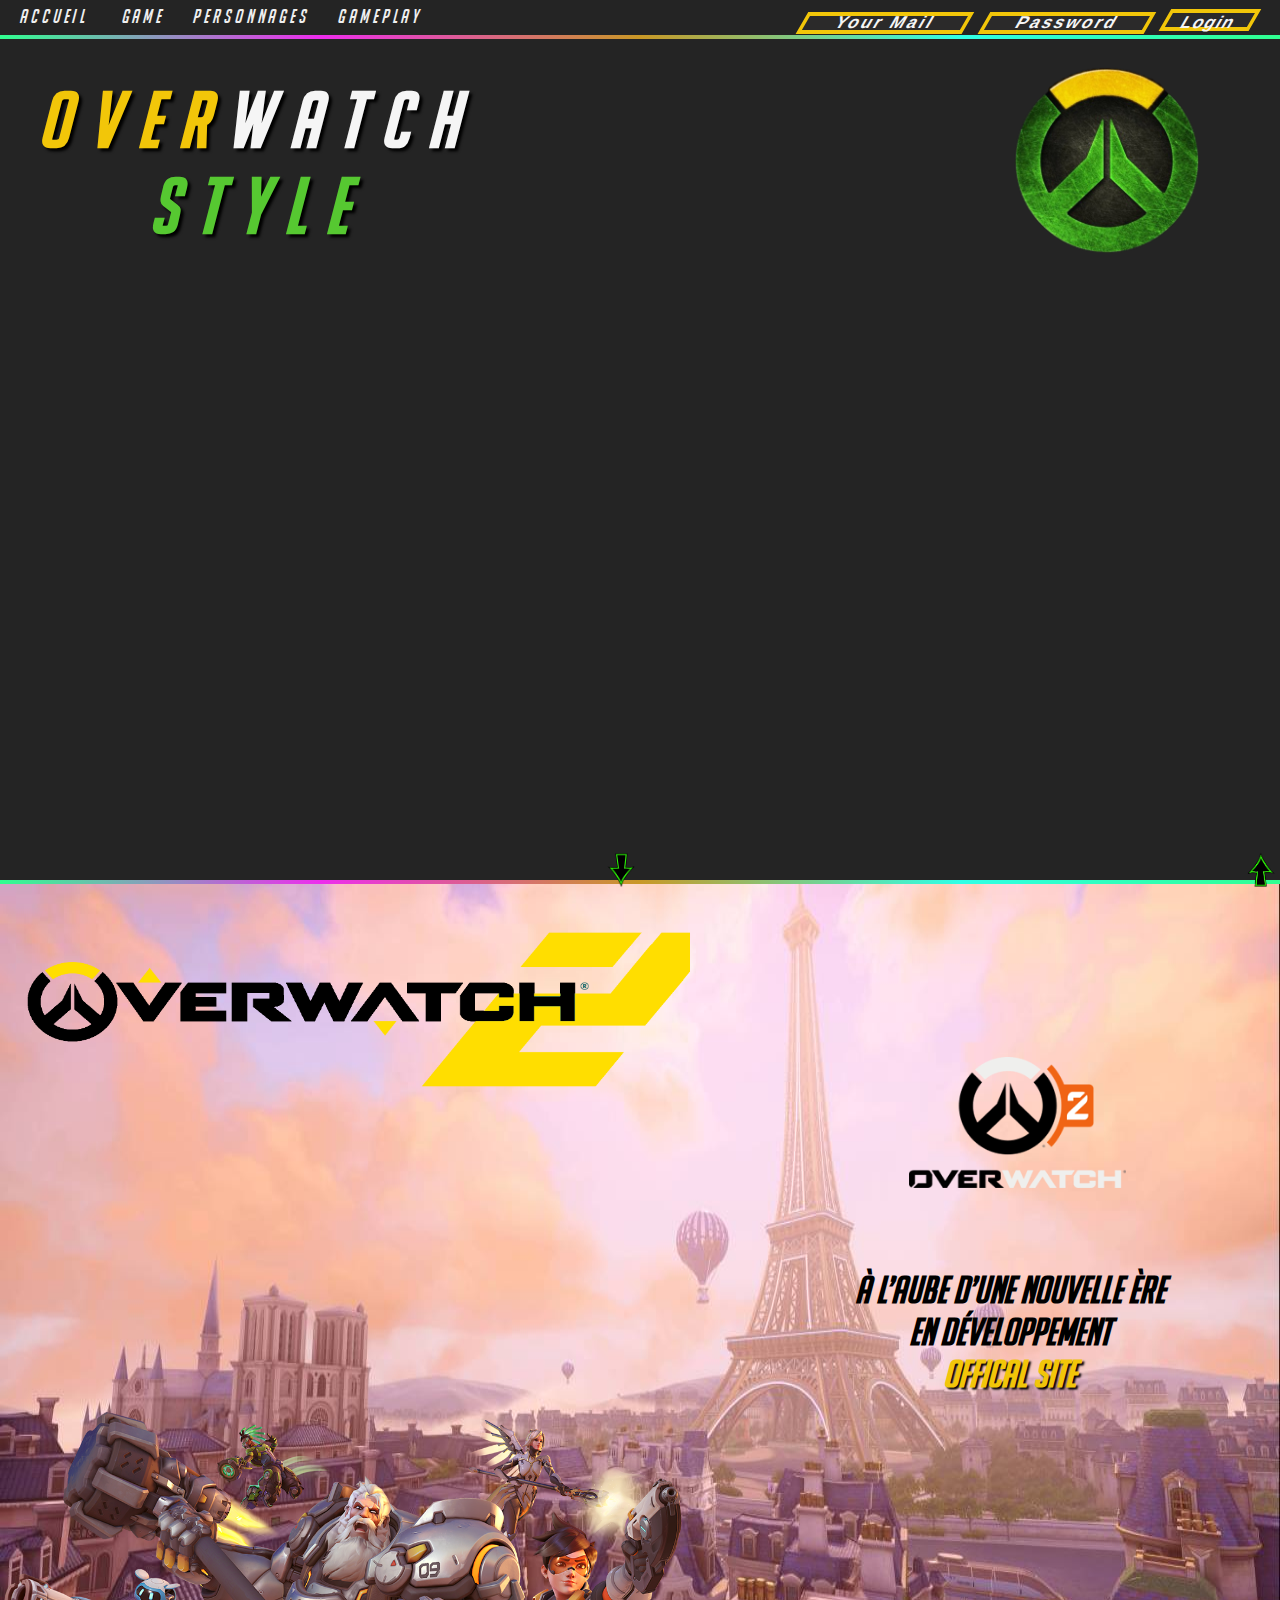
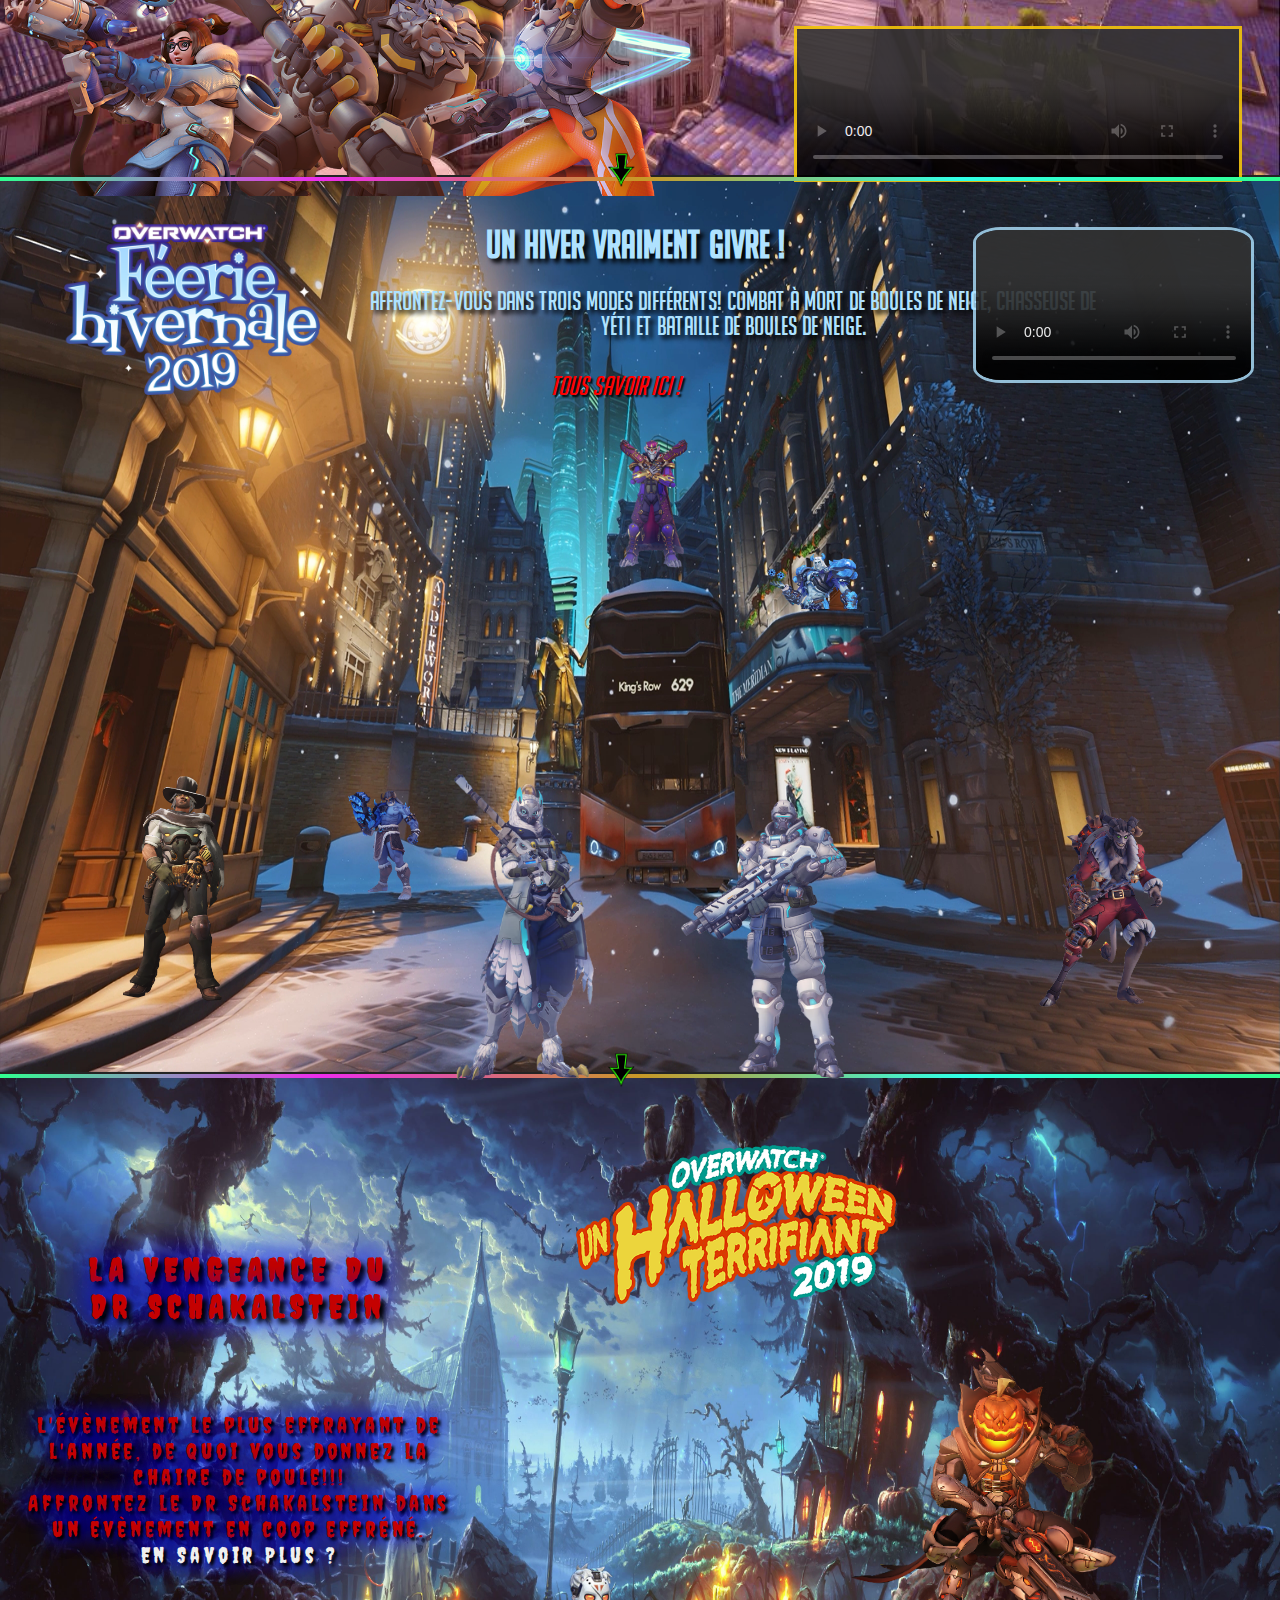
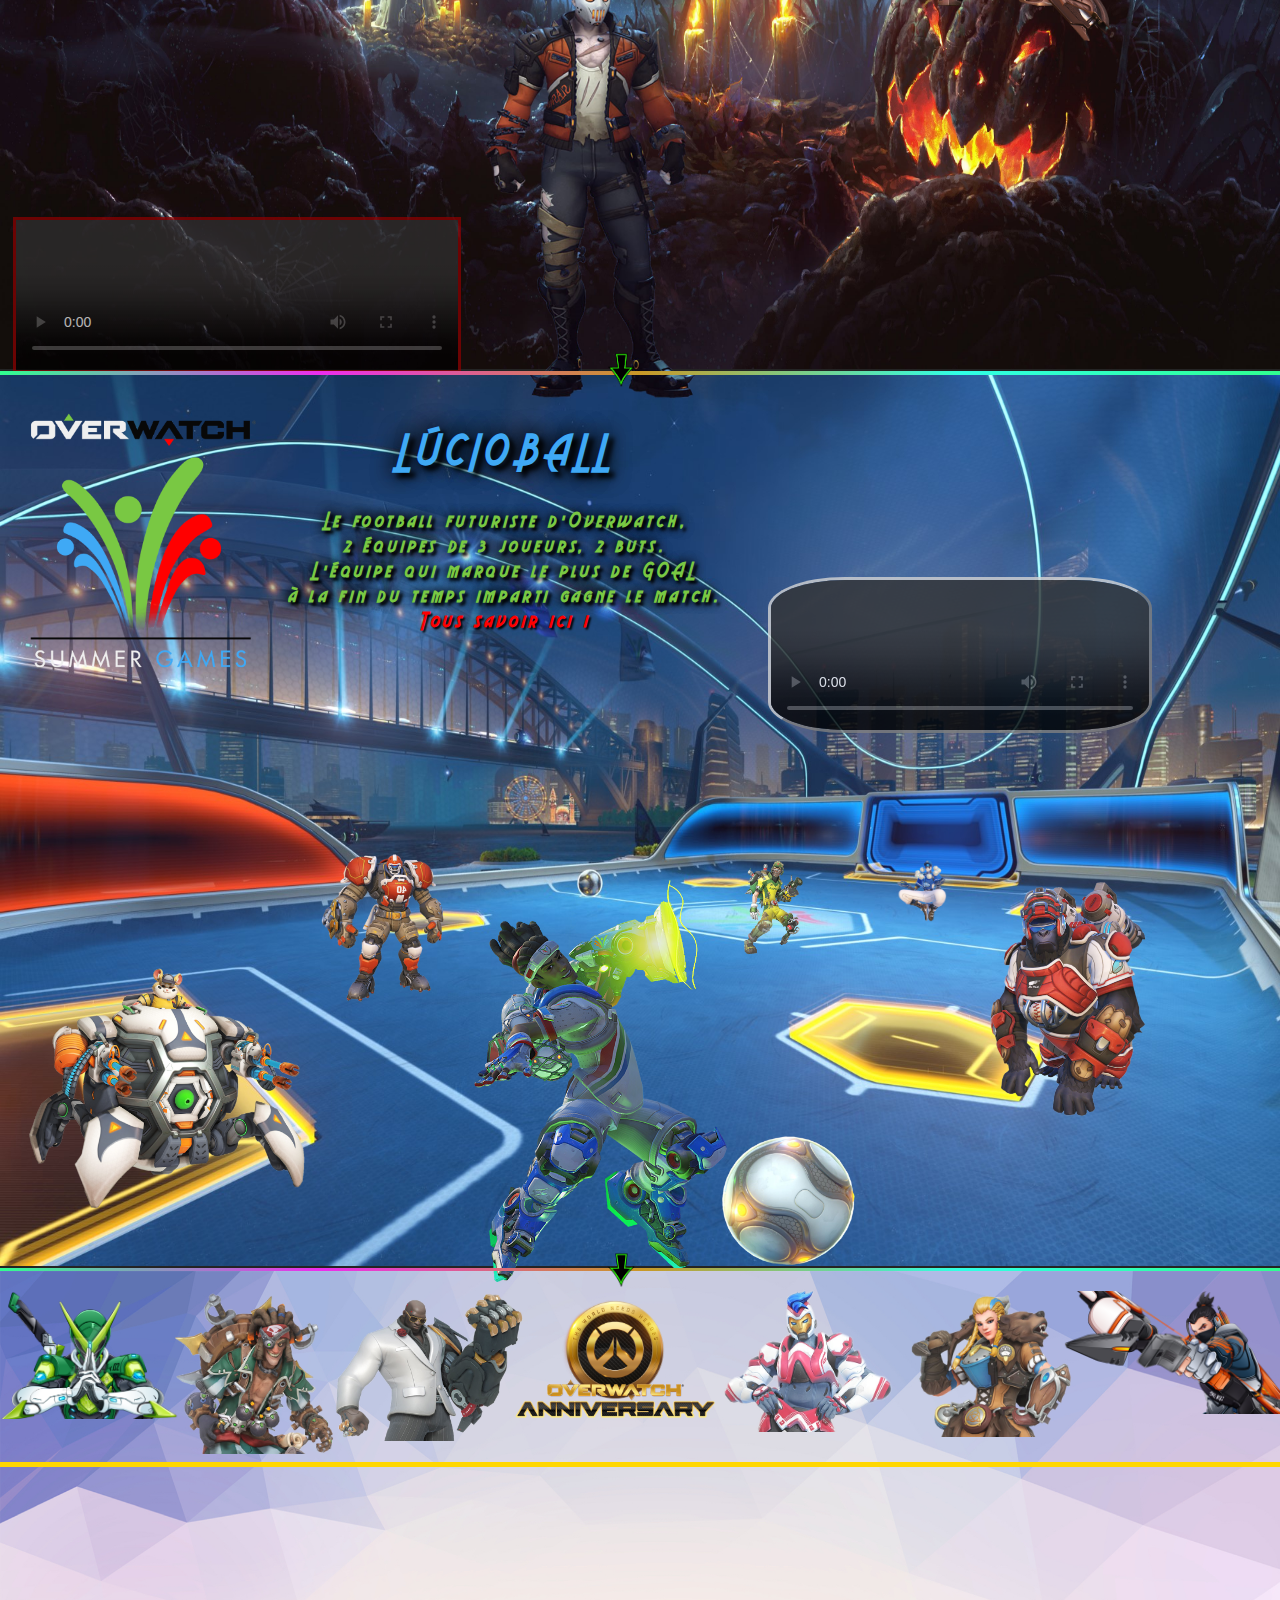
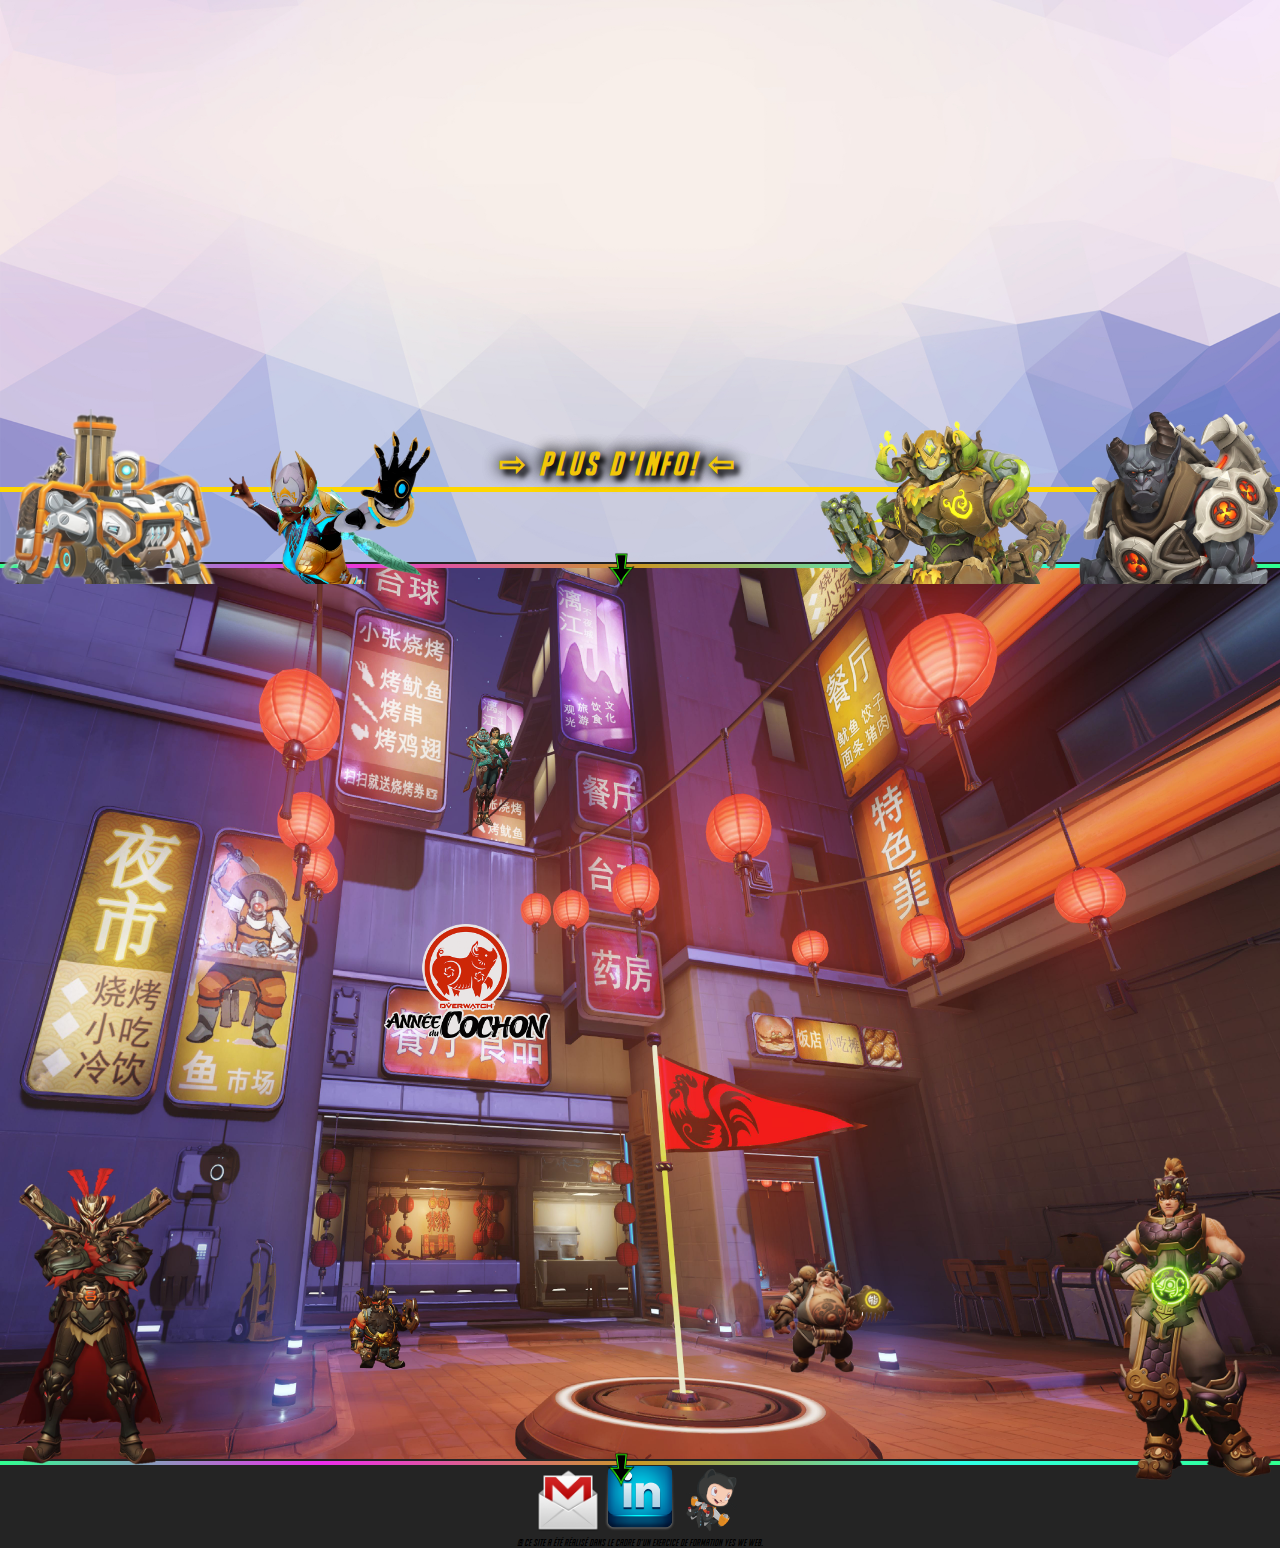
==== index.html @ ce025351 "add video into html section nouvel an" ====
<!DOCTYPE html>
<html lang="en">

<head>
    <meta charset="UTF-8">
    <meta name="viewport" content="width=device-width, initial-scale=1.0">
    <meta http-equiv="X-UA-Compatible" content="ie=edge">
    <link rel="stylesheet" href="style.css" type="text/css">
    <link rel="shortcut icon" type="image/png" href="assets/favicon/largetile.png" />
    <link href="https://fonts.googleapis.com/css?family=Creepster&display=swap" rel="stylesheet">
    <title>OverWatch Style</title>
</head>

<body>
    <header>
        <div>
            <nav class="nav-top" id="accueil">
                <ul>
                    <li><a href="index.html">Accueil</a> </li>
                    <li><a href="jeux.html">Game</a></li>
                    <li><a href="character.html">Personnages</a></li>
                    <li><a href="gamePlay.html">GamePlay</a></li>
                </ul>
            </nav>
        </div>
        <div class="login">
            <input type="email" placeholder="Your Mail">
            <input type="password" placeholder="Password">
            <button type="submit">Login</button>
        </div>
        <div class="seperator-wrapper">
            <div class="seperator gradient"></div>
        </div>
        <div class="content">
            <h1 class="title-h1"> OVER<span class="blanc">WATCH</span> <span class="vert"><br>Style</span> </h1>
            <img src="assets/picture/logo.png" alt="logo" class="logo">
        </div>
        <div>
            <video autoplay muted loop class="video-header">
                <source src="assets/video/lucio-title.mp4" type="video/mp4">
            </video>
            <a href="#op-overwatch2"><img class="arrow bounce" alt="arrow picture" src="assets/picture/arrow.png">
            </a>
            <a href="#accueil"><img class="arrow-top" alt="arrow picture" src="assets/picture/arrow-top.png">
            </a>
        </div>
        <div class="seperator-wrapper">
            <div class="seperator gradient">
            </div>
        </div>
    </header>

    <main>
        <div>
            <!---------------------------------SECTION OVERWATCH2------------------------------------>
            <section>
                <img src="assets/picture/Overwatch2/logo-overwatch2-1.png" alt="logo overwatch2" class="logo-o2">
                <h2 class="p-o2">À L’AUBE D’UNE NOUVELLE ÈRE<br>EN DÉVELOPPEMENT<br><a
                        href="https://blizzcon.playoverwatch.com/fr-fr/trailer">
                        <span class="link-o2">Offical site</span></a></h2>
            </section>
            <figure class="bg-o2" id="op-overwatch2">
                <img src="assets/picture/Overwatch2/overwatch_parismapimages_0012.jpg"
                    alt="background image overwatch 2" class="img-o2">
                <img src="assets/picture/Overwatch2/title-overwatch-2.png" alt="tite overwatch 2" class="title-o2">
                <img src="assets/picture/Overwatch2/heroes-overwatch2.png" alt="image heroes" class="heroes-o2">
                <a href="#noel"><img class="arrow2 bounce" alt="arrow picture" src="assets/picture/arrow.png">
                </a>
                <video class="video-o2" title="overwatch cinematique" controls>
                    <source src="assets/video/Cinématique-d’Overwatch2-L’heure-zéro.mp4" type="video/mp4">
                </video>
            </figure>
            </img>
            <div class="seperator-wrapper">
                <div class="seperator gradient"></div>
            </div>
            <!-----------------------------------------SECTION NOEL------------------------------------------>

            <section>
                <h2 class="h2-noel">UN HIVER VRAIMENT GIVRE !</h2>
                <p class="p-noel">Affrontez-vous dans trois modes différents! Combat à mort de boules de neige,
                    Chasseuse de yéti et Bataille de boules de neige.</p>
                <a href='https://playoverwatch.com/fr-fr/events/winter-wonderland'><span class="link-noel">Tous savoir
                        ici !</span>
                </a>
            </section>

            <figure id="noel">
                <img src="assets/picture/Noel/fond-noel1.png" alt="Background noel" class="bg-noel">
                <img src="assets/picture/Noel/Title-noel-2019.png" alt="Title noel" class="title-noel">
                <img src="assets/picture/Noel/doomfist-noel.png" alt="Doomfist picture" class="doomfist-noel">
                <img src="assets/picture/Noel/sigma-bust-noel.png" alt="Sigma picture" class="sigma-noel">
                <img src="assets/picture/Noel/mcCree-noel.png" alt="McCree picture" class="mccree-noel">
                <img src="assets/picture/Noel/chacal-noel.png" alt="Chacal picture" class="chacal-noel">
                <img src="assets/picture/Noel/ana-noel.png" alt="Ana picture" class="ana-noel">
                <img src="assets/picture/Noel/soldat-noel.png" alt="Soldat-76 picture" class="soldat-noel">
                <img src="assets/picture/Noel/faucheur-noel.png" alt="Faucheur picture" class="faucheur-noel">
            </figure>
            <a href="#halloween"><img class="arrow3 bounce" alt="arrow picture" src="assets/picture/arrow.png">
            </a>
            <video class="video-noel" title="Noel cinematique" controls>
                <source src="assets/video/Overwatch-Noel-2019 .mp4" type="video/mp4">
            </video>
            <div class="seperator-wrapper">
                <div class="seperator gradient"></div>
            </div>

            <!----------------------------------------SECTION HALLOWEEN-------------------------------------->
            <section>
                <h2 class="h2-halloween">LA VENGEANCE DU<br>DR SCHAKALSTEIN</h2>
                <p class="p-halloween">L'évènement le plus effrayant de l'année, de quoi vous donnez la chaire de
                    poule!!!<br>
                    Affrontez le Dr Schakalstein dans un évènement en coop effréné.<br>
                    <a href='https://playoverwatch.com/fr-fr/events/halloween-terror'>En Savoir Plus ?</a>
                </p>
            </section>
            <figure id="halloween">
                <img src="assets/picture/Halloween/fond-halloween.jpg" alt="background halloween" class="img-halloween">
                <img src="assets/picture/Halloween/title-halloween.png" alt="title halloween" class="title-halloween">
                <img src="assets/picture/Halloween/halloween-faucheur.png" alt="faucheur halloween"
                    class="faucheur-halloween">
                <img src="assets/picture/Halloween/soldier-halloween.png" alt="soldier halloween"
                    class="soldier-halloween">
                <a href="#summer-game"><img class="arrow4 bounce" alt="arrow picture" src="assets/picture/arrow.png">
                </a>
                <video class=" video-halloween" title="halloween cinematique" controls>
                    <source src="assets/video/Halloween-terrifiant – 2019.mp4" type="video/mp4">
                </video>
            </figure>
            <div class="seperator-wrapper">
                <div class="seperator gradient"></div>
            </div>

            <!---------------------------------------------SECTION SUMMER GAME-------------------------------------->
            <section>
                <h2 class="h2-sg">LÚCIOBALL</h2>
                <p class="p-sg">Le football futuriste d'Overwatch,<br> 2 équipes de 3 joueurs, 2 buts.<br>
                    L'équipe qui marque le plus de GOAL <br> à la fin du temps imparti gagne le match.<br>
                    <a href='https://playoverwatch.com/fr-fr/events/summer-games'>
                        <span class="link-sg">Tous savoir ici !</span></a>
                </p>
            </section>
            <figure id="summer-game">
                <img src="assets/picture/Summer-Game/fond-sg1.jpg" alt="backgound summer game" class="img-sg">
                <img src="assets/picture/Summer-Game/reinhardt-sg.png" alt="reinhardt picture" class="reinhardt-sg">
                <img src='assets/picture/Summer-Game/title-sg.png' alt="title summer game" class="title-sg">
                <img src="assets/picture/Summer-Game/lucio-jo.png" alt="lucio picture" class="lucio-sg">
                <img src="assets/picture/Summer-Game/zenyatta-jo.png" alt="zenyatta picture" class="zenyatta-sg">
                <img src="assets/picture/Summer-Game/winston-jo.png" alt="winston picture" class="winston-sg">
                <img src="assets/picture/Summer-Game/bouldozer-jo.png" alt="bouldozer picture" class="bouldozer-sg">
                <img src="assets/picture/Summer-Game/ball-jo.png" alt="ball picture" class="ball-sg">
                <img src="assets/picture/Summer-Game/chacal-sg.png" alt="chacal picture" class="chacal-sg">
            </figure>
            <video class="video-sg" title="Summer Game cinematique" controls>
                <source src="assets/video/Overwatch-summer-game-2019.mp4" type="video/mp4">
            </video>
            <a href="#anniversary"><img class="arrow5 bounce" alt="arrow picture" src="assets/picture/arrow.png">
            </a>
            <div class="seperator-wrapper">
                <div class="seperator gradient"></div>
            </div>

            <!--------------------------------------------section anniversary---------------------------------------->
            <section>
                <a href="https://playoverwatch.com/fr-fr/events/anniversary"><span class="link-anniv"> &#x21E8 Plus
                        d'info! &#x21E6</span></a>
            </section>
            <figure id="anniversary">
                <img src="assets/picture/fond-overwatch.jpg" alt="background overwatch" class="bg-anniv">
                <img src="assets/picture/anniversary/hanzo-anniv.png" alt="hanzo picture" class="hanzo-anniv">
                <img src="assets/picture/anniversary/genji-anniv.png" alt="genji picture" class="genji-anniv">
                <img src="assets/picture/anniversary/title-anniv.png" alt="title anniversary" class="title-anniv">
                <img src="assets/picture/anniversary/doomfist-bust.png" alt="doomfist picture" class="doomfist-anniv">
                <img src="assets/picture/anniversary/winston-bust.png" alt="winston picture" class="winston-anniv">
                <img src="assets/picture/anniversary/zarya-bust.png" alt="zarya picture" class="zarya-anniv">
                <img src="assets/picture/anniversary/chacal-bust.png" alt="chacal picture" class="chacal-anniv">
                <img src="assets/picture/anniversary/bastion-bust.png" alt="bastion picture" class="bastion-anniv">
                <img src="assets/picture/anniversary/brigitte-bust.png" alt="brigitte picture" class="brigitte-anniv">
                <img src="assets/picture/anniversary/symmetra-anni.png" alt="symmetra picture" class="symmetra-anniv">
                <img src="assets/picture/anniversary/orisa-bust.png" alt="orisa picture" class="orisa-anniv">

                <video autoplay muted loop class="video-anniv">
                    <source src="assets/video/Anniversaire-Overwatch-2019.mp4" type="video/mp4">
                </video>
            </figure>
            <a href="#nouvelAn"><img class="arrow6 bounce" alt="arrow picture" src="assets/picture/arrow.png">
            </a>
            <div class="seperator-wrapper">
                <div class="seperator gradient"></div>
            </div>

            <!--------------------------------------------section anniversary---------------------------------------->

            <section>
                <h2></h2>
            </section>

            <figure id="nouvelAn">
                <img src="assets/picture/nouvel-an-lunaire/background-nouvelAn1.jpg" alt="background picture"
                    class="bg-nouvelAn">
                <img src="assets/picture/nouvel-an-lunaire/tite-fete-lunaire-cochon.png" alt="Title picture"
                    class="title-nouvelAn">
                <img src="assets/picture/nouvel-an-lunaire/zarya-nouvelAn.png" alt="Zarya Picture"
                    class="zarya-nouvelAn">
                <img src="assets/picture/nouvel-an-lunaire/phara-nouvelAn.png" alt="Phara picture"
                    class="phara-nouvelAn">
                <img src="assets/picture/nouvel-an-lunaire/faucheur-nouvelAn.png" alt="Faucheur picture"
                    class="faucheur-nouvelAn">
                <img src="assets/picture/nouvel-an-lunaire/chopeur-nouvelAn.png" alt="Chpeur picture"
                    class="chopeur-nouvelAn">
                <img src="assets/picture/nouvel-an-lunaire/torbjorn-nouvelAn.png" alt="Torbjorn picture"
                    class="torbjorn-nouvelAn">

                <video autoplay muted loop class="video-anniv">
                    <source src="assets/video/Nouvel_an_lunaire_2019-overwatch.mp4" type="video/mp4">
                </video>
            </figure>
            <a href="#nouvelAn"><img class="arrow7 bounce" alt="arrow picture" src="assets/picture/arrow.png">
            </a>
            <div class="seperator-wrapper">
                <div class="seperator gradient"></div>
            </div>
        </div>
    </main>




    <footer>
        <div class="contact-footer">
            <figure>
                <a href="mailto:dev.richard.g@gmail.com:" title="my Email">
                    <img src="assets/picture/mail4.png" alt="logo-mail" width="70" height="70"></a>

                <a href="https://www.linkedin.com/in/richard-gobert-3b9248193/" title="my linkedin" target="_blank">
                    <img src="assets/picture/linkedin1.png" alt="logo-linkedin" width="70" height="70"></a>

                <a href="https://github.com/Gyumao" title="Github" target="_blank">
                    <img alt="logo-Github" src="assets/picture/github1.png" width="70" height="70" /></a>
            </figure>
        </div>
        <div>
            <p class="p-footer">@ Ce site a été réalisé dans le cadre d'un exercice de formation Yes We Web.</p>
        </div>
    </footer>
</body>

</html>
---- style.css ----
/*--------------------------RESET-----------------------------*/
@font-face {
    font-family: 'bignoodletoo';
    src: url('assets/fonts/bignoodletoo.ttf');
}

@font-face {
    font-family: 'koverwatch';
    src: url('assets/fonts/koverwatch.ttf');
}

@font-face {
    font-family: 'Aerovias_Brasil_NF';
    src: url('assets/fonts/Aerovias_Brasil_NF.ttf');
}

@font-face {
    font-family: 'koverwatch.ttf';
    src: url('assets/fonts/koverwatch.ttf');
}

* {
    box-sizing: border-box;
    margin: 0;
    padding: 0;
}

html {
    background-color: #242424;
    font-size: 10px;
    font-family: "bignoodletoo", Arial, sans-serif;
}

/*---------------------------HEADER-------------------------------*/

header nav ul li a:hover,
header nav ul li a:focus {
    color: #56c831;
    outline: none;
    animation: glow2 800ms ease-out infinite alternate;
    border-color: #56c831;

}

.nav-top {
    font-size: 1.5vw;
    padding: .5vw .5vw;
}

li {
    display: block;
    list-style: none;
    display: inline;
    padding: .5vw 1vw;
    letter-spacing: .3vw;
}

a {
    color: #efefef;
    text-decoration: none;
}

a:visited,
a:hover {
    color: #efefef;
    text-decoration: none;
}

input {
    width: 13vw;
    height: 1.7vw;
    border: 4px solid #f2c609;
    color: rgb(245, 245, 245);
    font-size: 1.7rem;
    font-weight: bold;
    margin-right: 1vw;
    background-color: #2b2a2a;
    -webkit-transform: skew(-30deg);
    -moz-transform: skew(-30deg);
    -o-transform: skew(-30deg);
    tranform: skew(-30deg);
}

input:hover,
input:focus {
    animation: glow 800ms ease-out infinite alternate;
    border-color: #56c831;
    text-align: center;
    outline: none;

}

::placeholder {
    text-align: center;
    font-weight: bold;
    color: rgb(245, 245, 245);
    font-size: 1.7rem;
    letter-spacing: .2vw;
}

@keyframes glow {
    0% {
        border-color: #393;
        box-shadow: 0 0 5px rgba(0, 255, 0, .2), inset 0 0 5px rgba(0, 255, 0, .1), 0 2px 0 #000;
    }

    100% {
        border-color: #6f6;
        box-shadow: 0 0 20px rgba(0, 255, 0, .6), inset 0 0 10px rgba(0, 255, 0, .4), 0 2px 0 #000;
    }
}

button {
    width: 7vw;
    height: 1.7vw;
    border: 4px solid #f2c609;
    background-color: #2b2a2a;
    color: rgb(245, 245, 245);
    font-size: 1.7rem;
    font-weight: bold;
    letter-spacing: .1vw;
    -webkit-transform: skew(-30deg);
    -moz-transform: skew(-30deg);
    -o-transform: skew(-30deg);
    tranform: skew(-30deg);

}

button:hover,
button:focus {
    color: #56c831;
    outline: none;
    animation: glow 800ms ease-out infinite alternate;
    border-color: #56c831;

}

.login {
    position: absolute;
    top: 1%;
    right: 2%;

}

.title-h1 {
    font-size: 6vw;
    font-weight: bold;
    text-align: center;
    color: #f2c609;
    text-shadow: 3px 3px 3px black;
    position: absolute;
    z-index: 2;
    margin: 3vw 0 0 3vw;
    letter-spacing: 1.5vw;

}

.logo {
    width: 15%;
    position: absolute;
    right: 0;
    z-index: 2;
    margin: 2vw 6vw 0 0;
}

.blanc {
    color: rgb(245, 245, 245);
}

.vert {
    animation: glow2 1000ms ease-out infinite alternate;
    color: #56c831;
}

@keyframes glow2 {
    0% {
        color: rgb(22, 66, 22);

    }

    100% {
        color: #56c831;
    }
}

.video-header {
    height: 93.3vh;
    object-fit: fill;
    width: 100%;
}

/*-------------------------------------------arrow image link------------------------------------*/

@-moz-keyframes bounce {

    0%,
    20%,
    50%,
    80%,
    100% {
        -moz-transform: translateY(0);
        transform: translateY(0);
    }

    40% {
        -moz-transform: translateY(-30px);
        transform: translateY(-30px);
    }

    60% {
        -moz-transform: translateY(-15px);
        transform: translateY(-15px);
    }
}

@-webkit-keyframes bounce {

    0%,
    20%,
    50%,
    80%,
    100% {
        -webkit-transform: translateY(0);
        transform: translateY(0);
    }

    40% {
        -webkit-transform: translateY(-30px);
        transform: translateY(-30px);
    }

    60% {
        -webkit-transform: translateY(-15px);
        transform: translateY(-15px);
    }
}

@keyframes bounce {

    0%,
    20%,
    50%,
    80%,
    100% {
        -moz-transform: translateY(0);
        -ms-transform: translateY(0);
        -webkit-transform: translateY(0);
        transform: translateY(0);
    }

    40% {
        -moz-transform: translateY(-30px);
        -ms-transform: translateY(-30px);
        -webkit-transform: translateY(-30px);
        transform: translateY(-30px);
    }

    60% {
        -moz-transform: translateY(-15px);
        -ms-transform: translateY(-15px);
        -webkit-transform: translateY(-15px);
        transform: translateY(-15px);
    }
}

.arrow {
    width: 3%;
    position: absolute;
    right: 50%;
    bottom: 1%;
    z-index: 2;
}

.arrow-top {
    width: 3%;
    position: fixed;
    right: 0;
    bottom: 1%;
    z-index: 99;
}

.arrow2 {
    width: 3%;
    position: absolute;
    bottom: -99%;
    right: 50%;
    z-index: 2;

}

.arrow3 {
    width: 3%;
    position: absolute;
    bottom: -199%;
    right: 50%;
    z-index: 2;
}

.arrow4 {
    width: 3%;
    position: absolute;
    bottom: -299%;
    right: 50%;
    z-index: 2;
}

.arrow5 {
    width: 3%;
    position: absolute;
    bottom: -399%;
    right: 50%;
    z-index: 2;
}

.arrow6 {
    width: 3%;
    position: absolute;
    bottom: -499%;
    right: 50%;
    z-index: 2;
}

.arrow7 {
    width: 3%;
    position: absolute;
    bottom: -599%;
    right: 50%;
    z-index: 2;
}

.bounce {
    -moz-animation: bounce 2s infinite;
    -webkit-animation: bounce 2s infinite;
    animation: bounce 2s infinite;
}

/*-------------------------------------------SEPERATOR-------------------------------------------*/

.seperator-wrapper .seperator {
    position: relative;
    width: 100%;
    height: .3vw;
    animation: rotate 5s infinite linear;
    -webkit-animation: rotate 5s infinite linear;
}

@-webkit-keyframes rotate {
    from {
        background-position: -3000px;
    }

    to {
        background-position: 0px;
    }
}

@keyframes rotate {
    from {
        background-position: -3000px;
    }

    to {
        background-position: 0px;
    }
}

.gradient {
    background: rgb(48, 255, 144);
    /* Old browsers */
    background: -moz-linear-gradient(left, rgba(48, 255, 144, 1) 0%, rgba(237, 45, 237, 1) 25%, rgba(201, 152, 38, 1) 50%, rgba(48, 255, 230, 1) 75%, rgba(48, 255, 144, 1) 100%);
    /* FF3.6+ */
    background: -webkit-gradient(linear, left top, right top, color-stop(0%, rgba(48, 255, 144, 1)), color-stop(25%, rgba(237, 45, 237, 1)), color-stop(50%, rgba(201, 152, 38, 1)), color-stop(75%, rgba(48, 255, 230, 1)), color-stop(100%, rgba(48, 255, 144, 1)));
    /* Chrome,Safari4+ */
    background: -webkit-linear-gradient(left, rgba(48, 255, 144, 1) 0%, rgba(237, 45, 237, 1) 25%, rgba(201, 152, 38, 1) 50%, rgba(48, 255, 230, 1) 75%, rgba(48, 255, 144, 1) 100%);
    /* Chrome10+,Safari5.1+ */
    background: -o-linear-gradient(left, rgba(48, 255, 144, 1) 0%, rgba(237, 45, 237, 1) 25%, rgba(201, 152, 38, 1) 50%, rgba(48, 255, 230, 1) 75%, rgba(48, 255, 144, 1) 100%);
    /* Opera 11.10+ */
    background: -ms-linear-gradient(left, rgba(48, 255, 144, 1) 0%, rgba(237, 45, 237, 1) 25%, rgba(201, 152, 38, 1) 50%, rgba(48, 255, 230, 1) 75%, rgba(48, 255, 144, 1) 100%);
    /* IE10+ */
    background: linear-gradient(to right, rgba(48, 255, 144, 1) 0%, rgba(237, 45, 237, 1) 25%, rgba(201, 152, 38, 1) 50%, rgba(48, 255, 230, 1) 75%, rgba(48, 255, 144, 1) 100%);
    /* W3C */
    filter: progid:DXImageTransform.Microsoft.gradient(startColorstr='#30ff90', endColorstr='#30ff90', GradientType=1);
    /* IE6-9 */

}

/*-----------------------------------------OVERWATCH2-------------------------------------------*/

.img-o2 {
    height: 99vh;
    width: 100%;
    position: relative;
    z-index: -1;
}

.title-o2 {
    position: absolute;
    top: auto;
    left: 0;
    width: 55vw;
    height: 15vw;
    margin-top: 2vw;
}

.heroes-o2 {
    width: 55vw;
    height: 30vw;
    position: absolute;
    bottom: -99.5%;
    left: 0;
}

.logo-o2 {
    position: absolute;
    right: 12%;
    bottom: -32%;
    width: 17%;
}

.p-o2 {
    font-size: 3vw;
    position: absolute;
    right: 9%;
    bottom: -55%;
    text-align: center;
}

.video-o2 {
    position: absolute;
    bottom: -98%;
    right: 0;
    width: 35vw;
    margin-right: 3vw;
    border: 3px solid rgb(242, 198, 9);
    opacity: .9;
}

.link-o2 {
    color: #f2c609;
    text-shadow: 2px 2px 2px black;
    animation: glow3 1000ms ease-out infinite alternate;
}

.link-o2 a:hover {
    color: #f2c609;
    text-shadow: 2px 2px 2px black;
}

@keyframes glow3 {
    0% {
        color: #cca807;

    }

    100% {
        color: #ffee00;
    }
}

/*-----------------------------HALLOWEEN-----------------------------------------*/

.img-halloween {
    height: 99vh;
    width: 100%;
    position: relative;
    z-index: -1;
}

.title-halloween {
    position: absolute;
    top: 305%;
    right: 30%;
    width: 25%;
}

.h2-halloween {
    font-family: 'Creepster', cursive;
    position: absolute;
    bottom: -225%;
    left: 1.2vw;
    width: 35%;
    font-size: 2.5vw;
    text-align: center;
    color: #c40101;
    text-shadow: 5px 5px 5px rgb(0, 0, 0), 0 0 1em rgb(0, 0, 255), 0 0 1em rgb(0, 0, 255);
    letter-spacing: .5vw;

    -webkit-animation: change-color 600ms ease-out infinite alternate;
    -moz-animation: change-color 600ms ease-out infinite alternate;
    -ms-animation: change-color 600ms ease-out infinite alternate;
    animation: change-color 600ms ease-out infinite alternate;
}

@-webkit-keyframes change-color {
    0% {
        color: #6e0202;
    }

    100% {
        color: #ca0000;
    }
}

@keyframes change-color {
    0% {
        color: #920101;
    }

    100% {
        color: #ca0000;
    }
}

.p-halloween {
    margin-top: .9vw;
    font-size: 1.7vw;
    font-family: 'Creepster', cursive;
    position: absolute;
    bottom: -252%;
    left: 1.2vw;
    width: 35%;
    text-align: center;
    color: #c40101;
    text-shadow: 3px 3px 3px rgb(0, 0, 0), 0 0 1em rgb(0, 0, 255), 0 0 1em rgb(0, 0, 255);
    letter-spacing: .3vw;
}

.faucheur-halloween {
    position: absolute;
    bottom: -261%;
    right: 12%;
    width: 22%;
}

.video-halloween {
    position: absolute;
    bottom: -297%;
    left: 0;
    width: 35vw;
    margin-left: 1vw;
    border: 3px solid #920101;
    opacity: .7;
}

.soldier-halloween {
    position: absolute;
    bottom: -301%;
    right: 44%;
    width: 20%;

}

/*--------------------------------SUMMER GAME----------------*/

.img-sg {
    height: 99vh;
    width: 100%;
    position: relative;
    z-index: -1;
}

.video-sg {
    position: absolute;
    bottom: -337%;
    right: 10%;
    width: 30vw;
    border: 3px outset rgb(212, 212, 212);
    border-radius: 20%;
    opacity: .8;
}

.title-sg {
    position: absolute;
    top: 401%;
    left: 1%;
    width: 20%;
}

.zenyatta-sg {
    position: absolute;
    bottom: -358%;
    right: 26%;
    width: 4%;
}

.chacal-sg {
    position: absolute;
    bottom: -362%;
    right: 37%;
    width: 5%;
}

.reinhardt-sg {
    position: absolute;
    bottom: -367%;
    left: 25%;
    width: 10%;
}

.bouldozer-sg {
    position: absolute;
    bottom: -390%;
    left: 2%;
    width: 22%;
}

.winston-sg {
    position: absolute;
    bottom: -380%;
    right: 10%;
    width: 13%;
}

.lucio-sg {
    position: absolute;
    bottom: -398%;
    left: 37%;
    width: 20%;
}

.ball-sg {
    position: absolute;
    bottom: -397%;
    right: 33%;
    width: 11%;
}

.h2-sg {
    position: absolute;
    top: 403%;
    left: 31%;
    font-size: 3.5vw;
    text-align: center;
    color: #3fa9f5;
    text-shadow: 5px 5px 5px rgb(0, 0, 0), 0 0 .5em rgb(0, 0, 0), 0 0 0.5em rgb(0, 0, 0);
    letter-spacing: .5vw;
    font-family: "Aerovias_Brasil_NF";
}

.p-sg {
    font-size: 1.7vw;
    position: absolute;
    top: 412%;
    left: 22%;
    width: 35%;
    text-align: center;
    font-weight: bold;
    color: #79c843;
    text-shadow: 3px 3px 3px rgb(0, 0, 0), 0 0 .5em black, 0 0 .5em black;
    letter-spacing: .3vw;
    font-family: "Aerovias_Brasil_NF";
}

.link-sg {
    color: #ff0000;
    text-shadow: 2px 2px 2px black;
}

.link-sg a:hover {
    color: #ff0000;
    text-shadow: 2px 2px 2px black;
}

/*---------------------------------ANNIVERSARY----------------------------------*/

.bg-anniv {
    position: relative;
    top: auto;
    right: 0;
    z-index: -99;
    width: 100%;
    height: 99vh;
}

.video-anniv {
    position: absolute;
    top: 518%;
    left: 0;
    height: 70vh;
    object-fit: fill;
    width: 100%;
    border-top: 5px solid gold;
    border-bottom: 5px solid gold;
}

.title-anniv {
    position: absolute;
    top: 500%;
    left: 40%;
    width: 16%;
}

.hanzo-anniv {
    position: absolute;
    top: 499%;
    right: 0;
    width: 17%;
    z-index: -1;
}

.genji-anniv {
    position: absolute;
    top: 499%;
    left: 0%;
    width: 14%;
    z-index: -1;
}

.chacal-anniv {
    position: absolute;
    top: 499%;
    left: 13.5%;
    width: 13%;
    z-index: -1;
}

.doomfist-anniv {
    position: absolute;
    top: 499%;
    left: 26%;
    width: 15%;
    z-index: -1;
}

.brigitte-anniv {
    position: absolute;
    top: 499%;
    right: 16%;
    width: 13%;
    z-index: -1;
}

.zarya-anniv {
    position: absolute;
    top: 498%;
    right: 30%;
    width: 14%;
    z-index: -1;
}

.winston-anniv {
    position: absolute;
    bottom: -498.2%;
    right: 0;
    width: 16%;
    z-index: 3;
}

.orisa-anniv {
    position: absolute;
    bottom: -498.2%;
    right: 16%;
    width: 20%;
    z-index: 3;
}

.bastion-anniv {
    position: absolute;
    bottom: -498.2%;
    left: 0;
    width: 17%;
    z-index: 3;
}

.symmetra-anniv {
    position: absolute;
    bottom: -498.2%;
    left: 17%;
    width: 22%;
    z-index: 3;
}

.link-anniv {
    color: #f2c609;
    text-shadow: 2px 2px 2px black;
    font-weight: bold;
    position: absolute;
    bottom: -487%;
    left: 39%;
    font-size: 2.5vw;
    text-align: center;
    text-shadow: 5px 5px 5px rgb(0, 0, 0), 0 0 .5em rgb(0, 0, 0), 0 0 0.5em rgb(0, 0, 0);
    letter-spacing: .3vw;
    /*font-family: "kroverwatch";*/
    z-index: 2;
}

.link-anniv a:hover {
    color: #f2c609;
    text-shadow: 2px 2px 2px black;
}

/*-------------------------------NOEL-----------------------------*/

.bg-noel {
    position: relative;
    top: auto;
    right: 0;
    z-index: -99;
    width: 100%;
    height: 99vh;
}

.title-noel {
    position: absolute;
    top: 202%;
    left: 5%;
    width: 20%;
}

.video-noel {
    position: absolute;
    top: 203%;
    right: 2%;
    width: 22vw;
    border: 3px solid rgba(175, 226, 255, .9);
    border-radius: 10%;
    opacity: .9;
}

.h2-noel {
    position: absolute;
    top: 203%;
    left: 38%;
    font-size: 3vw;
    text-align: center;
    color: rgba(175, 226, 255, 1);
    text-shadow: 4px 4px 4px black;
    font-family: "koverwatch", Arial, sans-serif;
}

.p-noel {
    font-size: 2vw;
    position: absolute;
    left: 28%;
    width: 75rem;
    top: 210%;
    text-align: center;
    color: rgba(175, 226, 255, 1);
    text-shadow: 4px 4px 4px black;
    font-family: "koverwatch", Arial, sans-serif;
}

.link-noel {
    font-size: 2vw;
    position: absolute;
    left: 43%;
    width: 75rem;
    top: 219%;
    color: #ff0000;
    text-shadow: 2px 2px 2px black;
}

.link-noel a:hover {
    color: #ff0000;
    text-shadow: 2px 2px 2px black;
}

.mccree-noel {
    position: absolute;
    bottom: -190%;
    left: 9%;
    width: 9.5%;
    z-index: 3;
}

.ana-noel {
    position: absolute;
    bottom: -198%;
    left: 35%;
    width: 12%;
    z-index: 3;
}

.soldat-noel {
    position: absolute;
    bottom: -198%;
    right: 33%;
    width: 14%;
    z-index: 3;
}

.faucheur-noel {
    position: absolute;
    top: 226%;
    left: 48%;
    width: 6%;
    z-index: 3;
}

.sigma-noel {
    position: absolute;
    top: 239.2%;
    right: 33%;
    width: 7%;
    z-index: -1;
}

.doomfist-noel {
    position: absolute;
    bottom: -178%;
    left: 27%;
    width: 6%;
    z-index: 3;
}

.chacal-noel {
    position: absolute;
    bottom: -190%;
    right: 9%;
    width: 10%;
    z-index: 3;
}

/*------------------------------nouvel an lunaire----------------------*/

.bg-nouvelAn {
    position: relative;
    top: auto;
    right: 0;
    z-index: -99;
    width: 100%;
    height: 99vh;
}

.title-nouvelAn {
    position: absolute;
    top: 636%;
    left: 30%;
    width: 13%;
    z-index: 3;
}

.zarya-nouvelAn {
    position: absolute;
    bottom: -598%;
    right: 0;
    width: 15%;
    z-index: 3;
}

.phara-nouvelAn {
    position: absolute;
    top: 613.8%;
    left: 36%;
    width: 4%;
    z-index: 3;
    transform: rotate(7deg);
}

.faucheur-nouvelAn {
    position: absolute;
    bottom: -597%;
    left: 0;
    width: 14%;
    z-index: 2;
}

.torbjorn-nouvelAn {
    position: absolute;
    bottom: -586%;
    left: 27%;
    width: 6%;
    z-index: 2;
}

.chopeur-nouvelAn {
    position: absolute;
    bottom: -586%;
    right: 30%;
    width: 10%;
    z-index: 2;
}

/*------------------------------------Jeux-------------------*/

.main-img {
    position: absolute;
    bottom: auto;
    left: 0;
    width: 100%;
    height: 100%;
    z-index: 2;
}

.video-p {
    margin: 30vh 18vw 15vh 11vw;
    position: relative;
    z-index: 2;
    width: 48vw;
    height: 55vh;
}

.bg-anime {
    background-color: rgb(226, 226, 226);
}

.bg-center {
    display: flex;
    align-items: center;
    flex-direction: column;
    margin: 1vw 0;
}

.presentation {
    background-color: #333131;
    width: 95%;
    font-family: "koverwatch", Arial, sans-serif;
    text-align: center;
    font-size: 2.5vw;
    color: #f2c609;
    border: 7px solid black;
    margin-top: 1vw;
    padding-top: 1vw;
    text-shadow: 2px 2px black;
    animation: glow 3000ms ease-out infinite alternate;
}

.p-main {
    margin: 1% 0;
}

/*---------------------------FOOTER----------------------------*/

footer {
    text-align: center;
}

.contact-footer {
    display: inline-block;

}
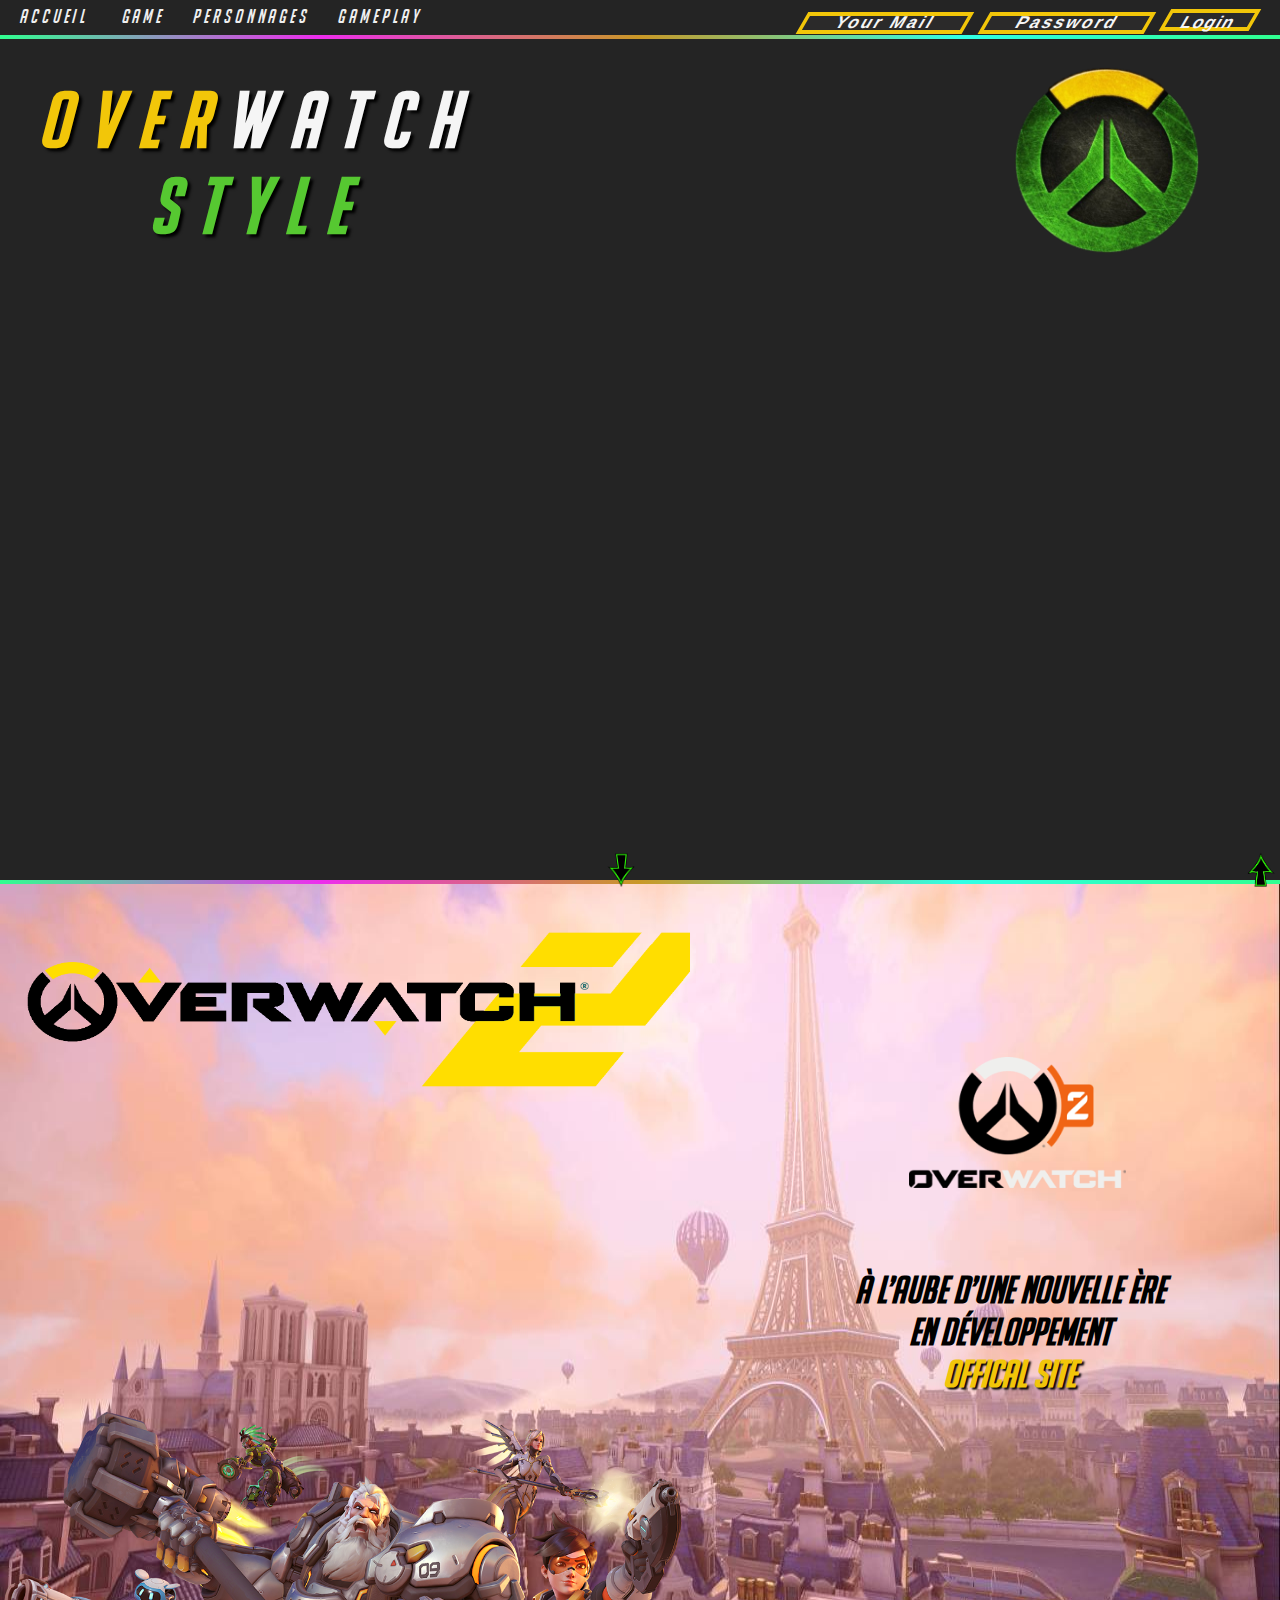
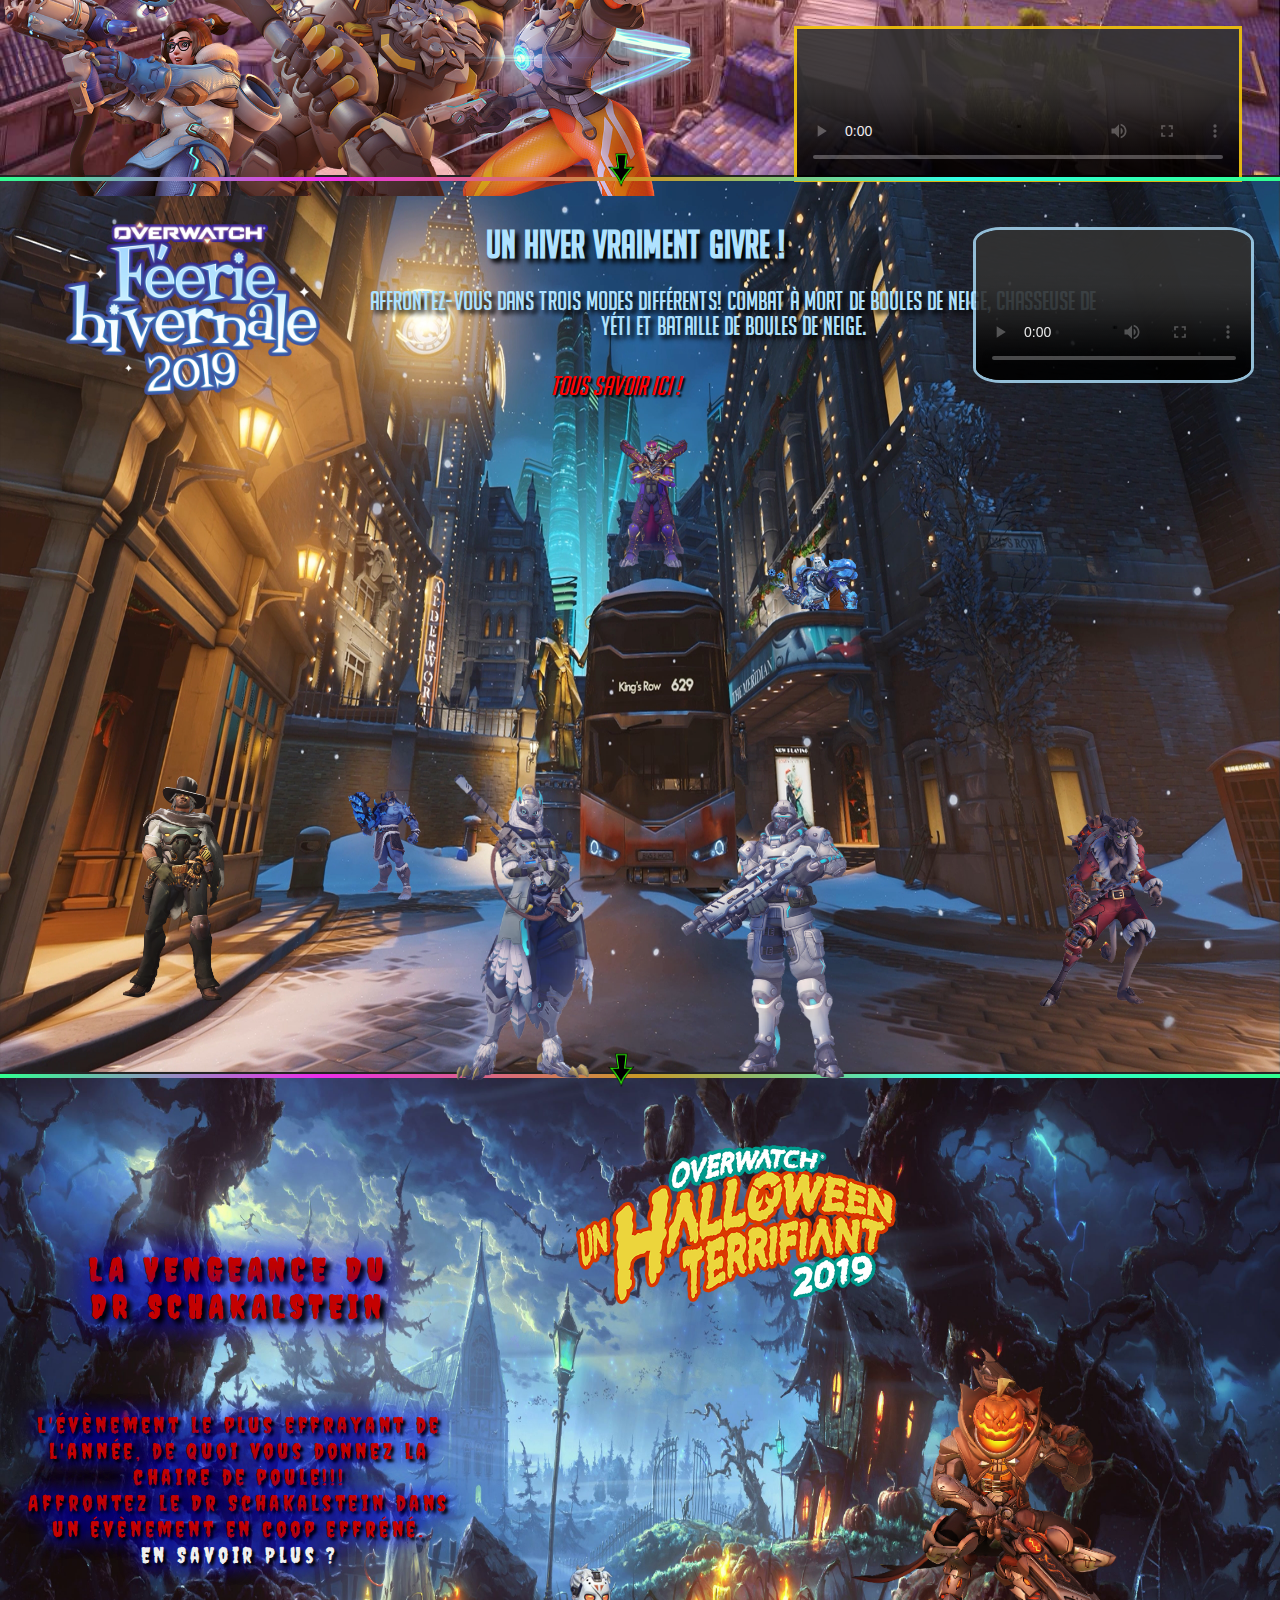
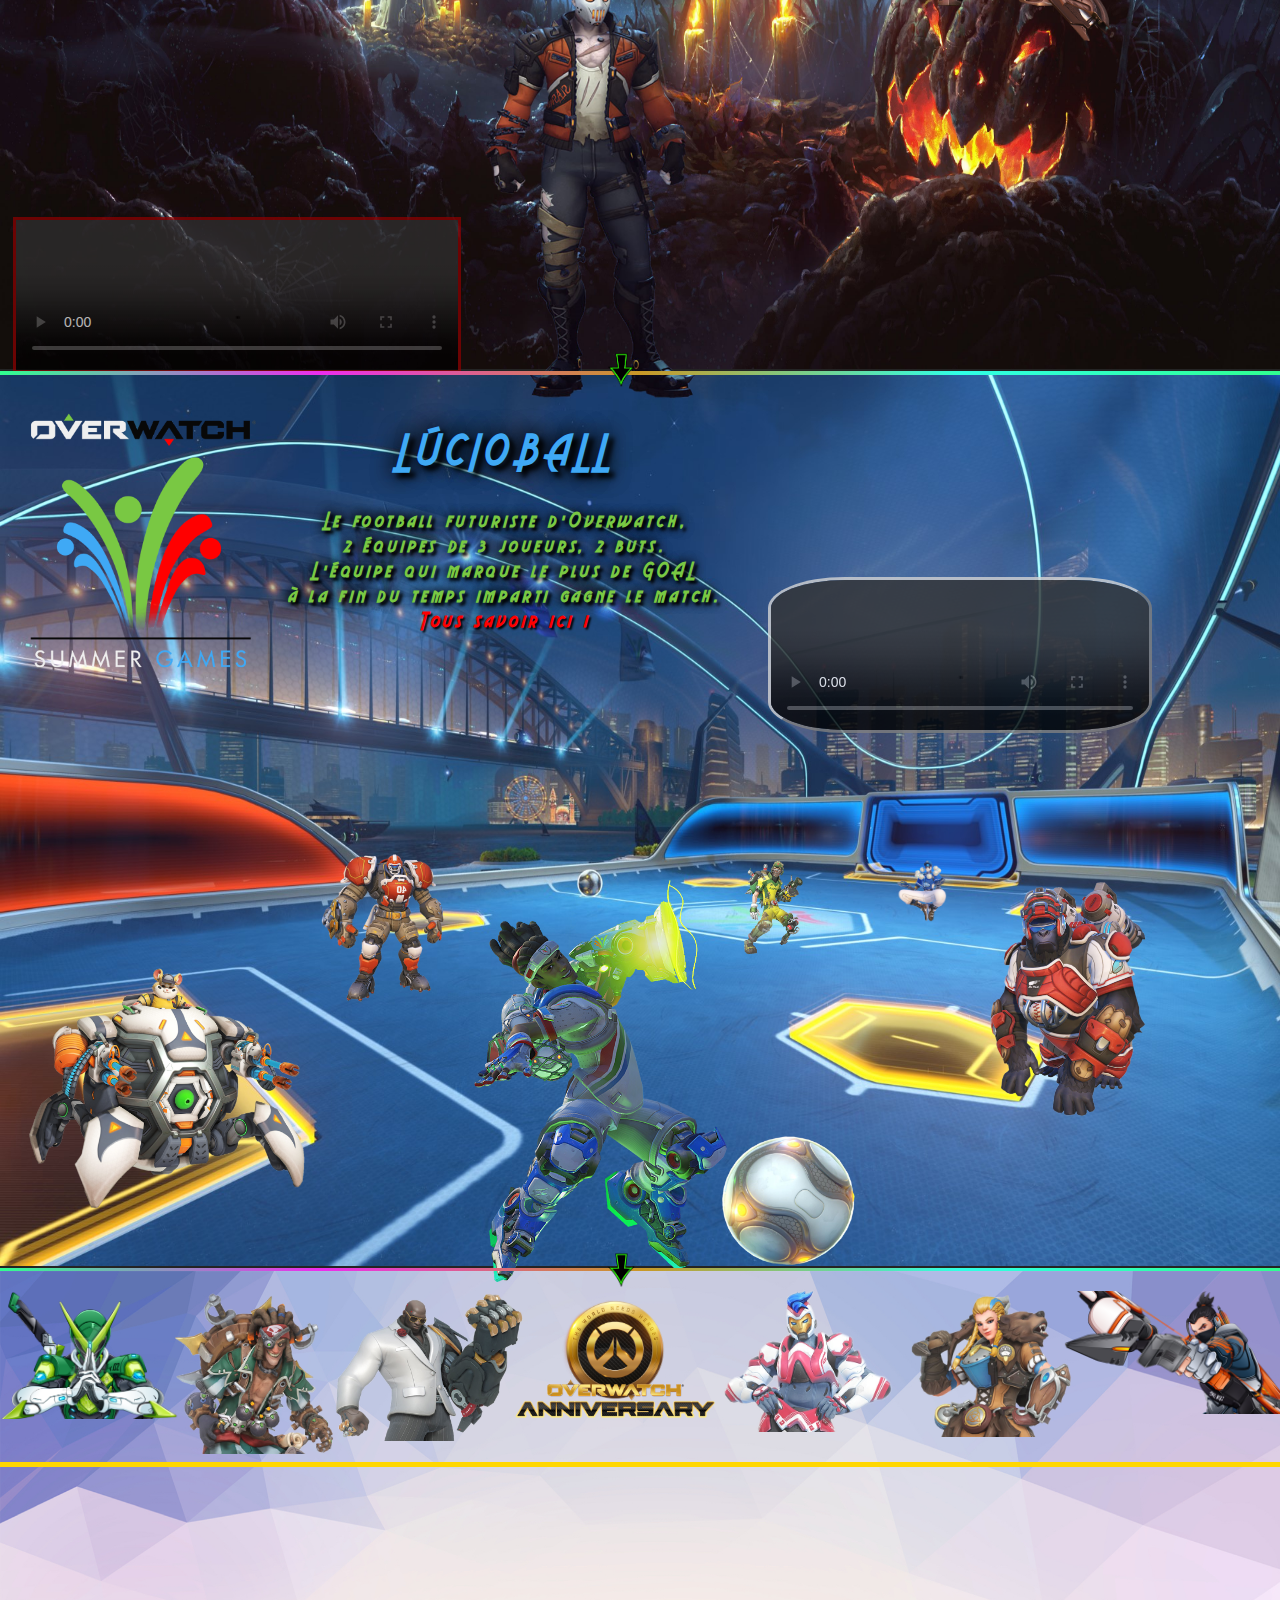
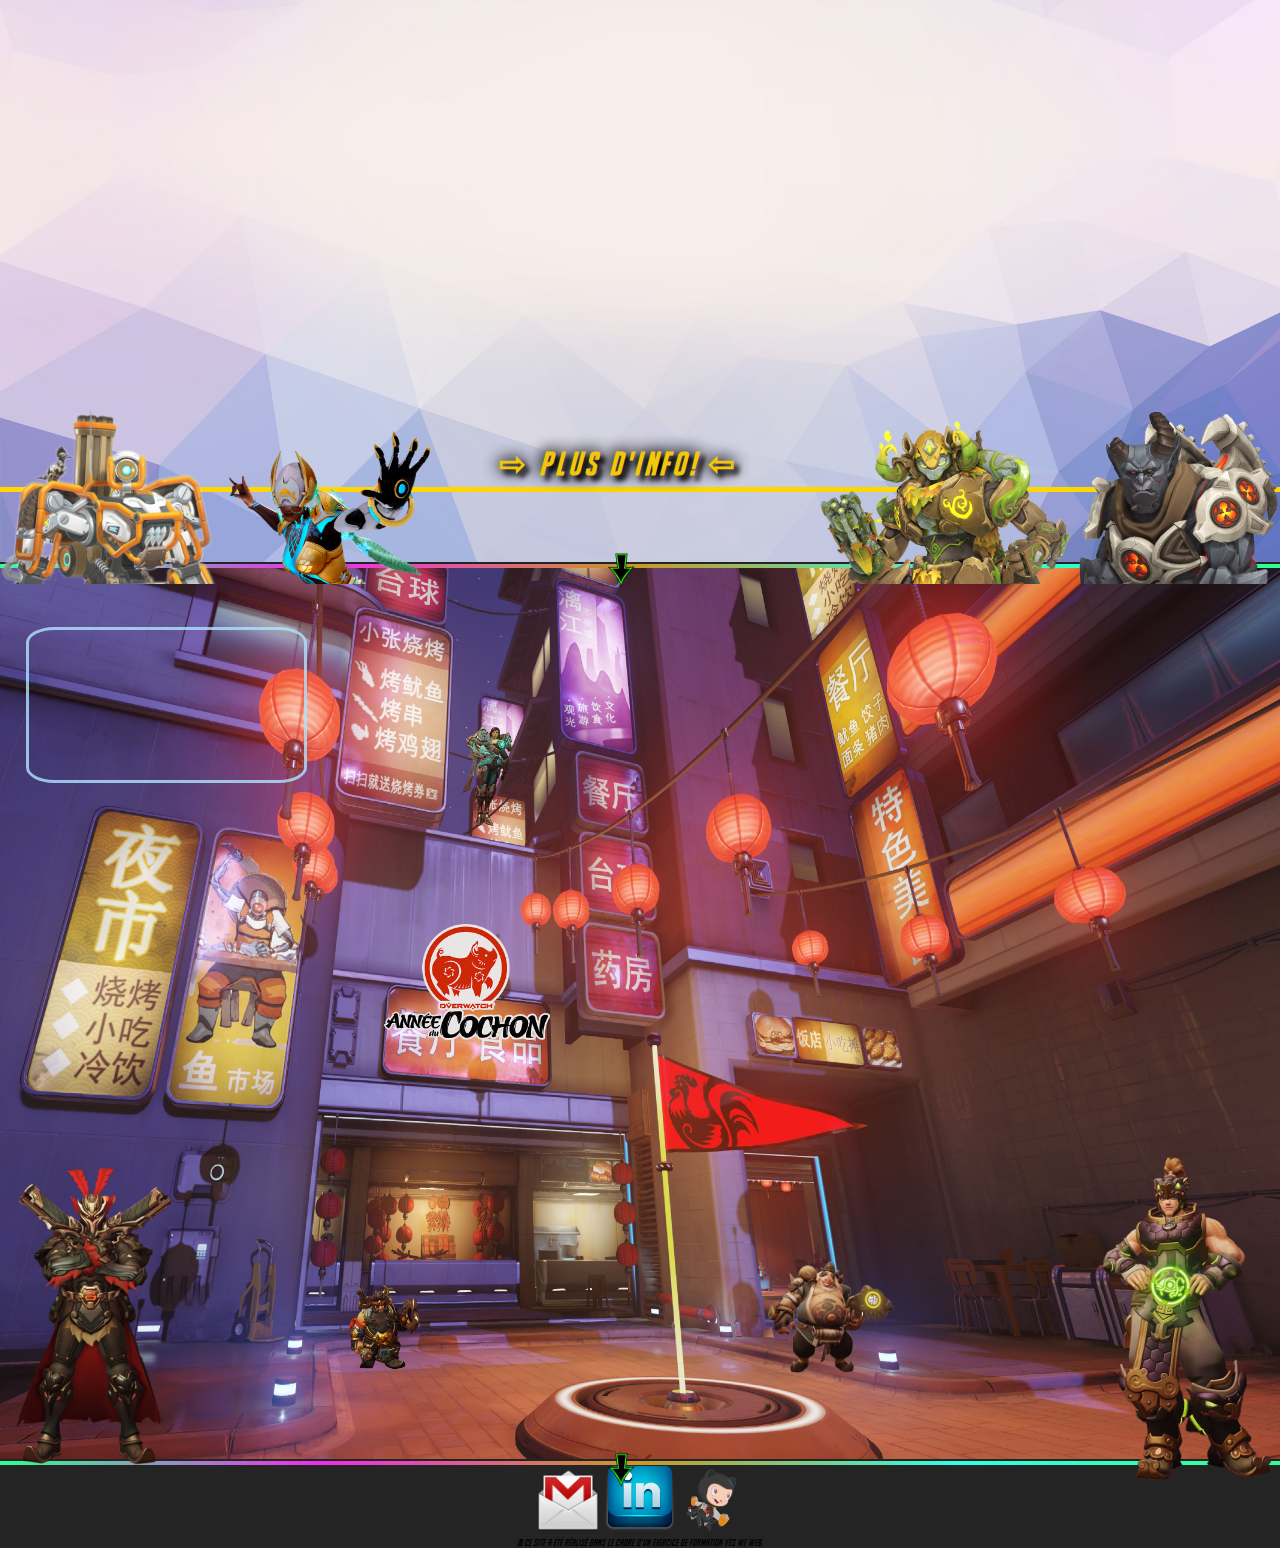
==== commit 65b55ac8: "add postion, size and border video into css section nouvel an" ====
--- a/index.html
+++ b/index.html
@@ -211,7 +211,7 @@
                 <img src="assets/picture/nouvel-an-lunaire/torbjorn-nouvelAn.png" alt="Torbjorn picture"
                     class="torbjorn-nouvelAn">
 
-                <video autoplay muted loop class="video-anniv">
+                <video autoplay muted loop class="video-nouvelAn">
                     <source src="assets/video/Nouvel_an_lunaire_2019-overwatch.mp4" type="video/mp4">
                 </video>
             </figure>
--- a/style.css
+++ b/style.css
@@ -931,6 +931,16 @@
     z-index: 3;
 }
 
+.video-nouvelAn {
+    position: absolute;
+    top: 603%;
+    left: 2%;
+    width: 22vw;
+    border: 3px solid rgba(175, 226, 255, .9);
+    border-radius: 10%;
+    opacity: .9;
+}
+
 .zarya-nouvelAn {
     position: absolute;
     bottom: -598%;
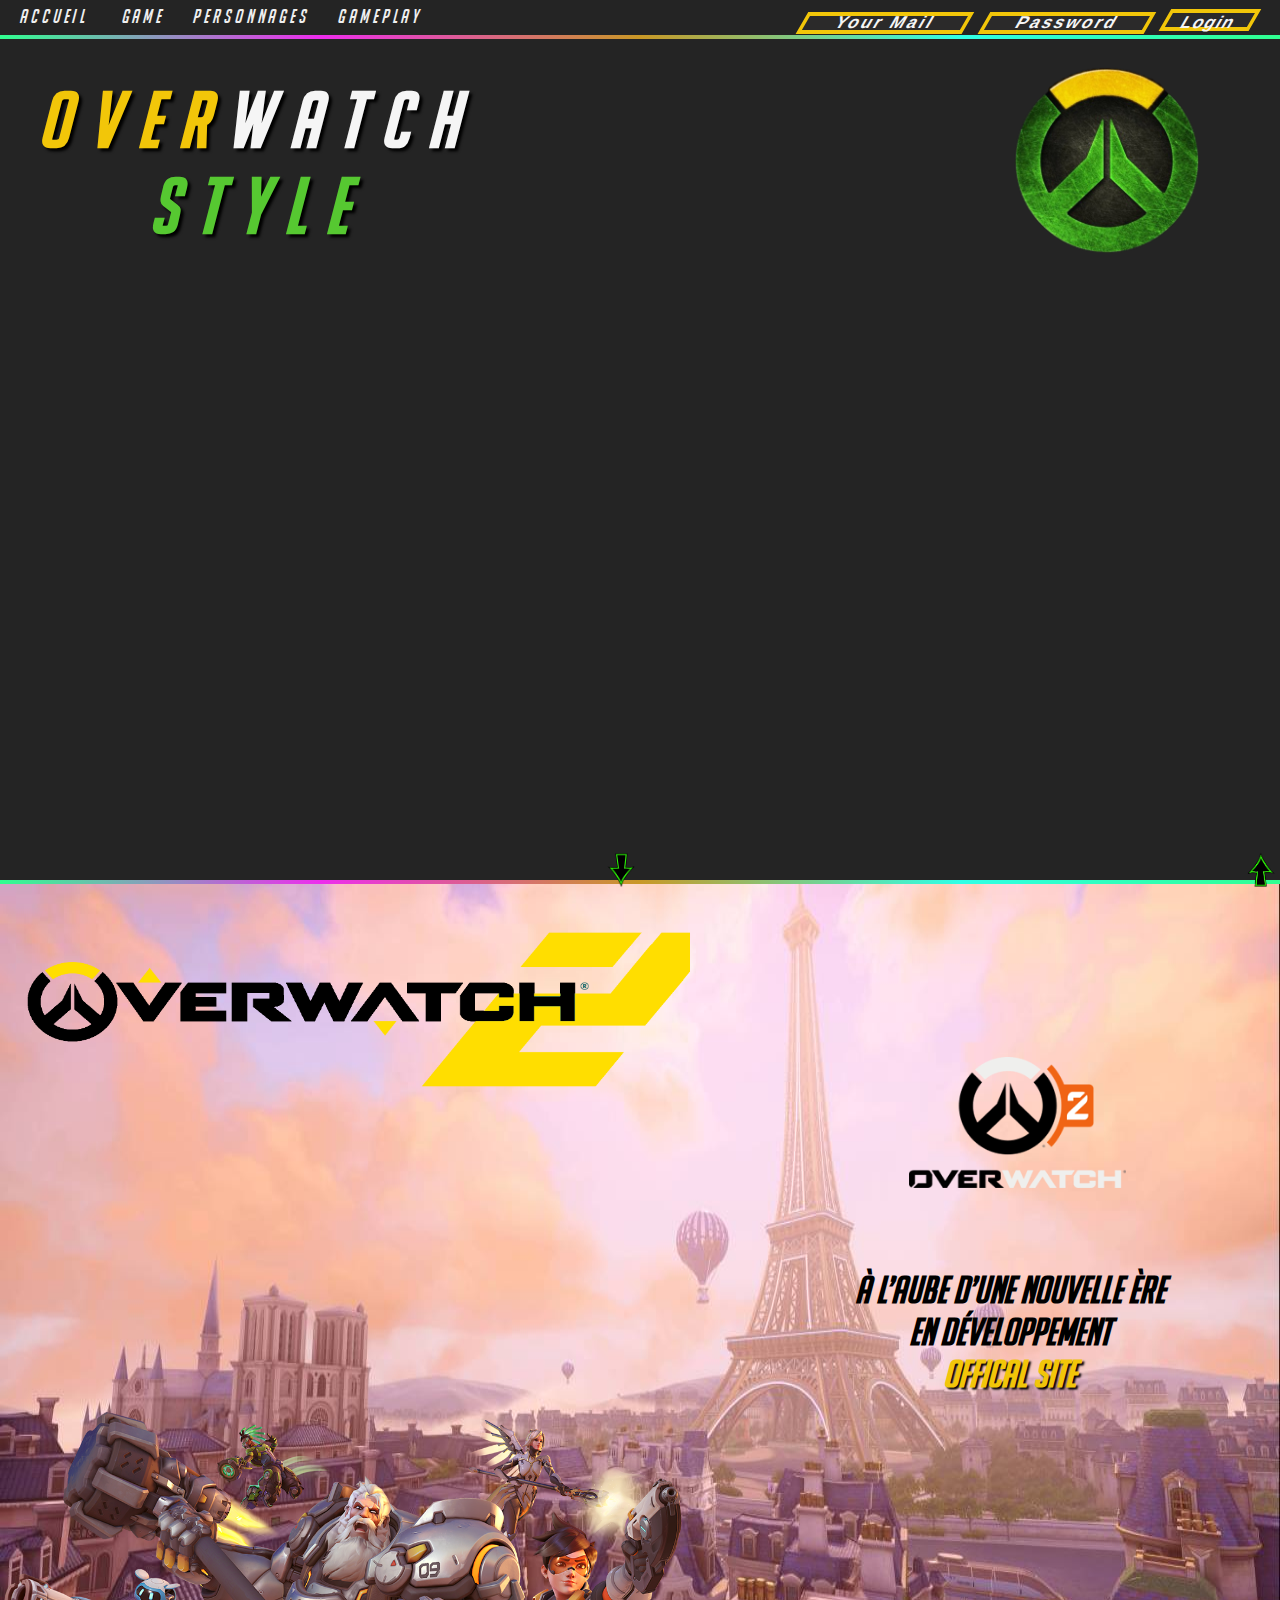
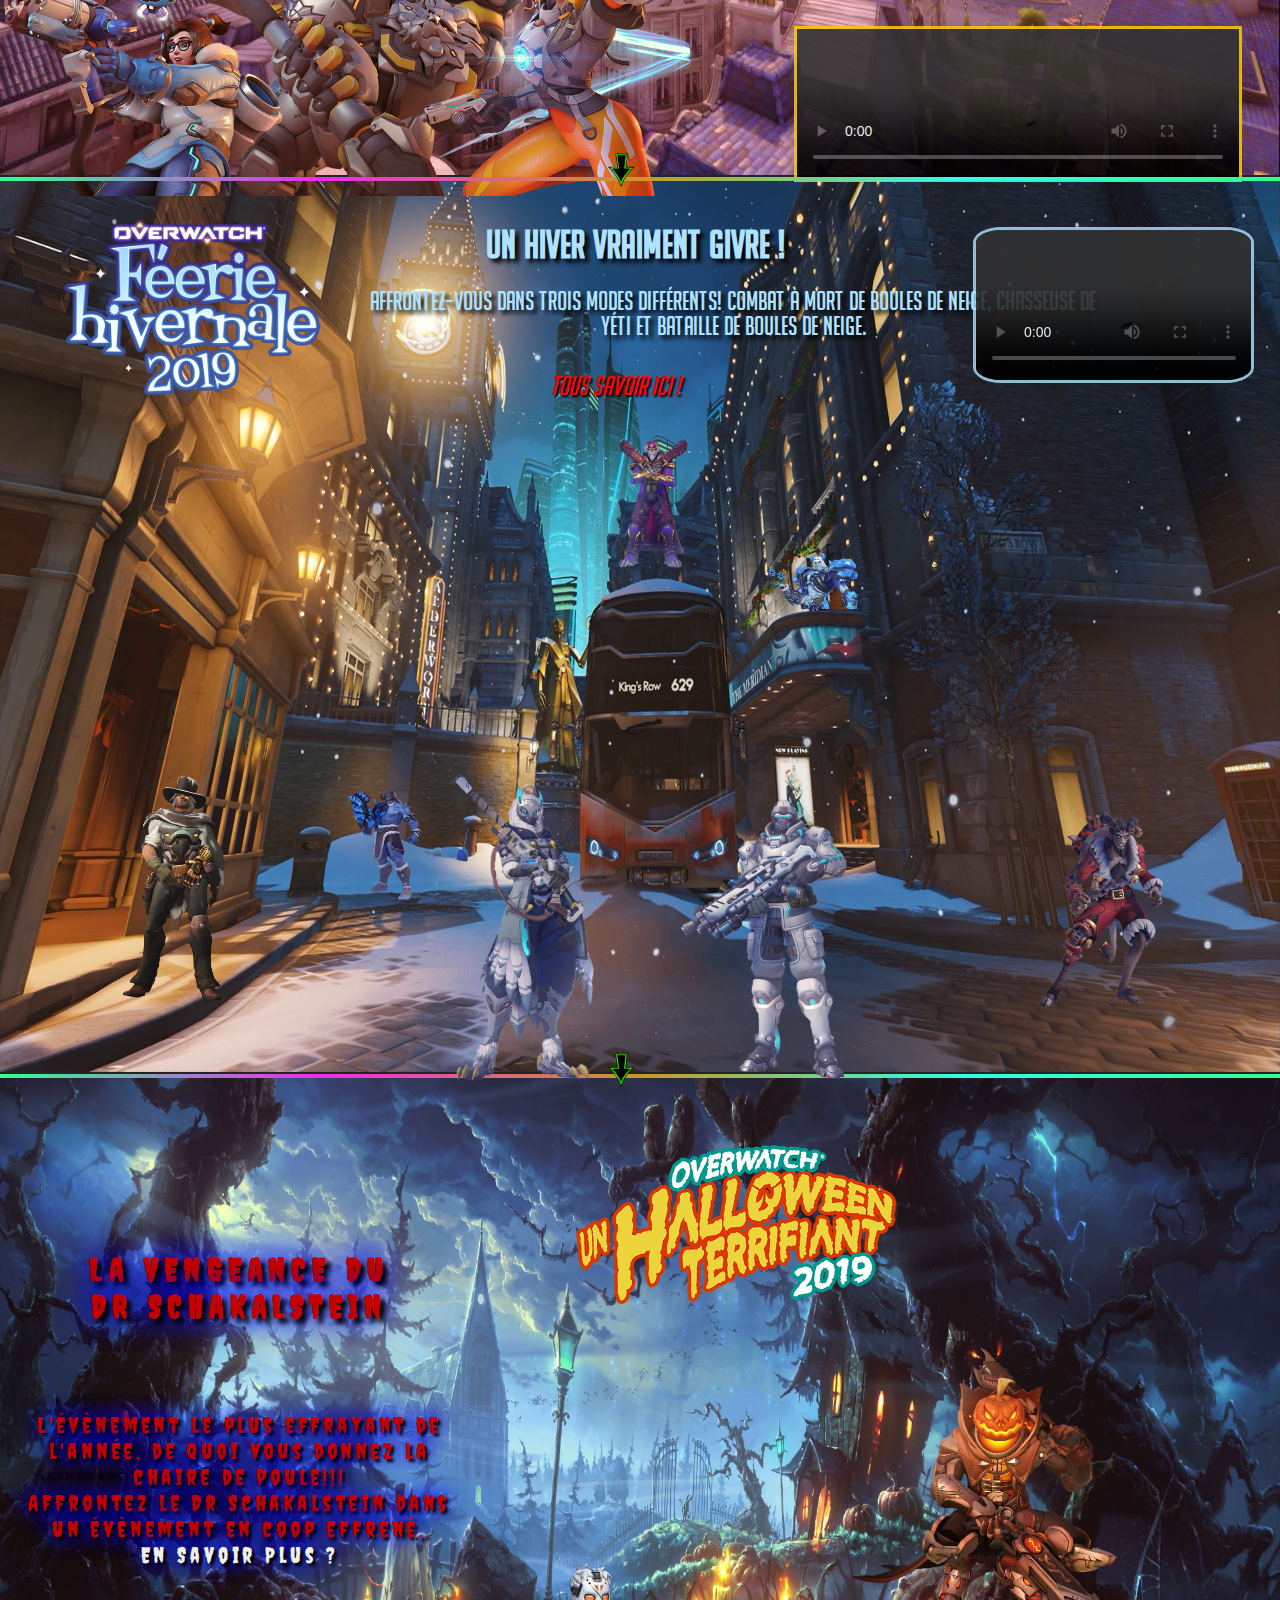
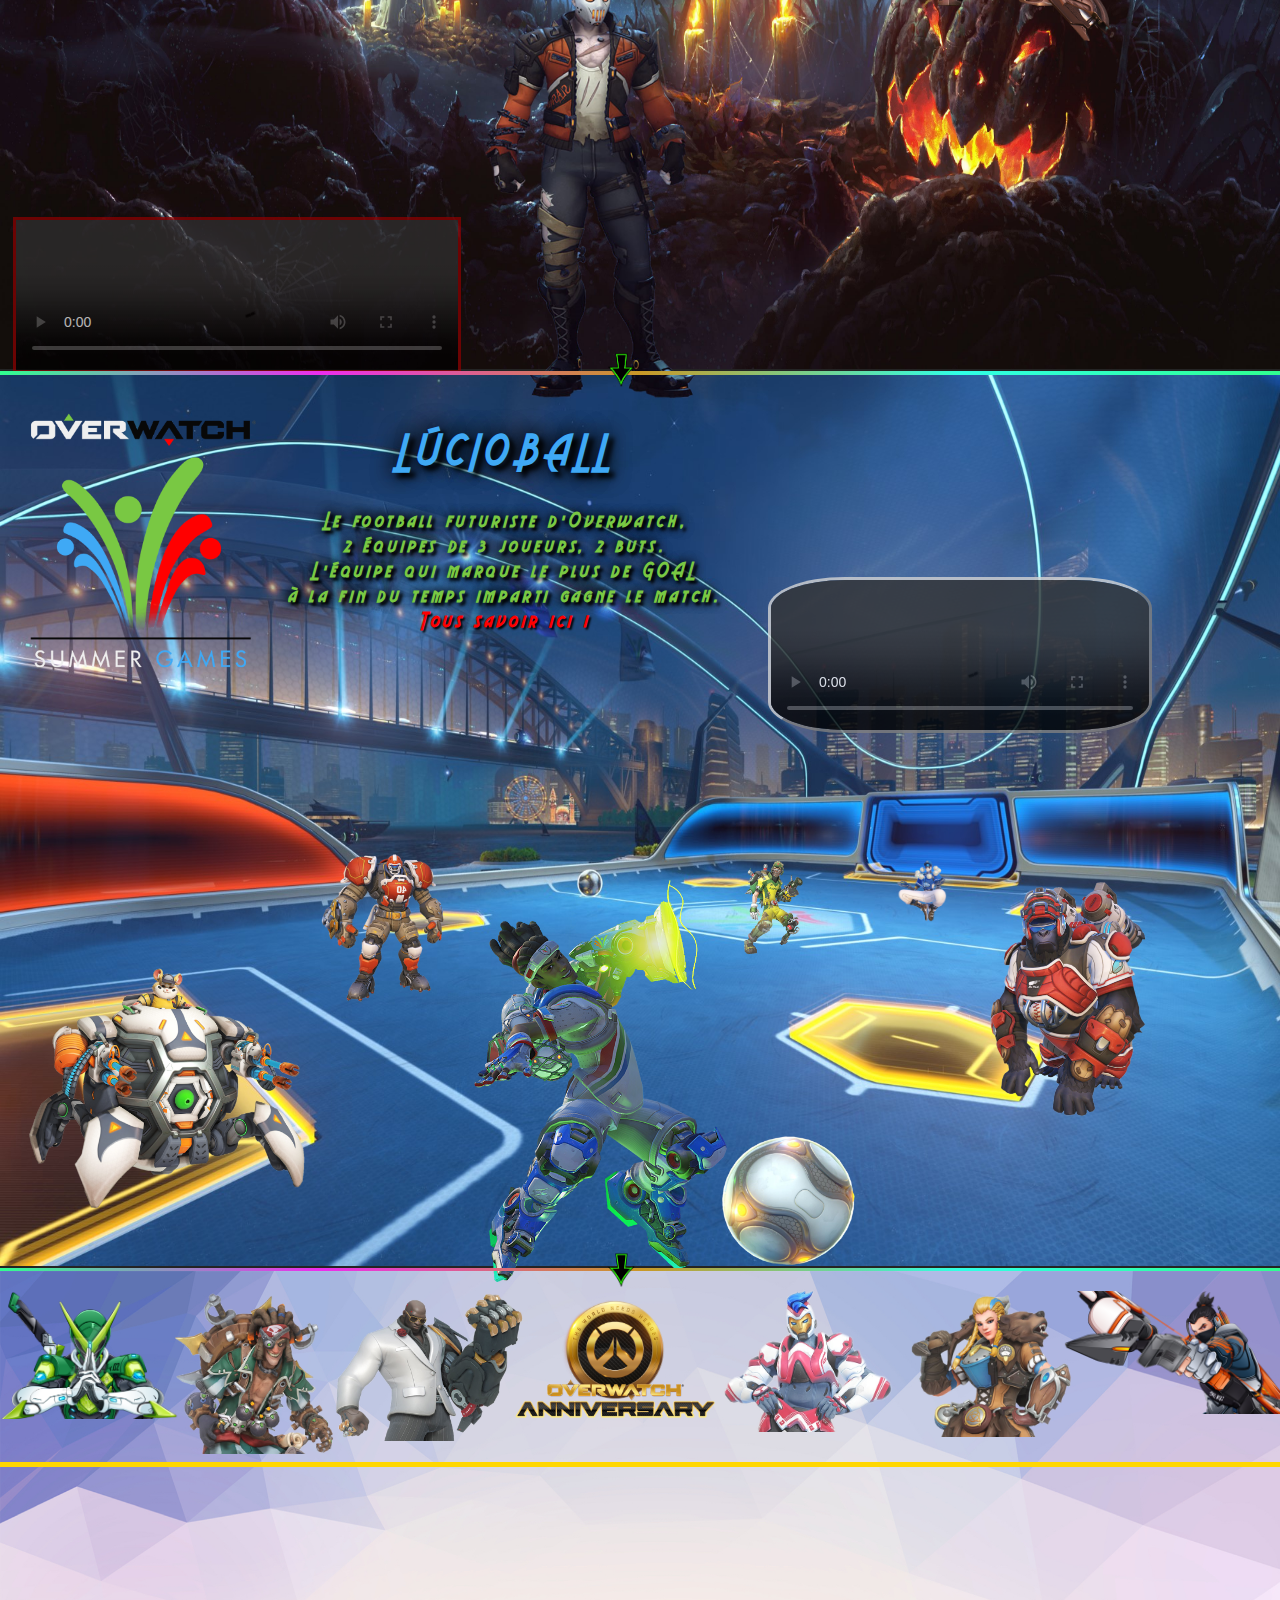
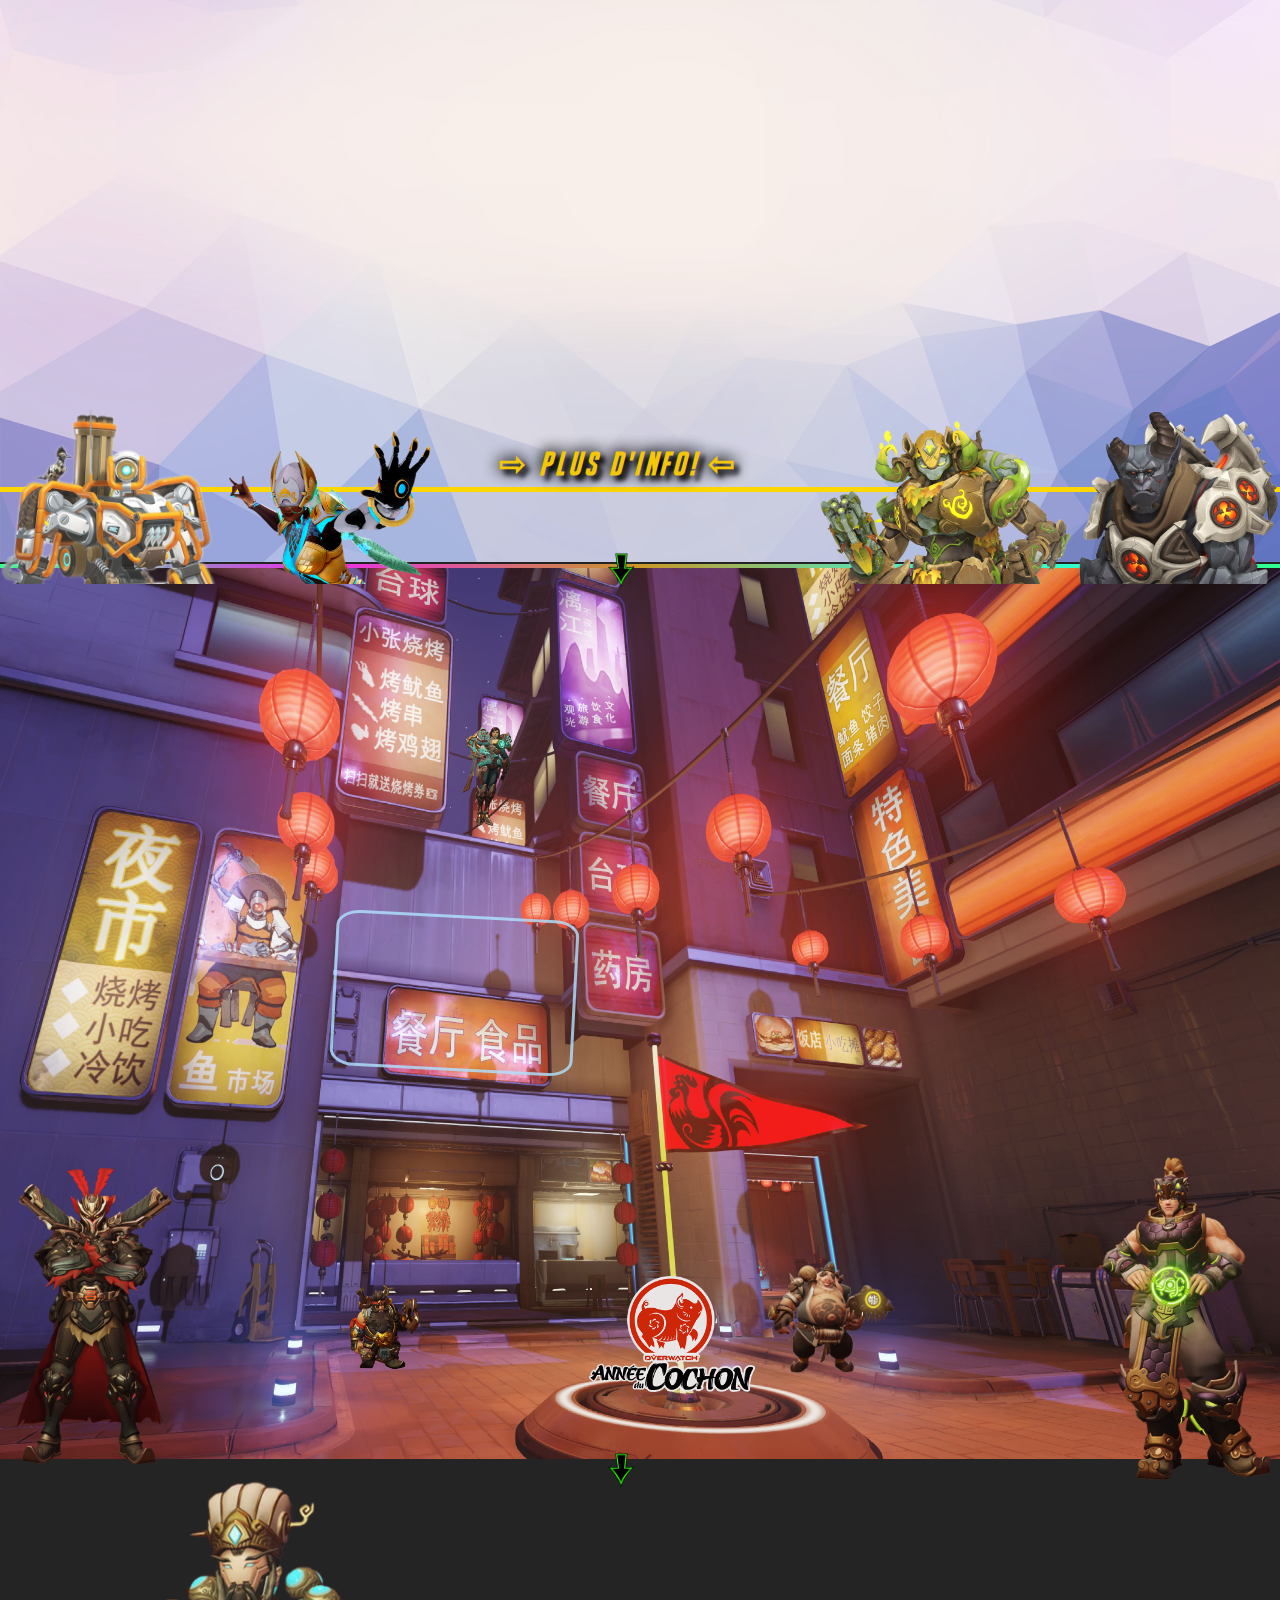
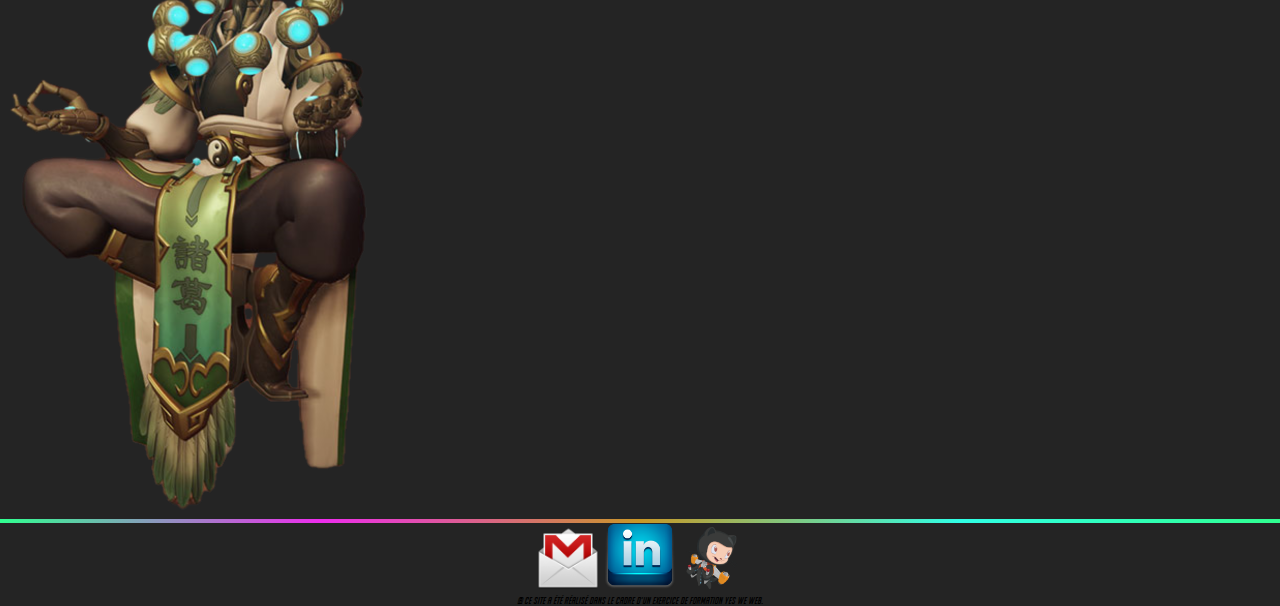
==== commit b7618761: "add picture zenyatta into html section nouvel an" ====
--- a/index.html
+++ b/index.html
@@ -210,6 +210,8 @@
                     class="chopeur-nouvelAn">
                 <img src="assets/picture/nouvel-an-lunaire/torbjorn-nouvelAn.png" alt="Torbjorn picture"
                     class="torbjorn-nouvelAn">
+                <img src="assets/picture//nouvel-an-lunaire//zennyata.png" alt="Zenyatta picture"
+                    class="znyatta-nouvelAn">
 
                 <video autoplay muted loop class="video-nouvelAn">
                     <source src="assets/video/Nouvel_an_lunaire_2019-overwatch.mp4" type="video/mp4">
--- a/style.css
+++ b/style.css
@@ -925,20 +925,22 @@
 
 .title-nouvelAn {
     position: absolute;
-    top: 636%;
-    left: 30%;
+    bottom: -588%;
+    left: 46%;
     width: 13%;
     z-index: 3;
 }
 
 .video-nouvelAn {
     position: absolute;
-    top: 603%;
-    left: 2%;
-    width: 22vw;
+    top: 635%;
+    right: 55%;
+    width: 19%;
     border: 3px solid rgba(175, 226, 255, .9);
     border-radius: 10%;
     opacity: .9;
+    transform: skew(-10deg);
+    transform: rotate(3deg);
 }
 
 .zarya-nouvelAn {
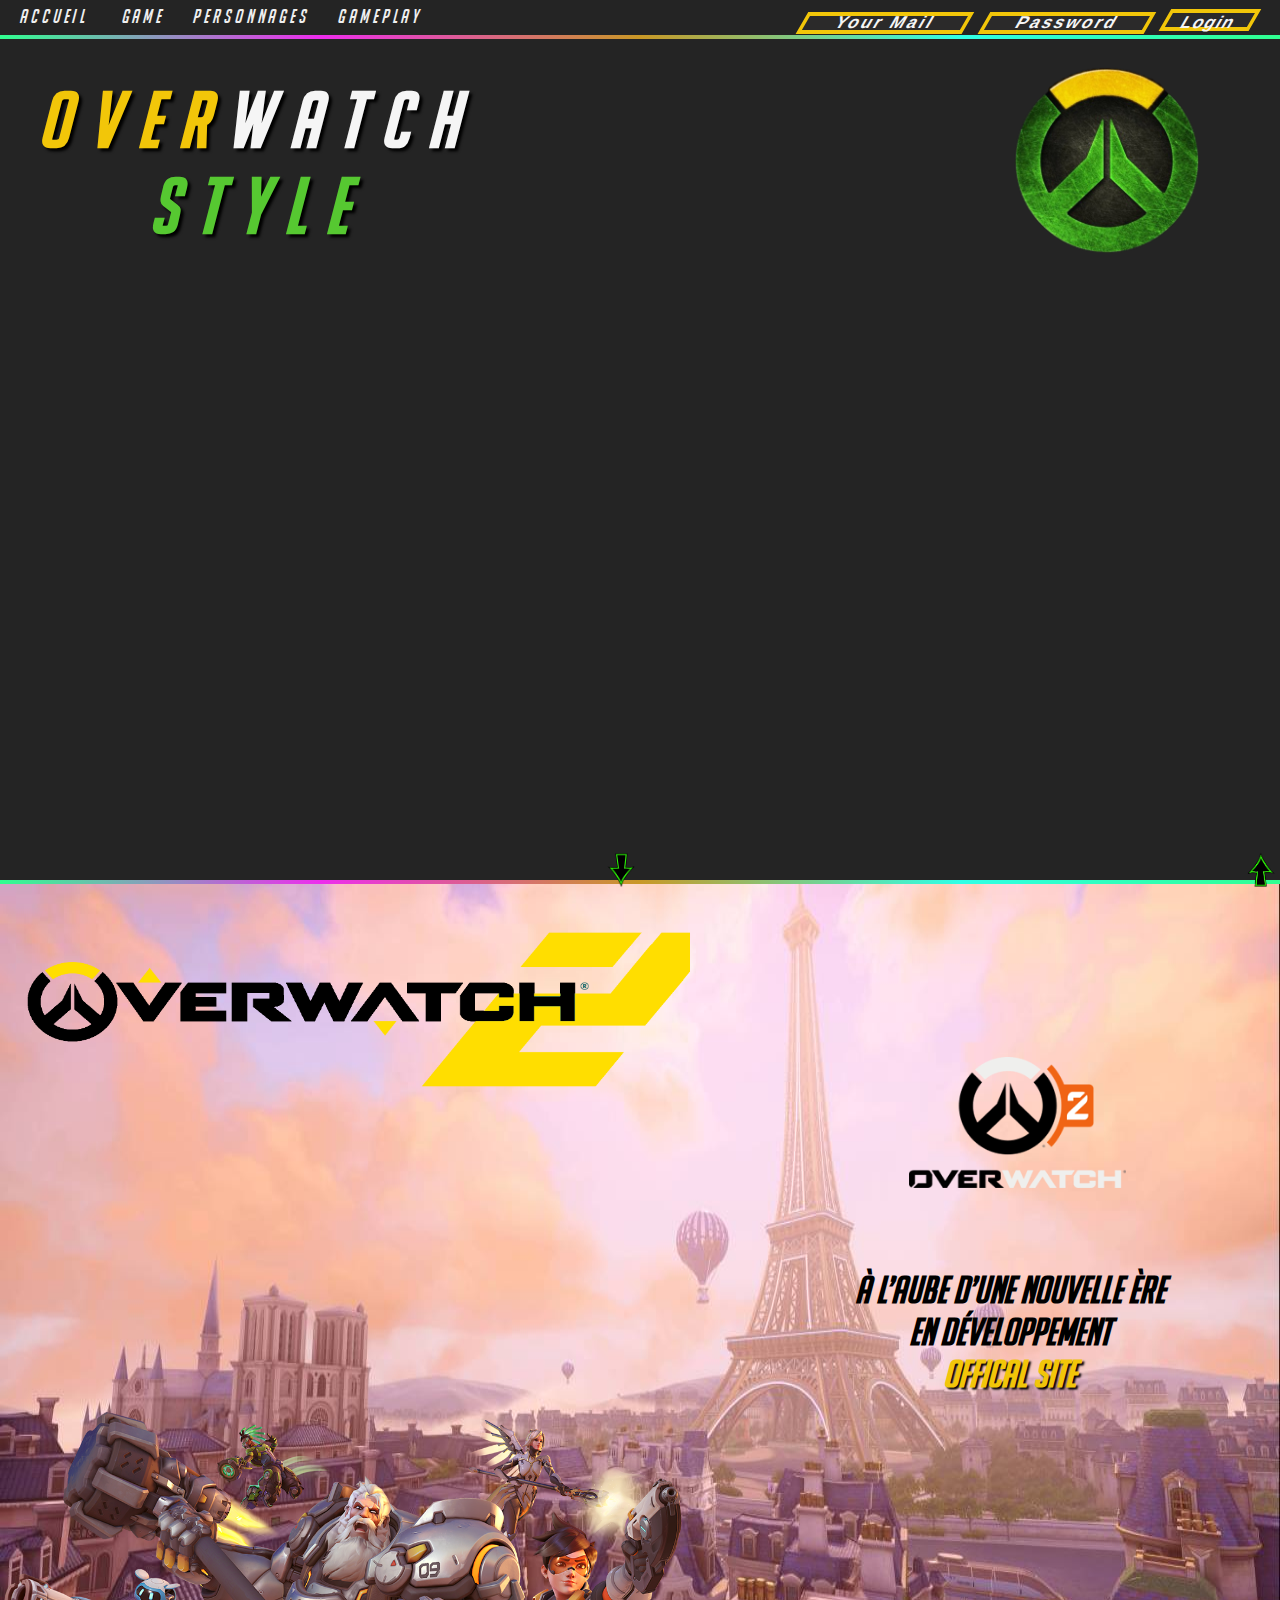
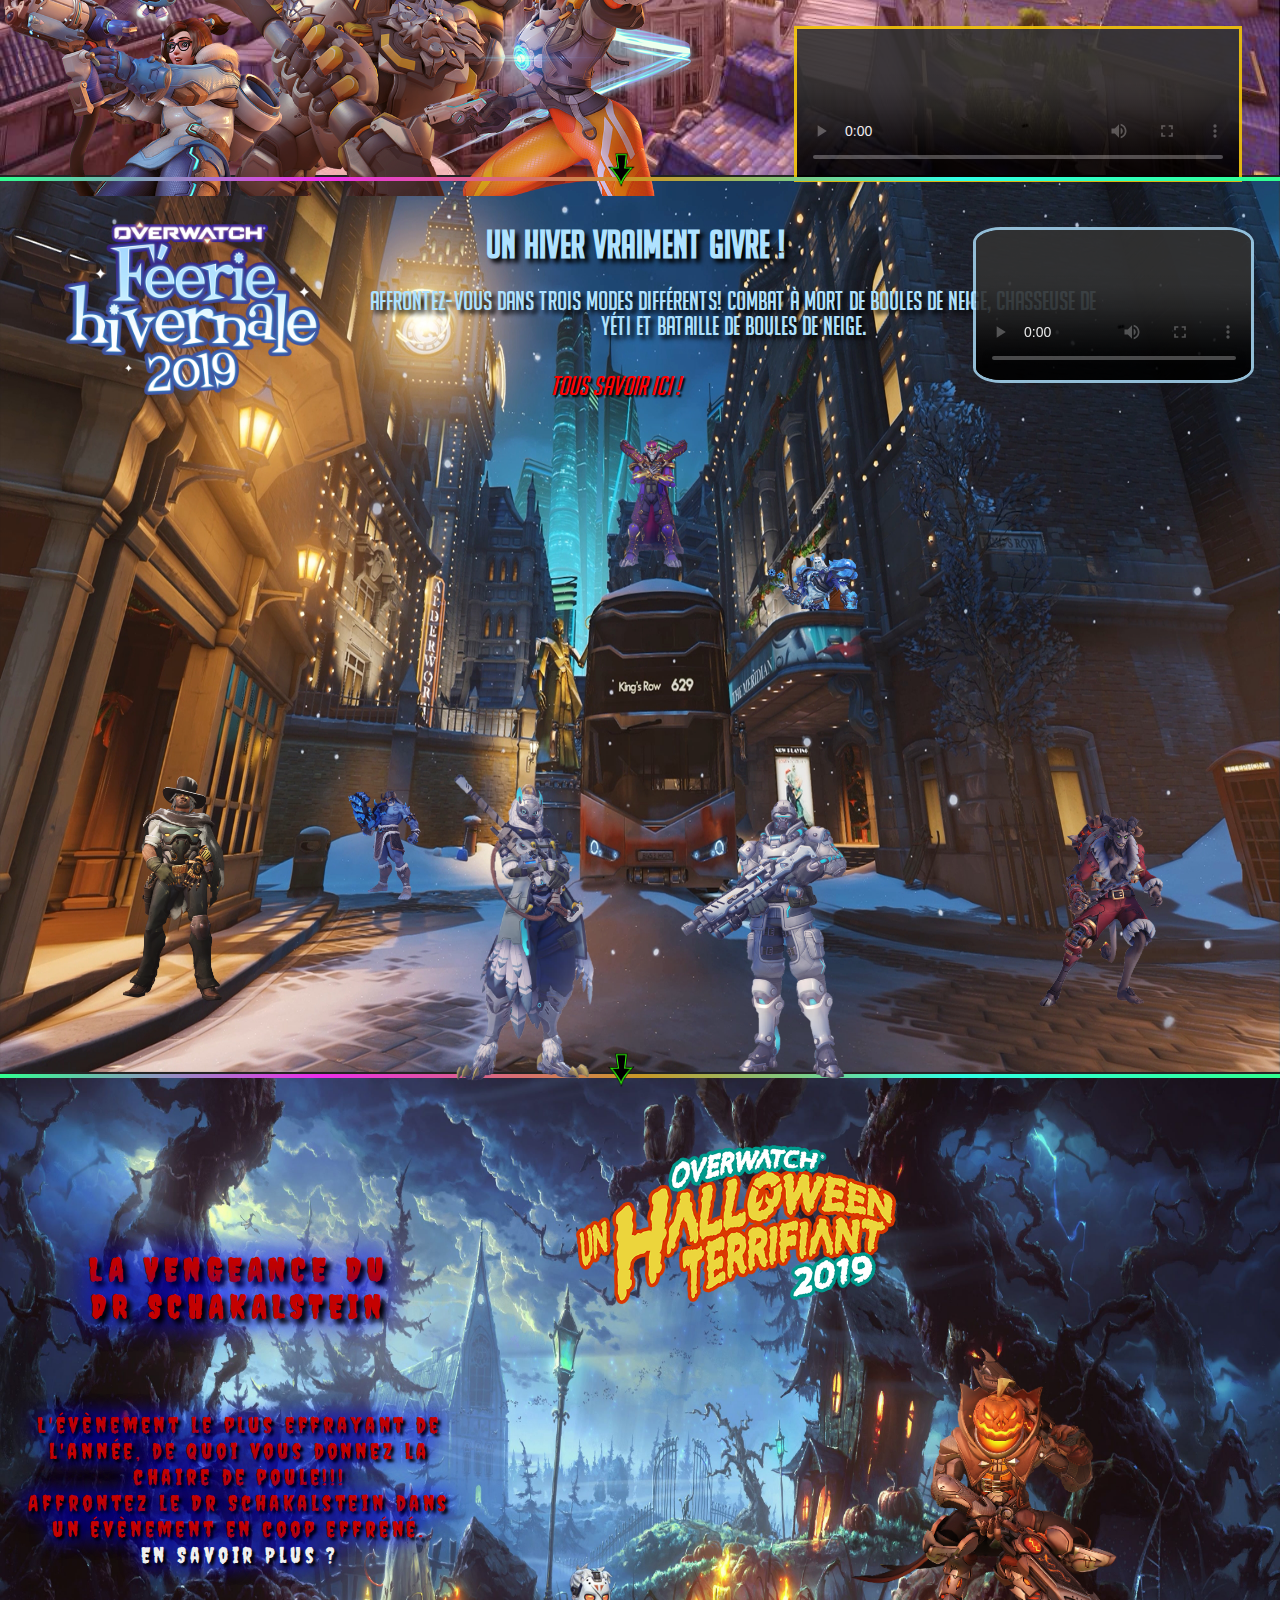
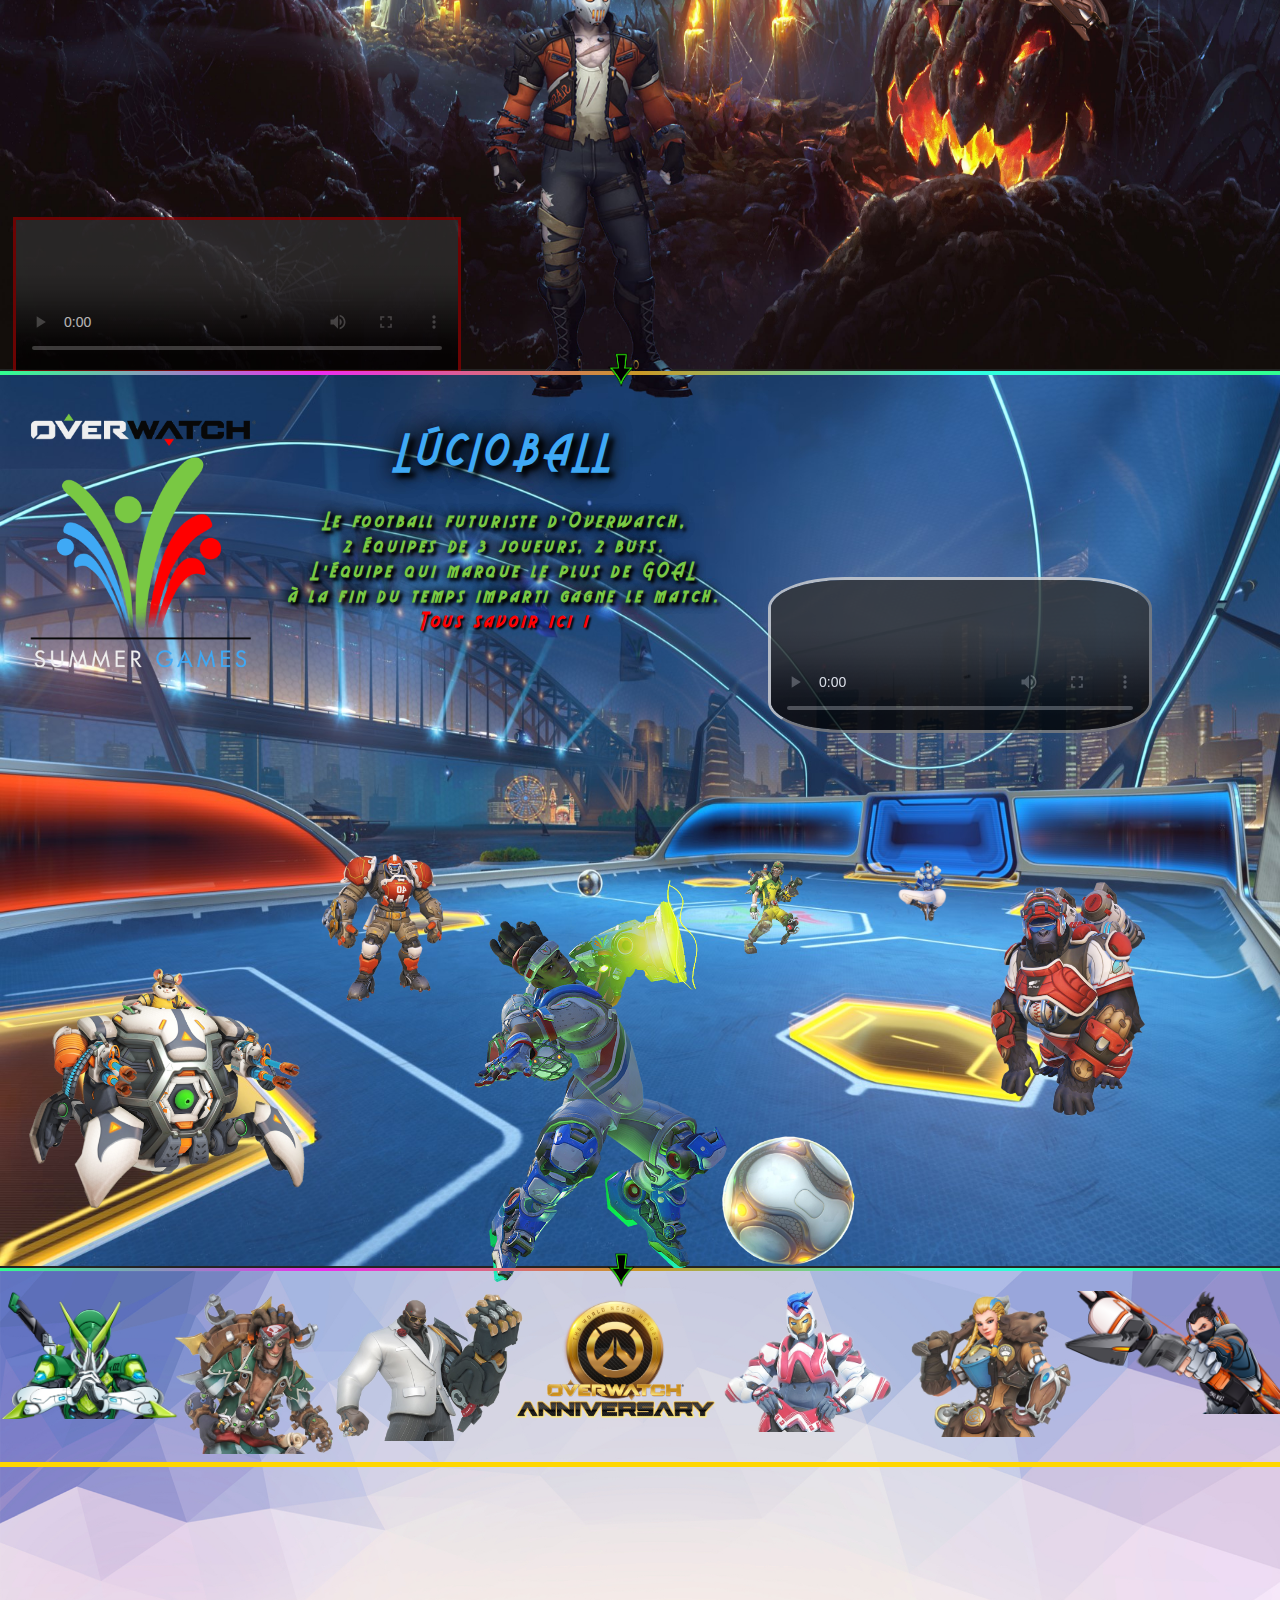
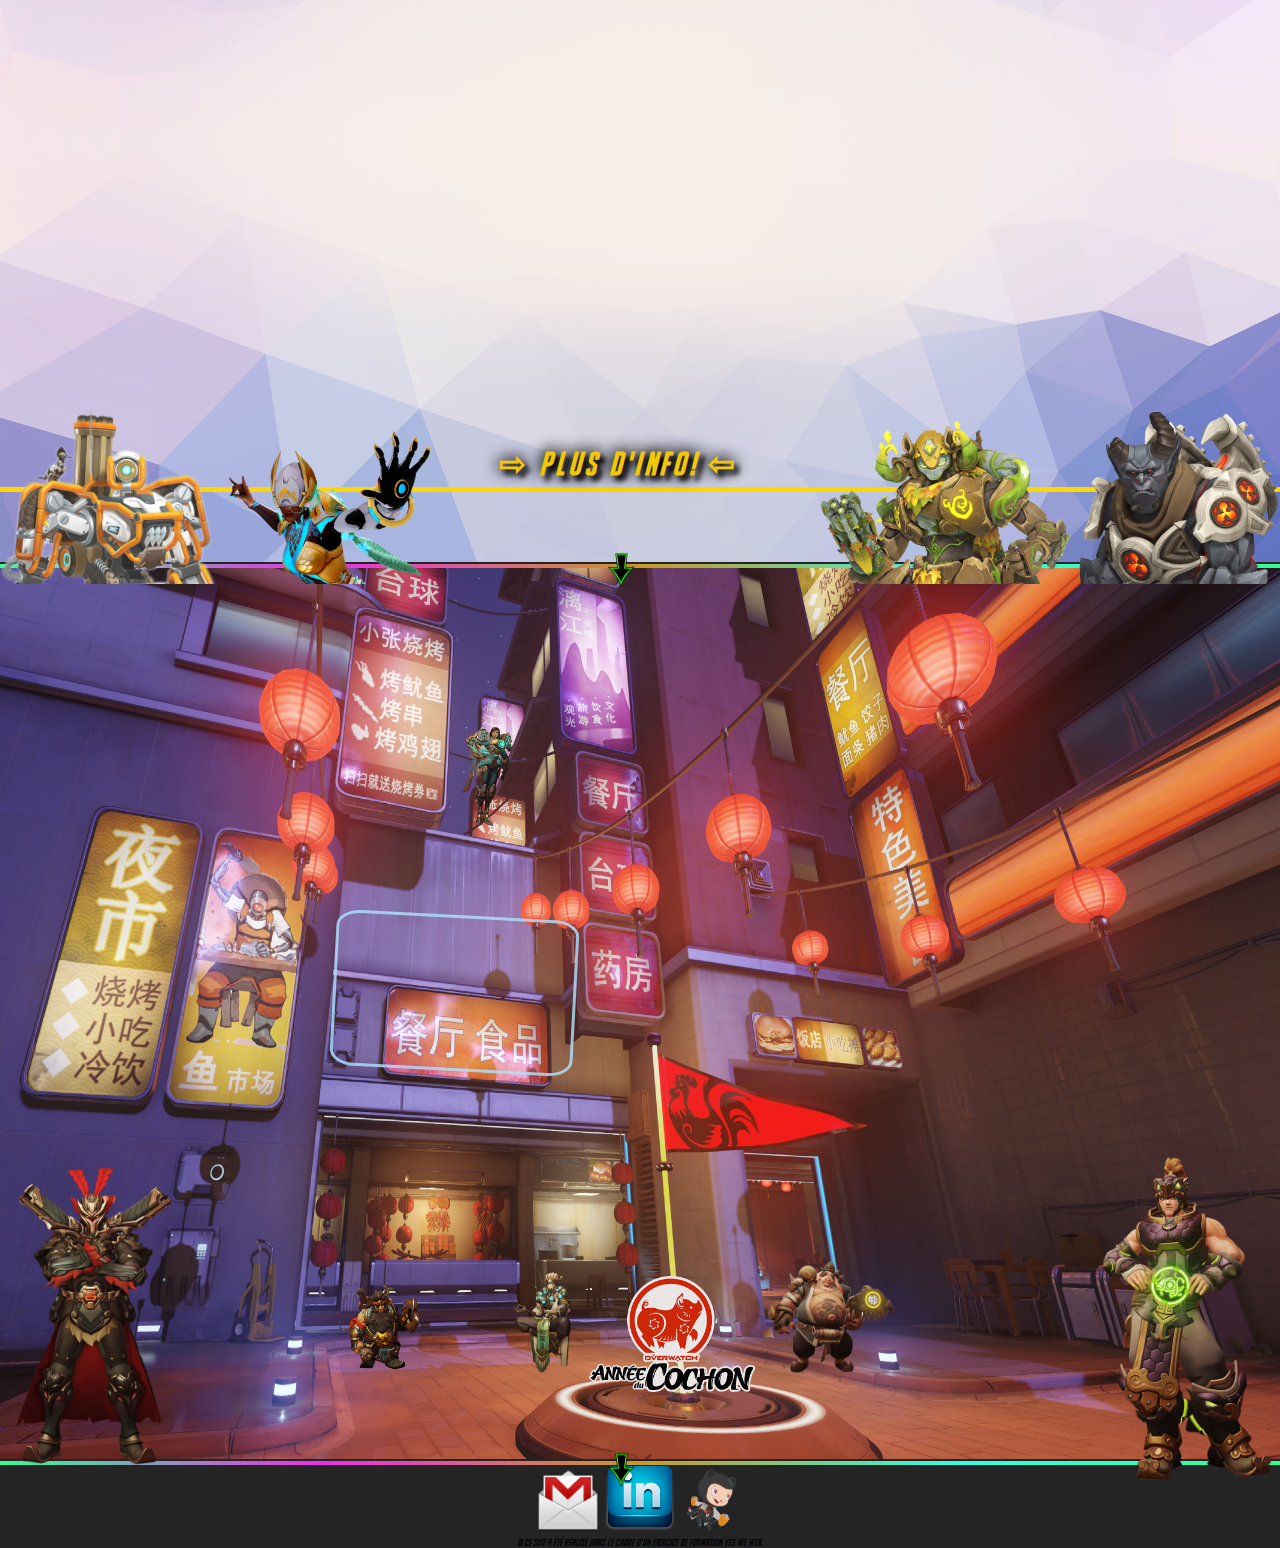
==== commit b0b65b0c: "add picture zenyatta and modification postion and size picture zenyatta into css section nouvel an" ====
--- a/index.html
+++ b/index.html
@@ -210,8 +210,8 @@
                     class="chopeur-nouvelAn">
                 <img src="assets/picture/nouvel-an-lunaire/torbjorn-nouvelAn.png" alt="Torbjorn picture"
                     class="torbjorn-nouvelAn">
-                <img src="assets/picture//nouvel-an-lunaire//zennyata.png" alt="Zenyatta picture"
-                    class="znyatta-nouvelAn">
+                <img src="assets/picture//nouvel-an-lunaire//zenyatta.png" alt="Zenyatta picture"
+                    class="zenyatta-nouvelAn">
 
                 <video autoplay muted loop class="video-nouvelAn">
                     <source src="assets/video/Nouvel_an_lunaire_2019-overwatch.mp4" type="video/mp4">
--- a/style.css
+++ b/style.css
@@ -976,6 +976,14 @@
     z-index: 2;
 }
 
+.zenyatta-nouvelAn {
+    position: absolute;
+    bottom: -586%;
+    left: 40%;
+    width: 5%;
+    z-index: 2;
+}
+
 .chopeur-nouvelAn {
     position: absolute;
     bottom: -586%;
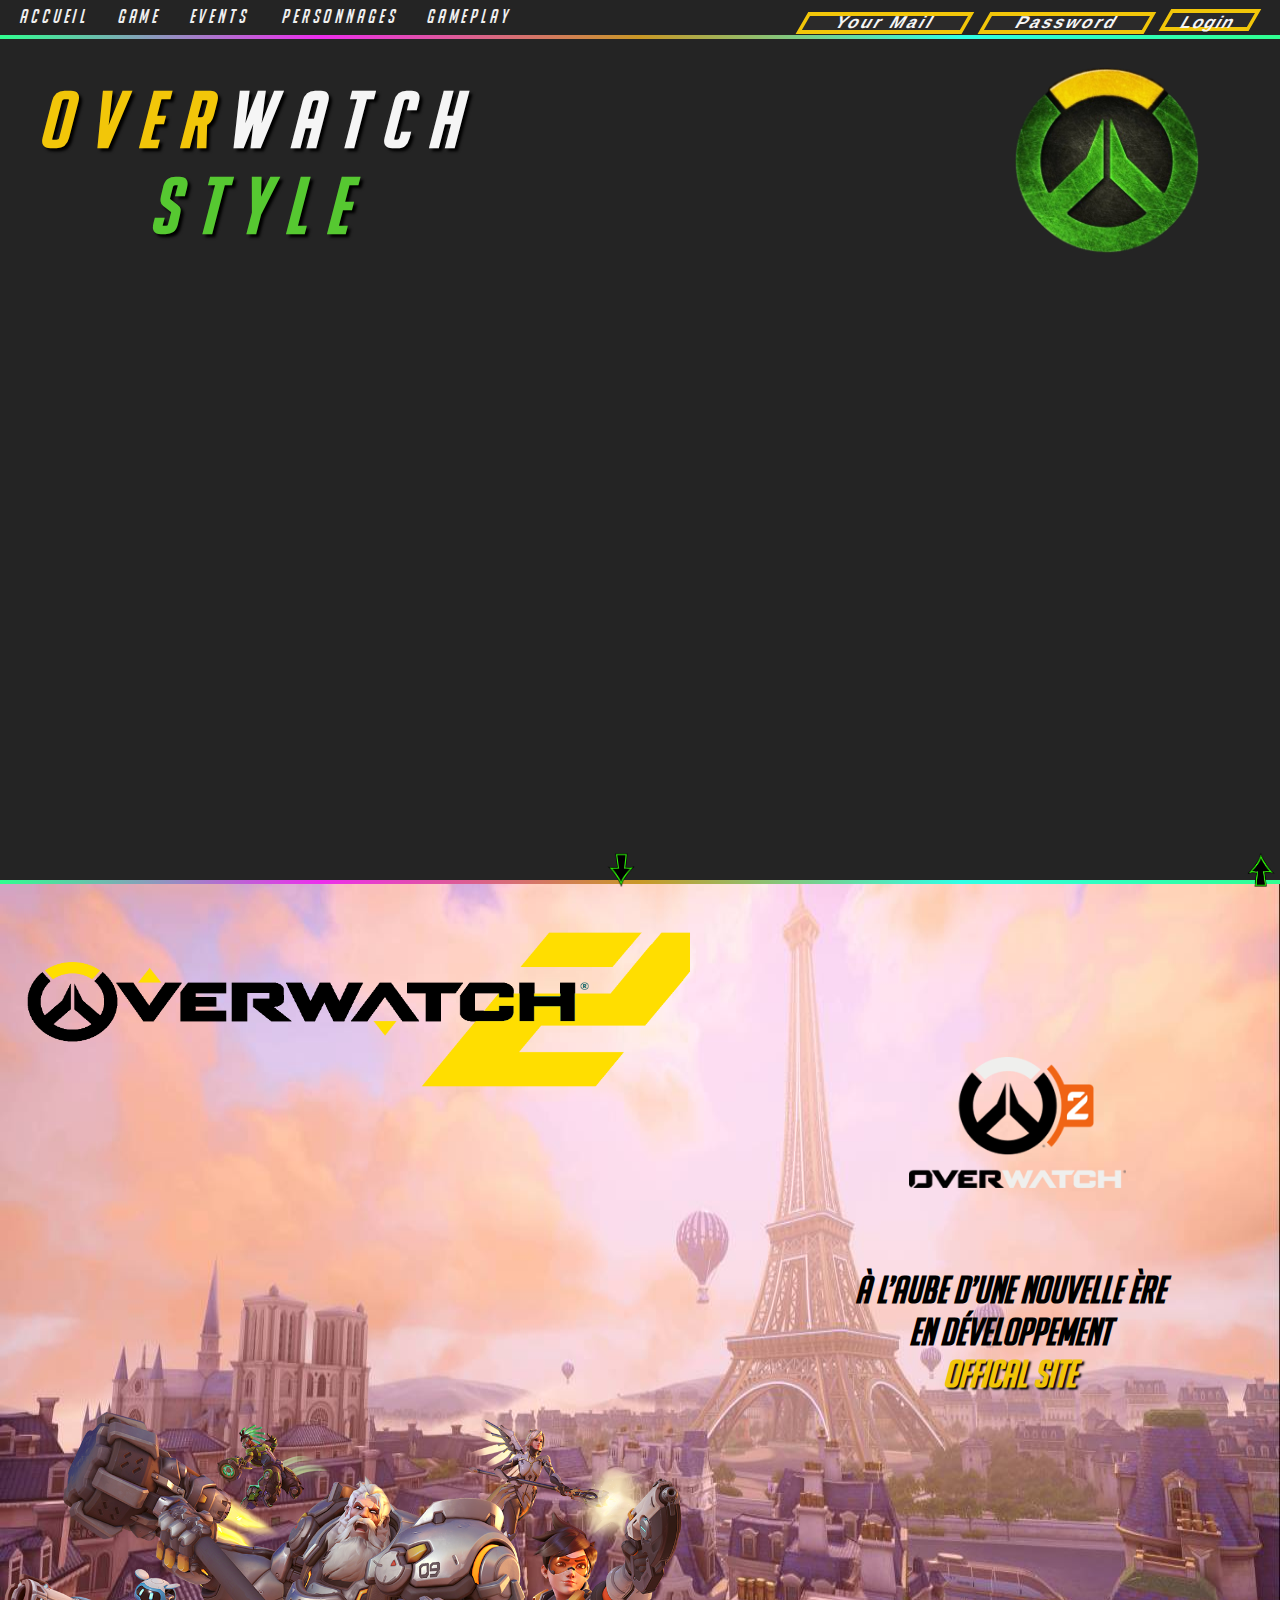
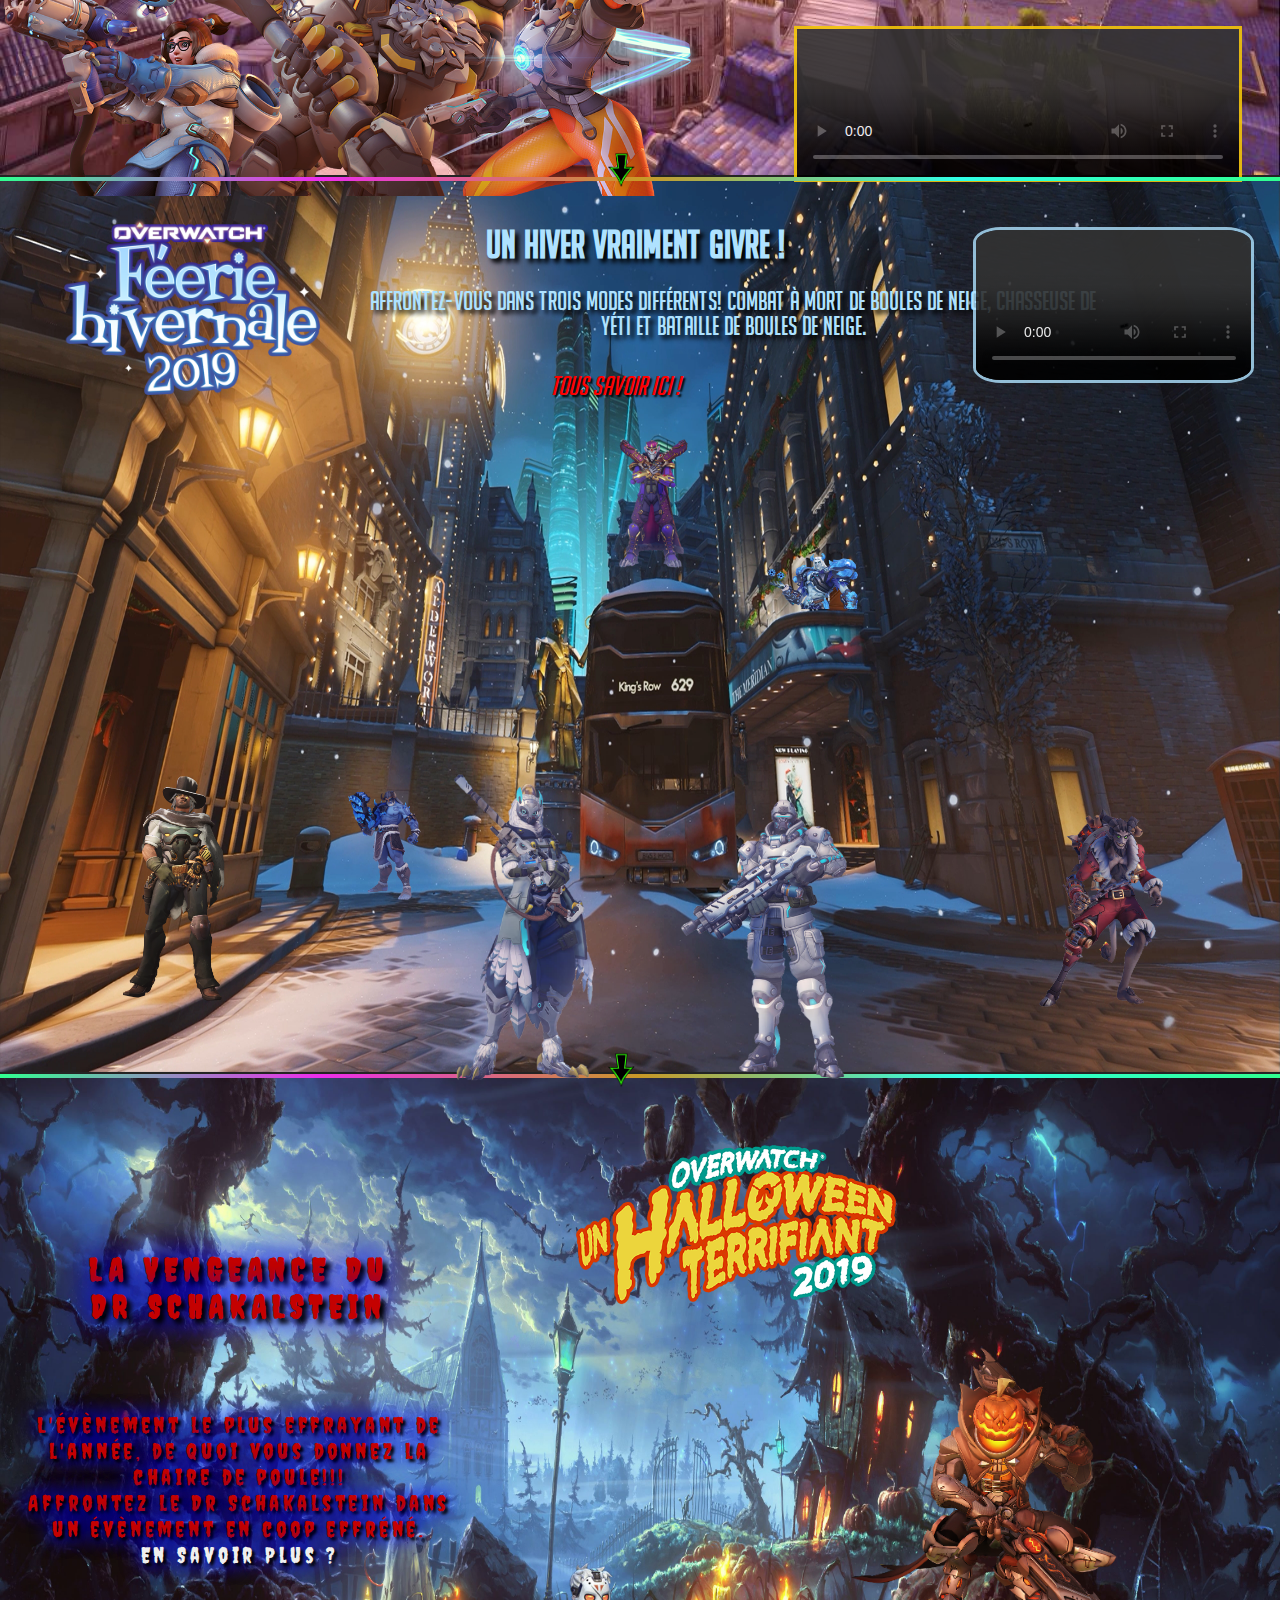
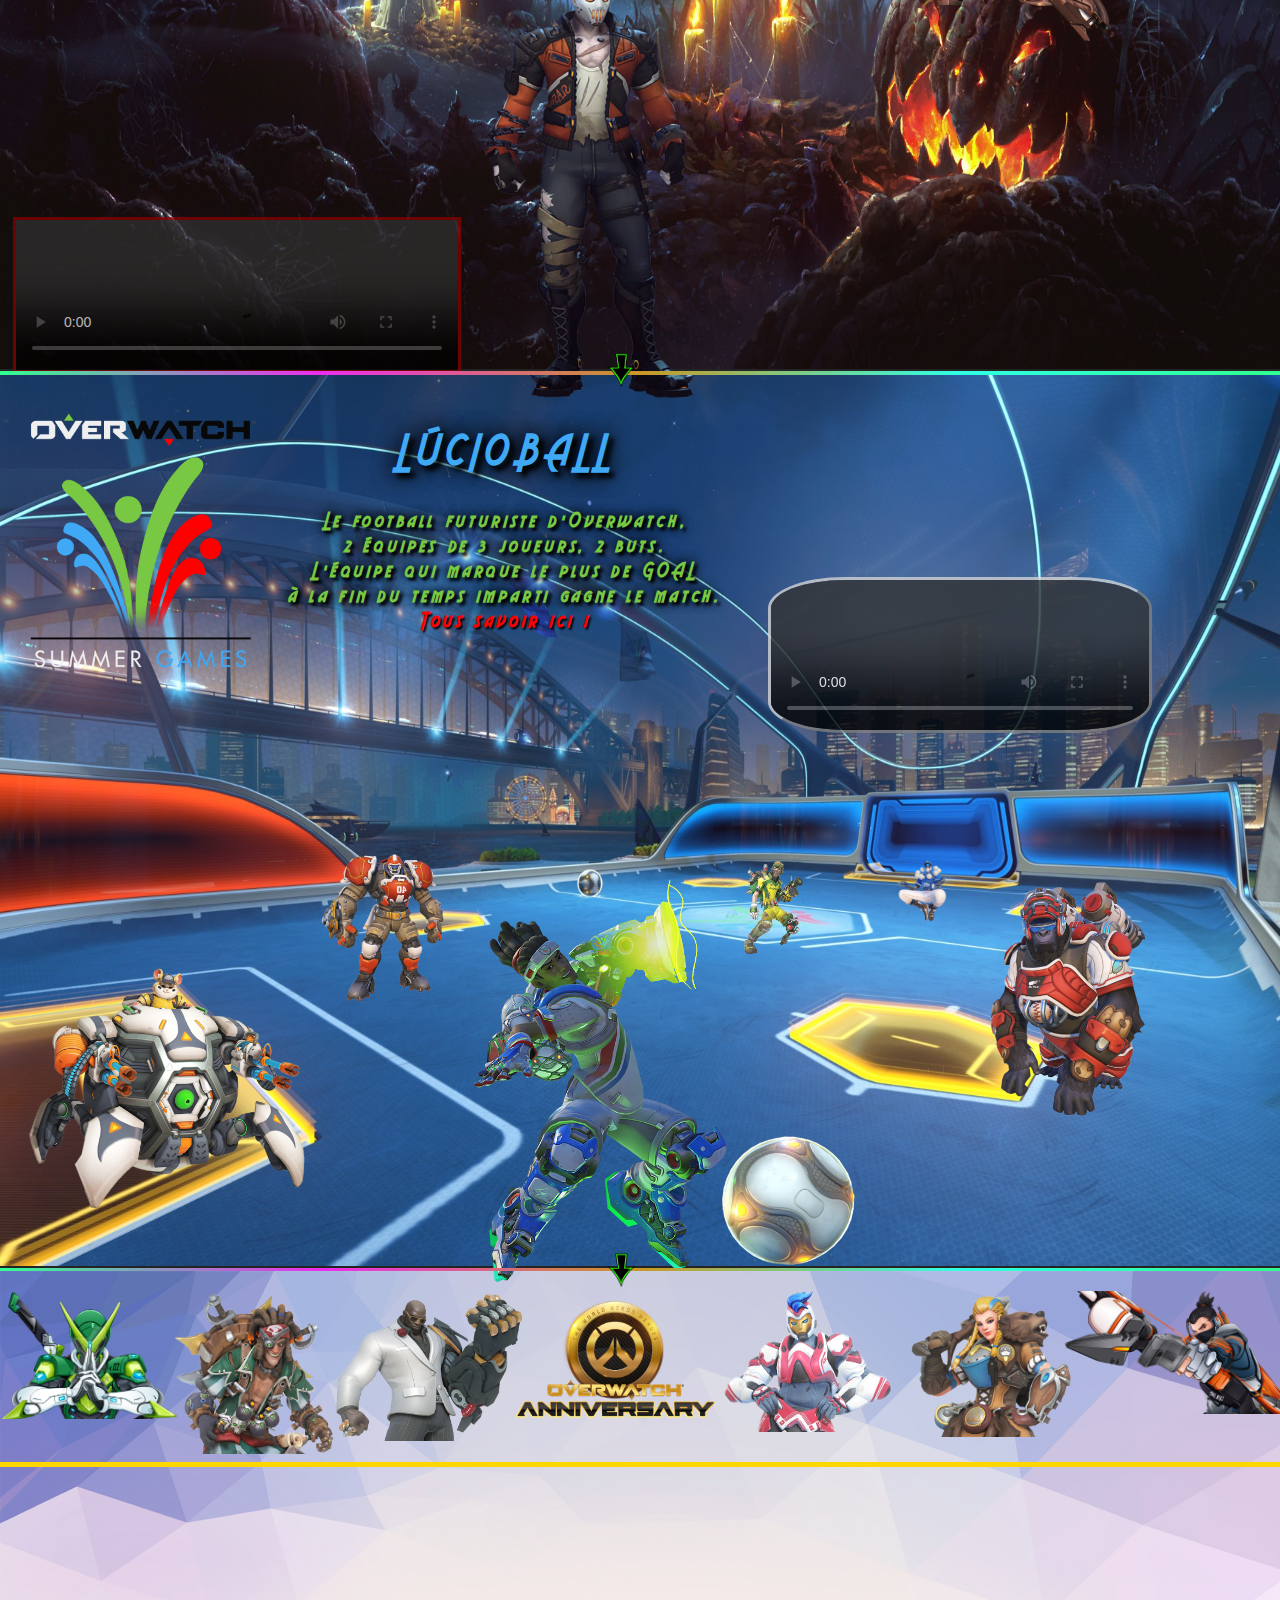
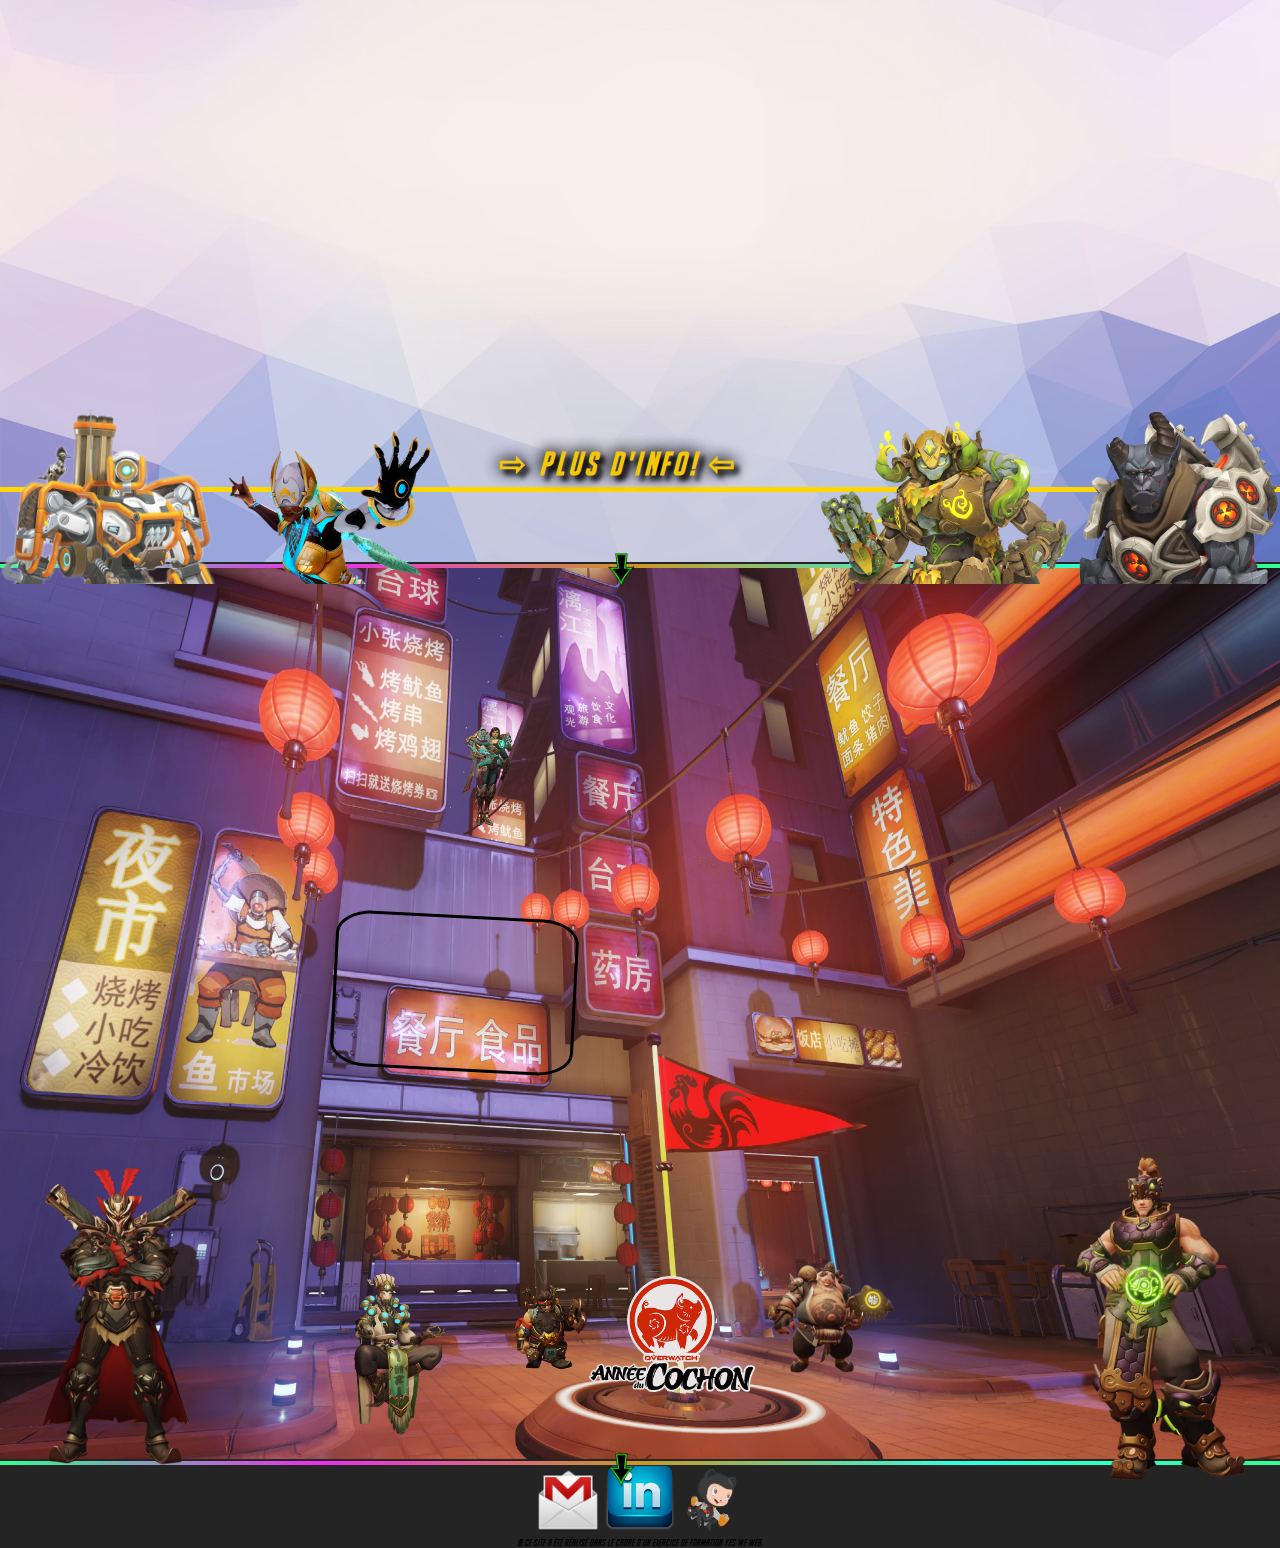
==== commit 6108e656: "add dropdown menu events into html and css" ====
--- a/index.html
+++ b/index.html
@@ -16,8 +16,14 @@
         <div>
             <nav class="nav-top" id="accueil">
                 <ul>
-                    <li><a href="index.html">Accueil</a> </li>
+                    <li><a href="index.html" class="drop">Accueil</a></li>
                     <li><a href="jeux.html">Game</a></li>
+                    <li><a href="evenements">Events</a>
+                        <ul>
+                            <li><a href="#op-overwatch2">Overwacht 2</a></li>
+                            <li><a href="#noel">Féerie Hivernale</a></li>
+                        </ul>
+                    </li>
                     <li><a href="character.html">Personnages</a></li>
                     <li><a href="gamePlay.html">GamePlay</a></li>
                 </ul>
--- a/style.css
+++ b/style.css
@@ -45,6 +45,25 @@
 .nav-top {
     font-size: 1.5vw;
     padding: .5vw .5vw;
+}
+
+nav ul ul {
+    display: none;
+    position: absolute;
+    left: 14%;
+    top: 5%;
+    z-index: 99;
+}
+
+nav ul ul li {
+    float: none;
+    display: list-item;
+    position: relative;
+}
+
+nav ul li:hover>ul {
+    display: inherit;
+    height: auto;
 }
 
 li {
@@ -936,17 +955,15 @@
     top: 635%;
     right: 55%;
     width: 19%;
-    border: 3px solid rgba(175, 226, 255, .9);
-    border-radius: 10%;
-    opacity: .9;
-    transform: skew(-10deg);
+    border: 3px solid rgb(0, 0, 0);
+    border-radius: 15%;
     transform: rotate(3deg);
 }
 
 .zarya-nouvelAn {
     position: absolute;
     bottom: -598%;
-    right: 0;
+    right: 2%;
     width: 15%;
     z-index: 3;
 }
@@ -963,24 +980,24 @@
 .faucheur-nouvelAn {
     position: absolute;
     bottom: -597%;
-    left: 0;
+    left: 2%;
     width: 14%;
     z-index: 2;
 }
 
+.zenyatta-nouvelAn {
+    position: absolute;
+    bottom: -593%;
+    left: 27%;
+    width: 8%;
+    z-index: 2;
+}
+
 .torbjorn-nouvelAn {
-    position: absolute;
-    bottom: -586%;
-    left: 27%;
-    width: 6%;
-    z-index: 2;
-}
-
-.zenyatta-nouvelAn {
     position: absolute;
     bottom: -586%;
     left: 40%;
-    width: 5%;
+    width: 6%;
     z-index: 2;
 }
 
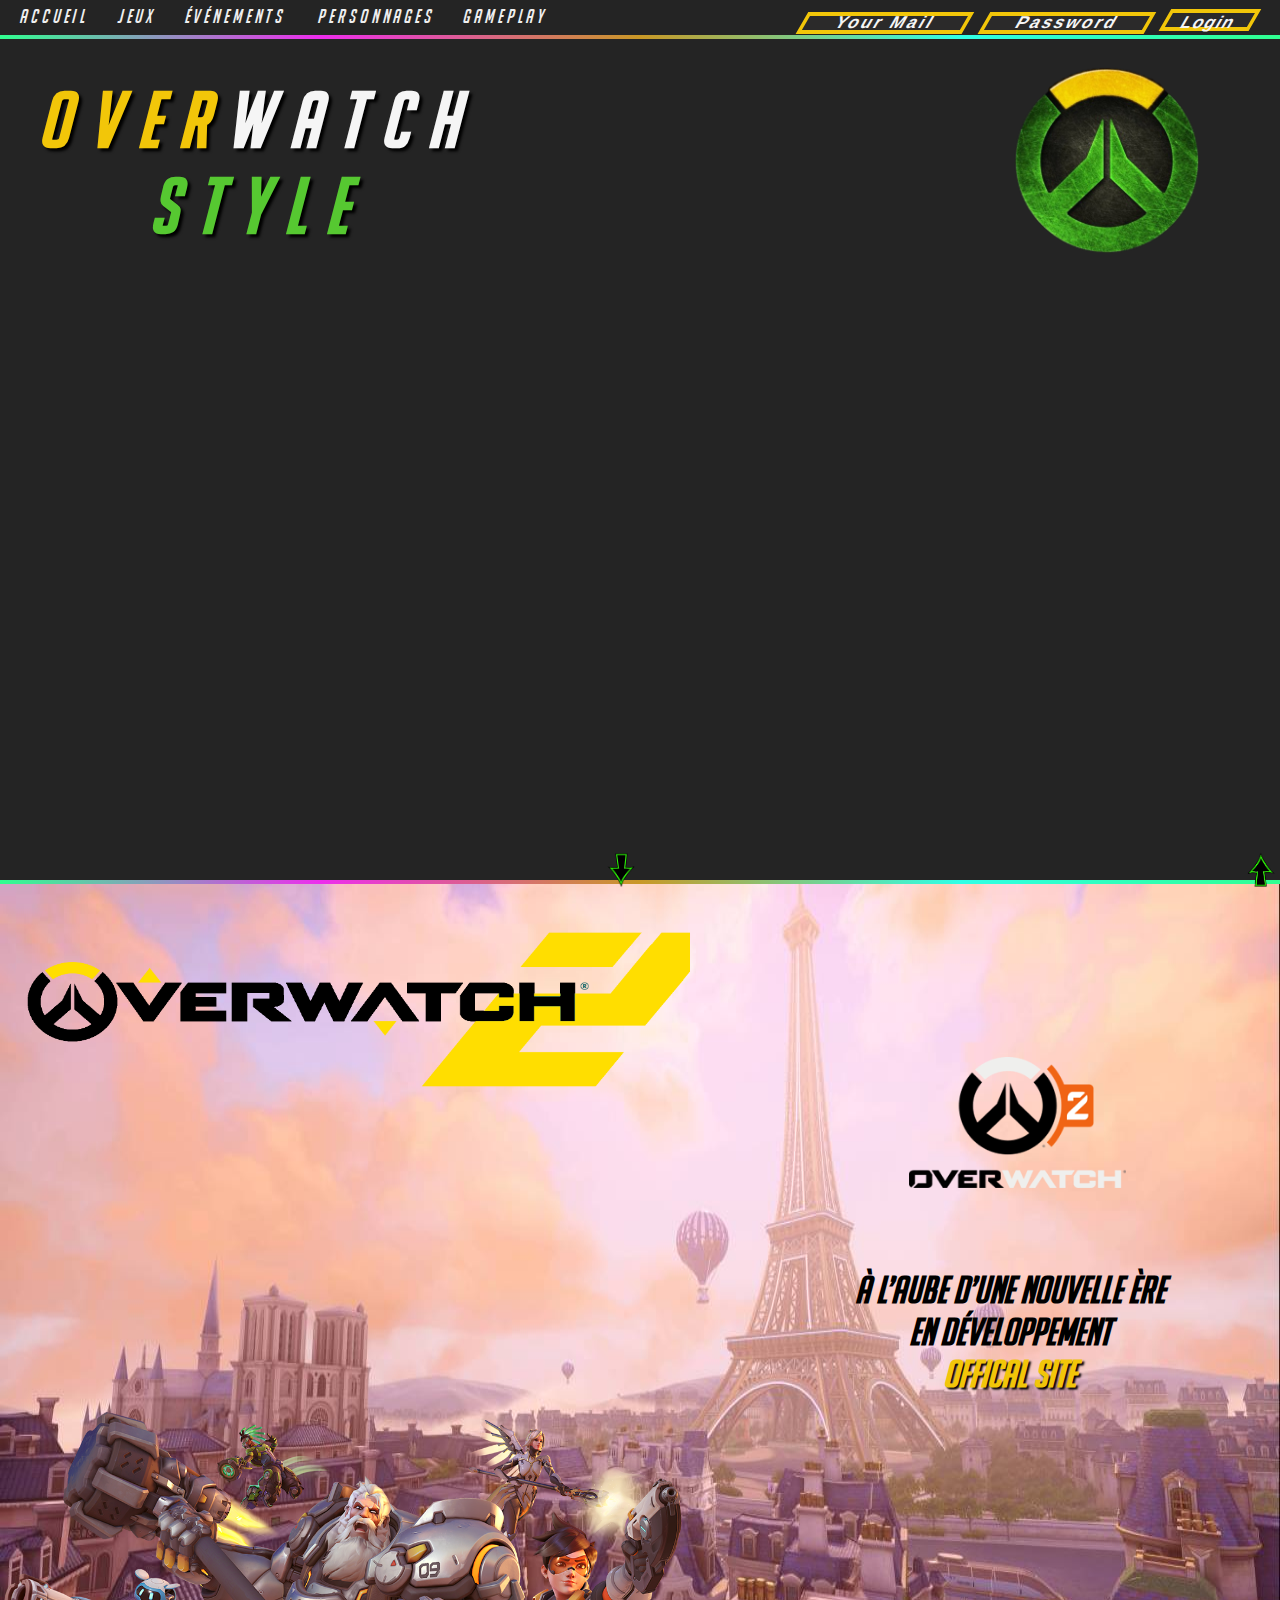
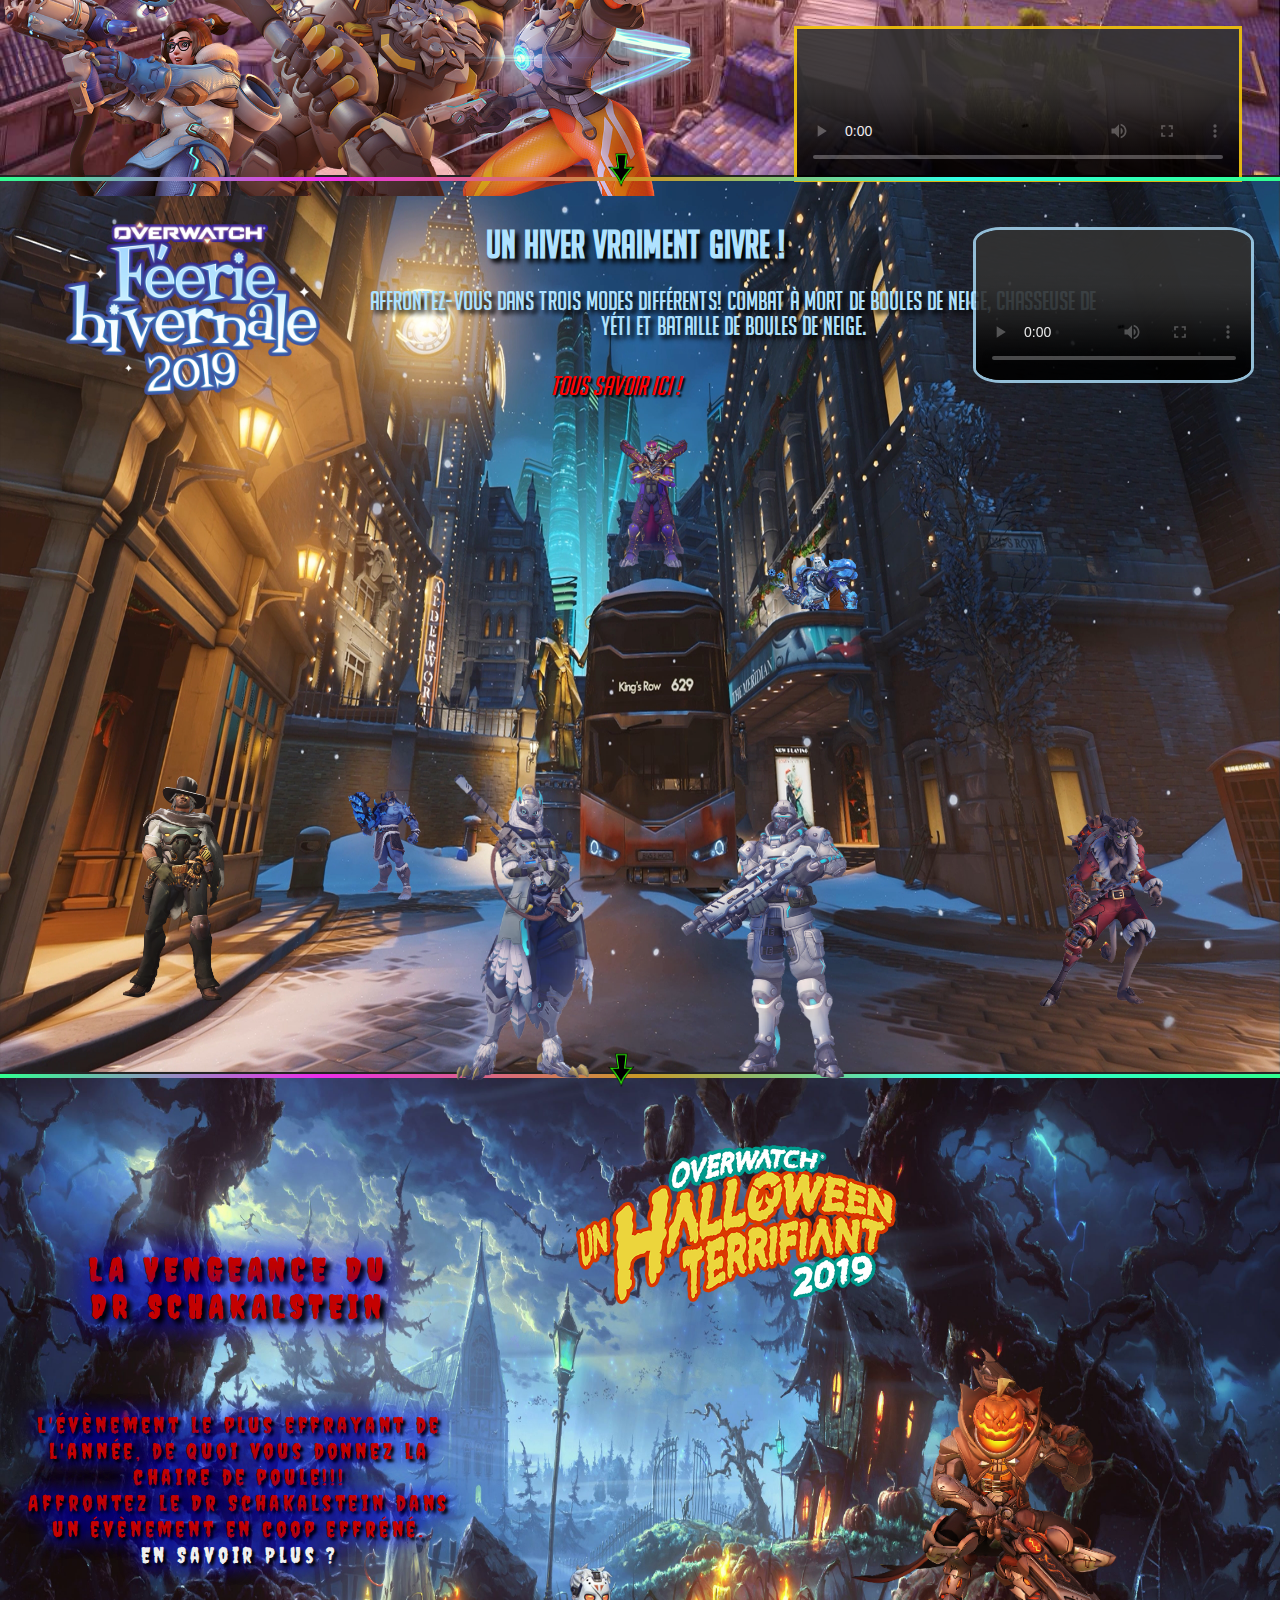
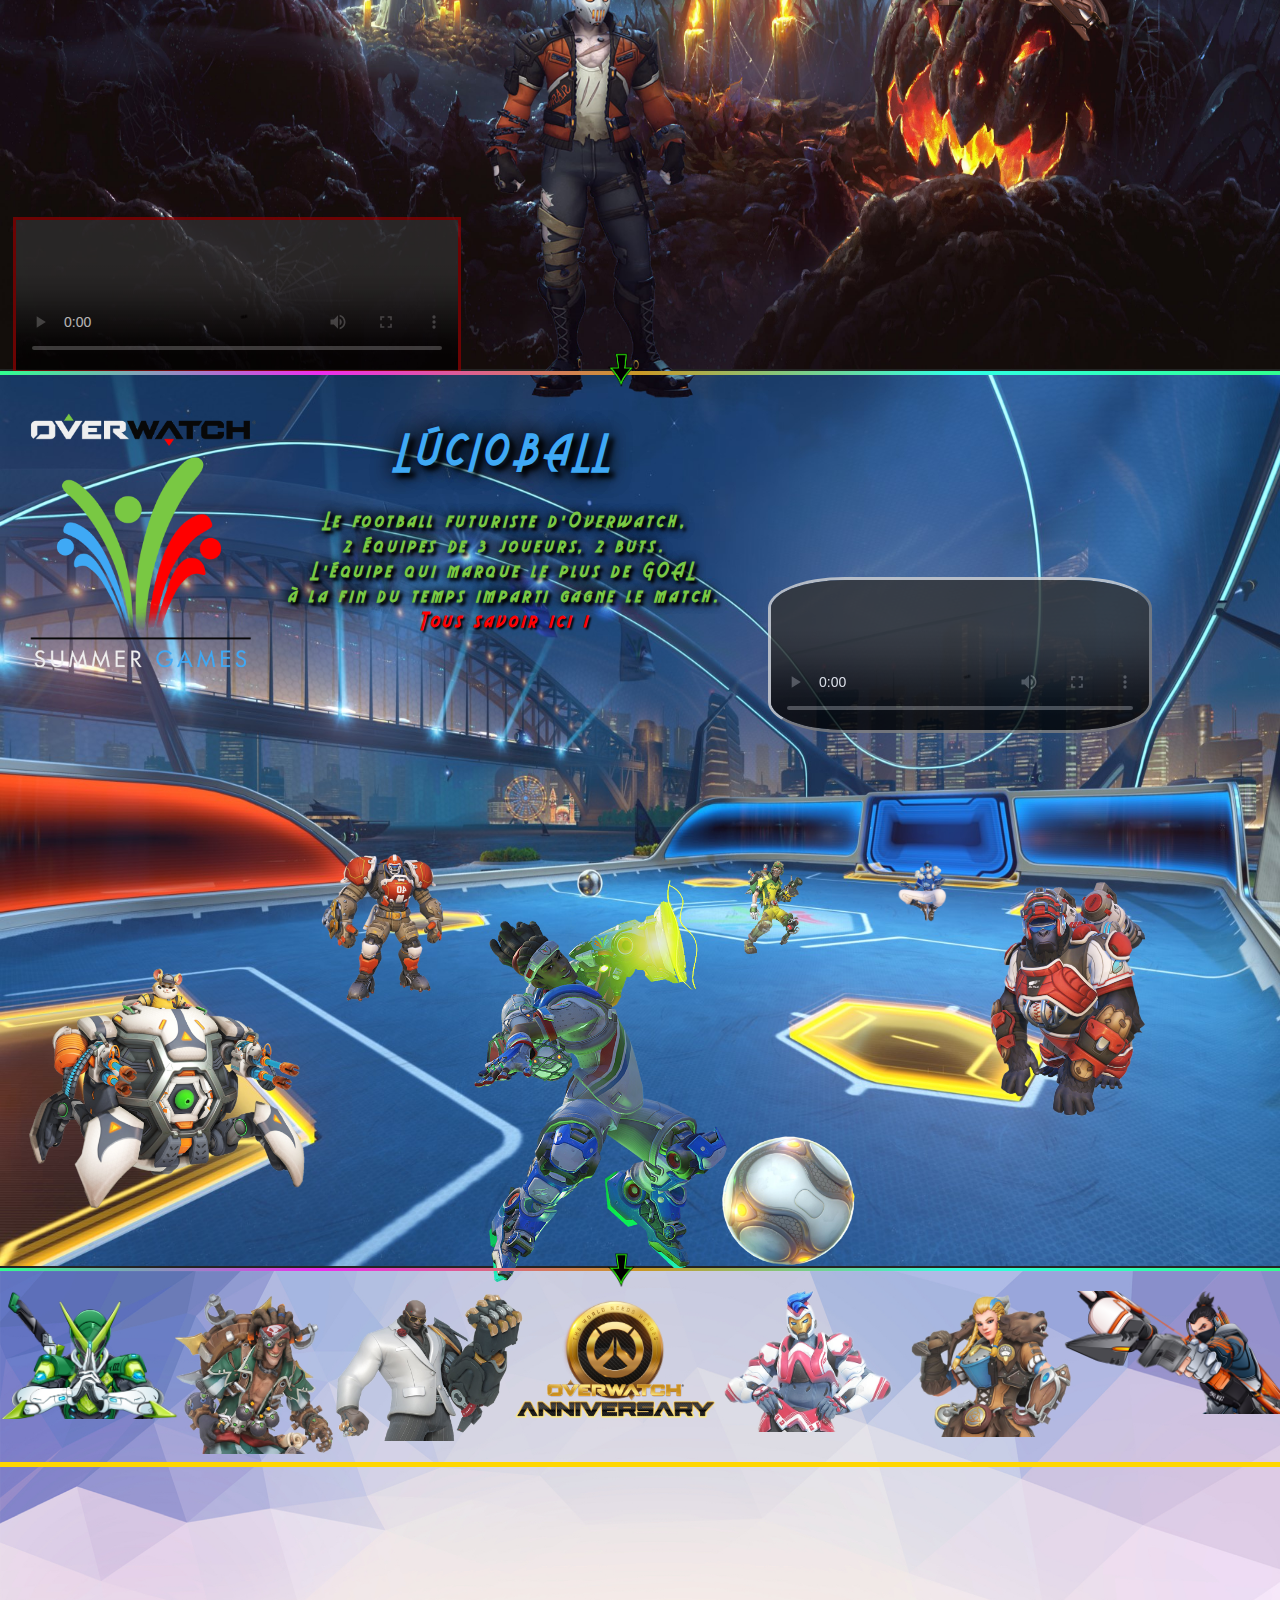
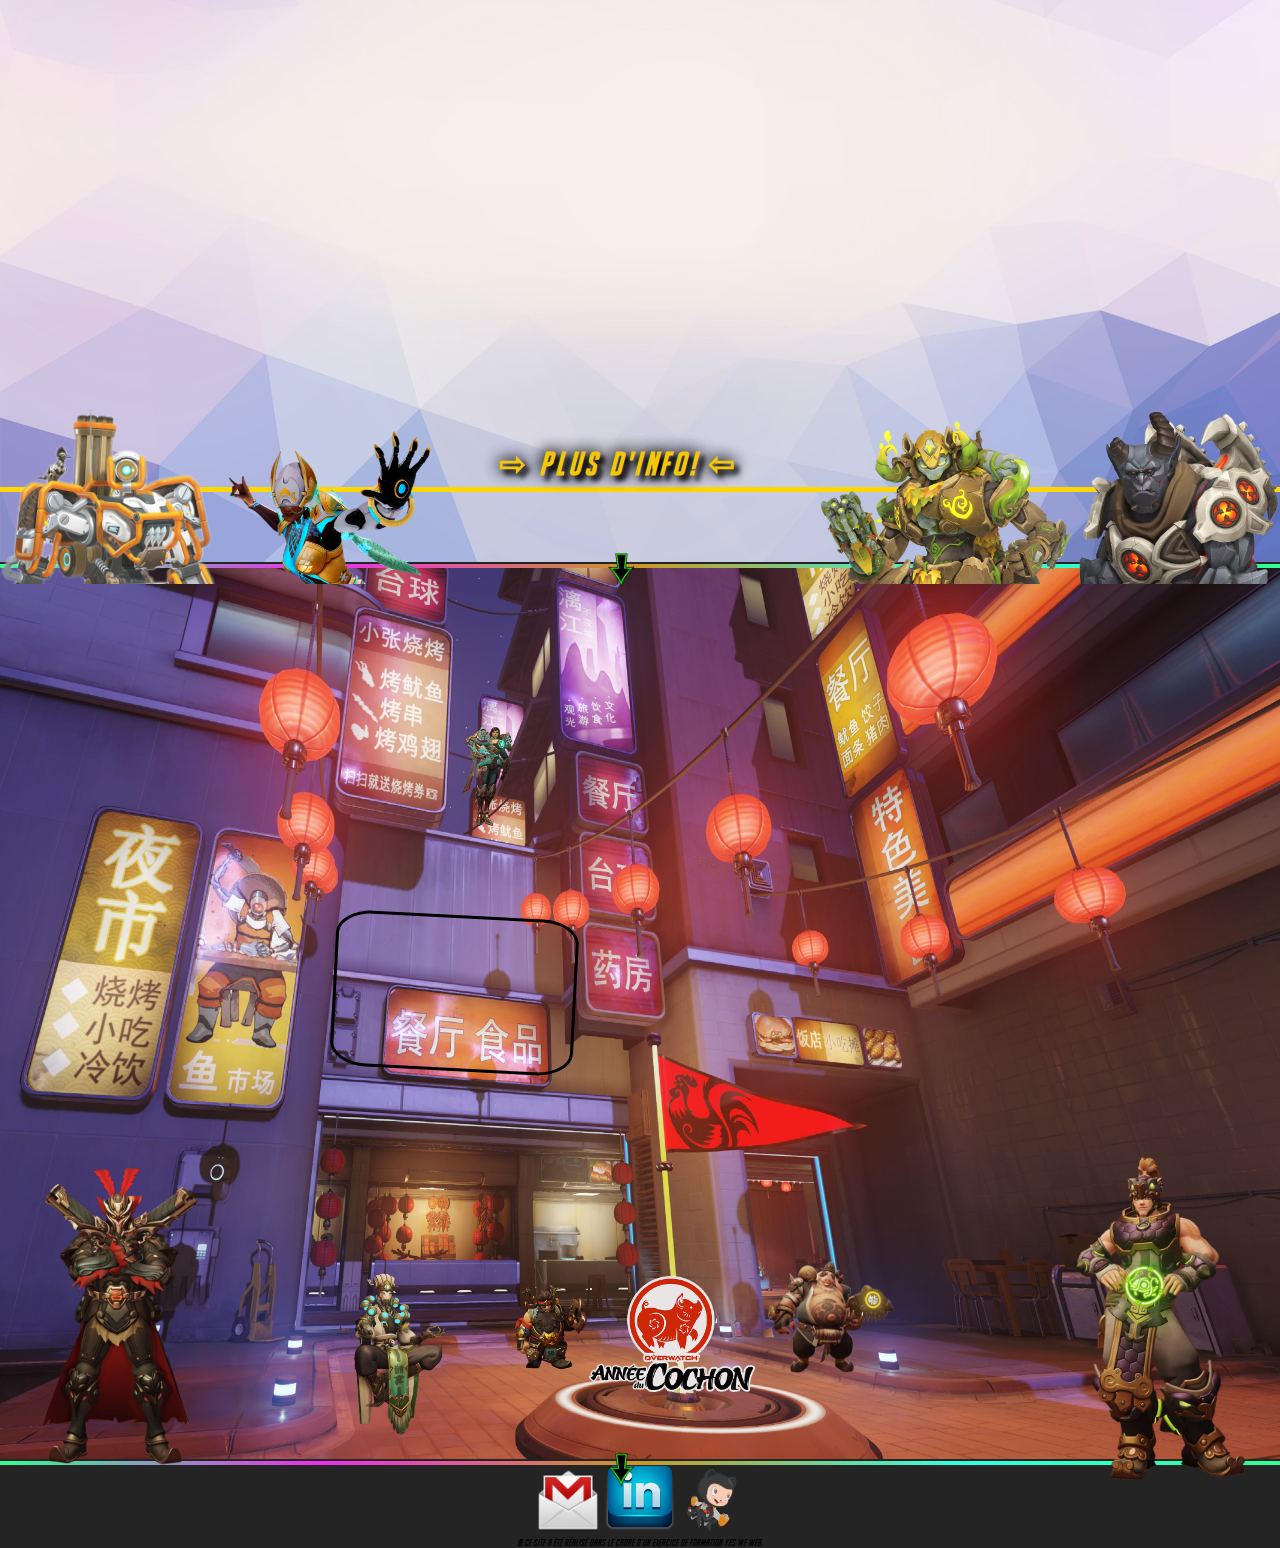
==== commit 46cd25a9: "add link dropdown menu events all events overwatch into html and css" ====
--- a/index.html
+++ b/index.html
@@ -17,11 +17,14 @@
             <nav class="nav-top" id="accueil">
                 <ul>
                     <li><a href="index.html" class="drop">Accueil</a></li>
-                    <li><a href="jeux.html">Game</a></li>
-                    <li><a href="evenements">Events</a>
+                    <li><a href="jeux.html">Jeux</a></li>
+                    <li><a href="evenements">Événements</a>
                         <ul>
-                            <li><a href="#op-overwatch2">Overwacht 2</a></li>
                             <li><a href="#noel">Féerie Hivernale</a></li>
+                            <li><a href="#halloween">Halloween Terrifiant</a></li>
+                            <li><a href="#summer-game">Jeux d'été</a></li>
+                            <li><a href="#anniversary">Anniversaire</a></li>
+                            <li><a href="#nouvelAn">Nouvel An Lunaire</a></li>
                         </ul>
                     </li>
                     <li><a href="character.html">Personnages</a></li>
--- a/style.css
+++ b/style.css
@@ -50,7 +50,7 @@
 nav ul ul {
     display: none;
     position: absolute;
-    left: 14%;
+    left: 13.5%;
     top: 5%;
     z-index: 99;
 }
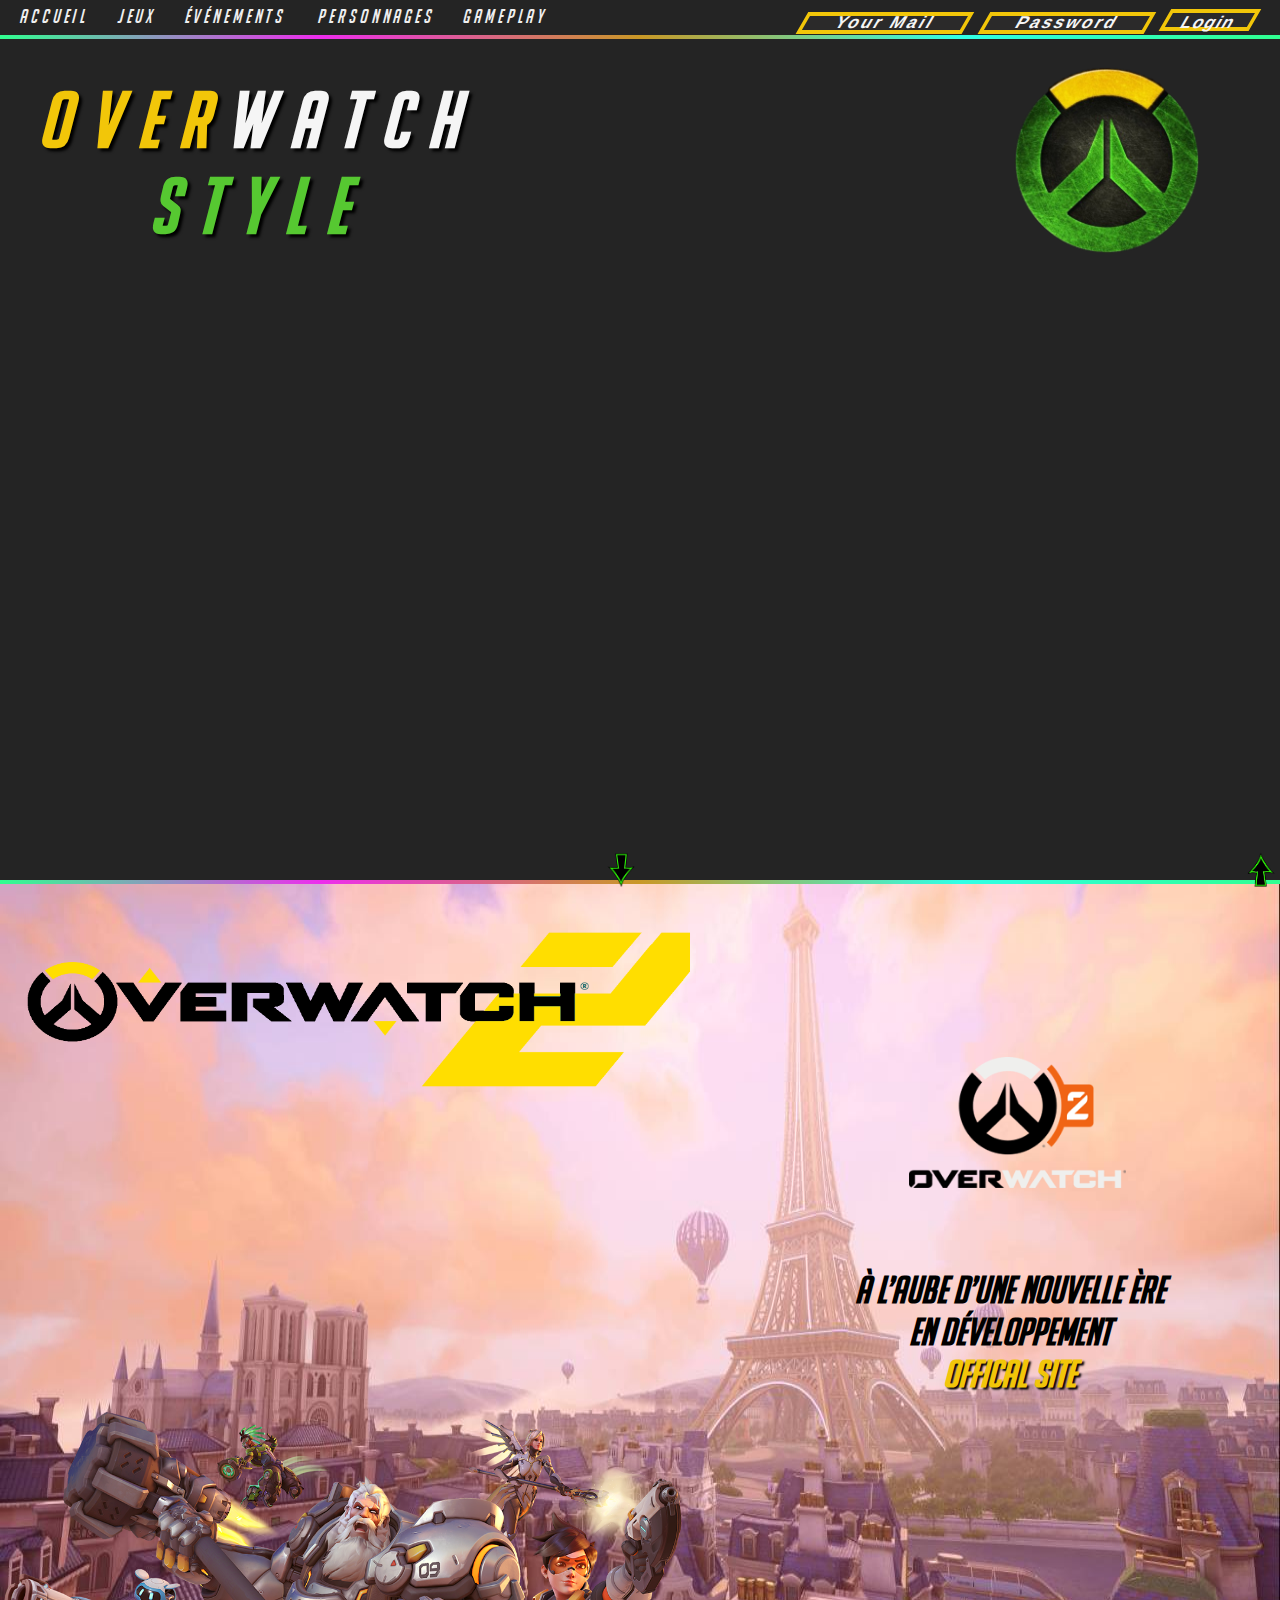
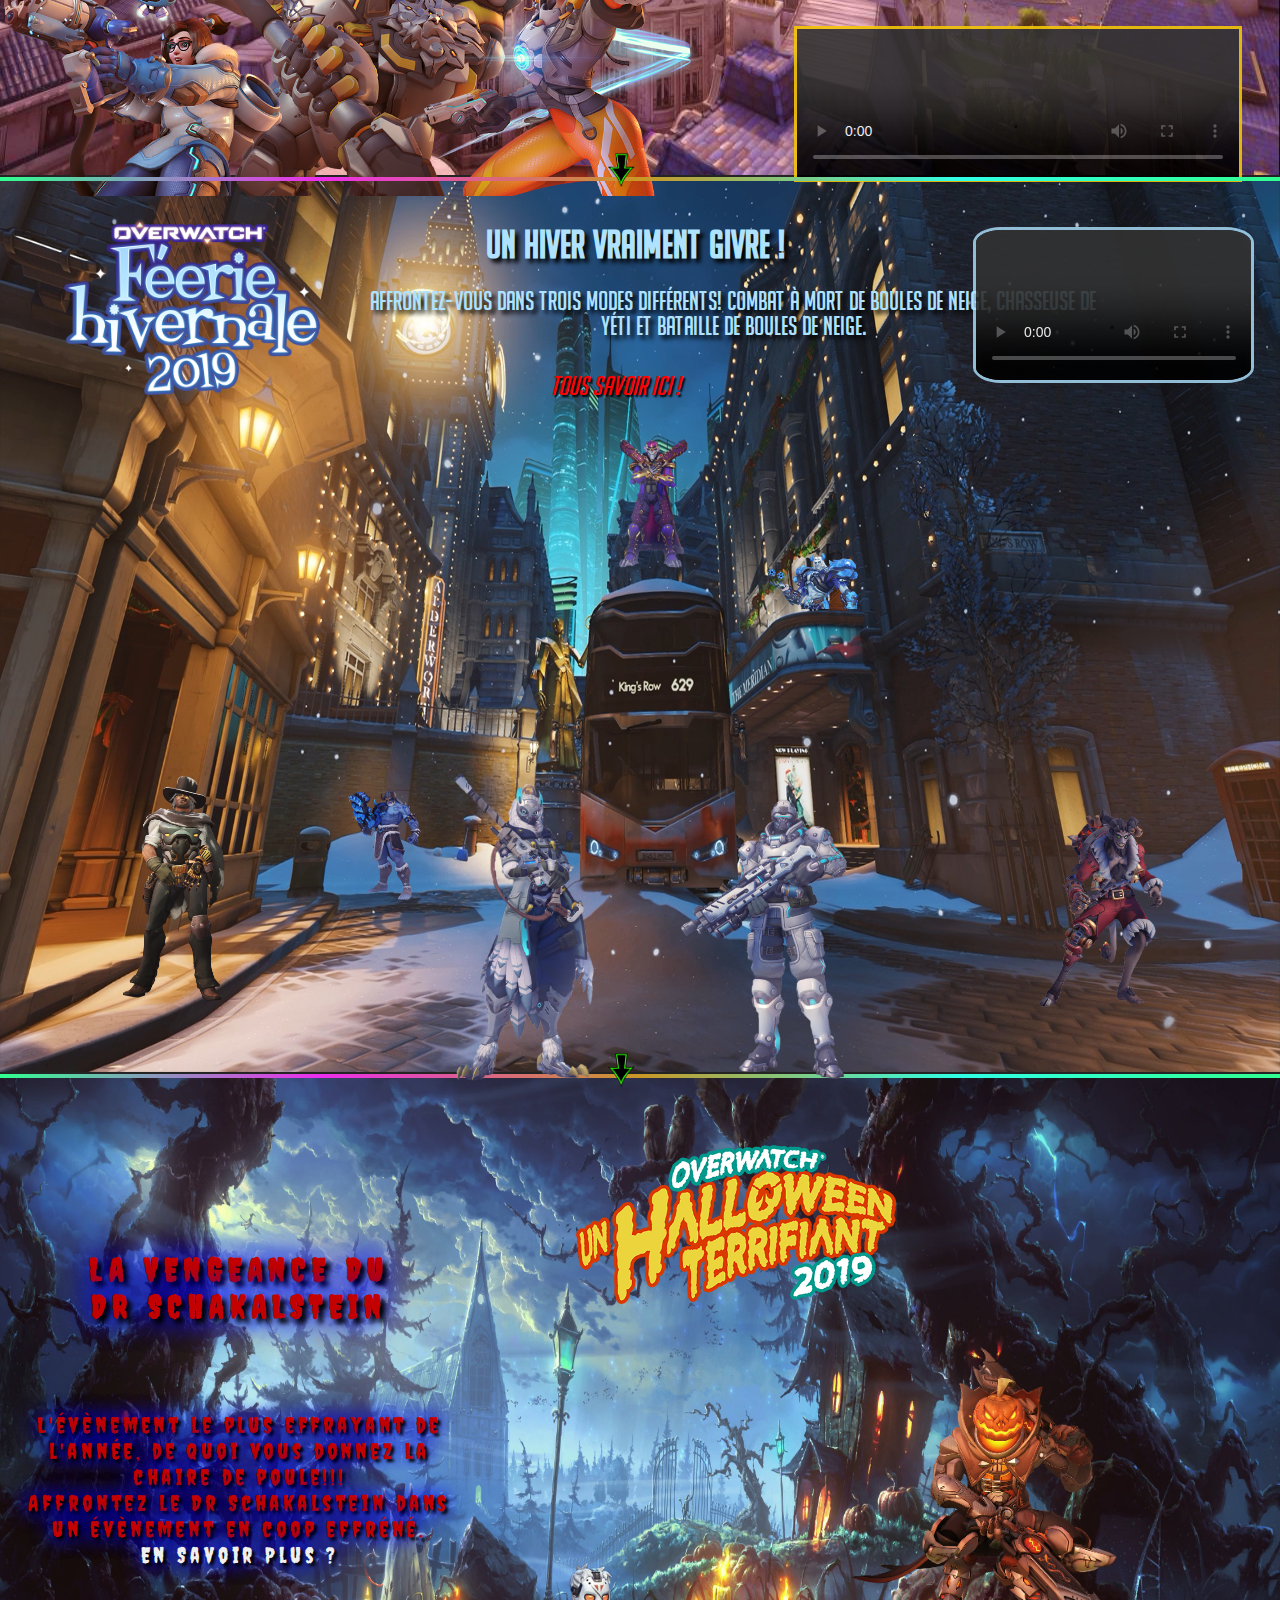
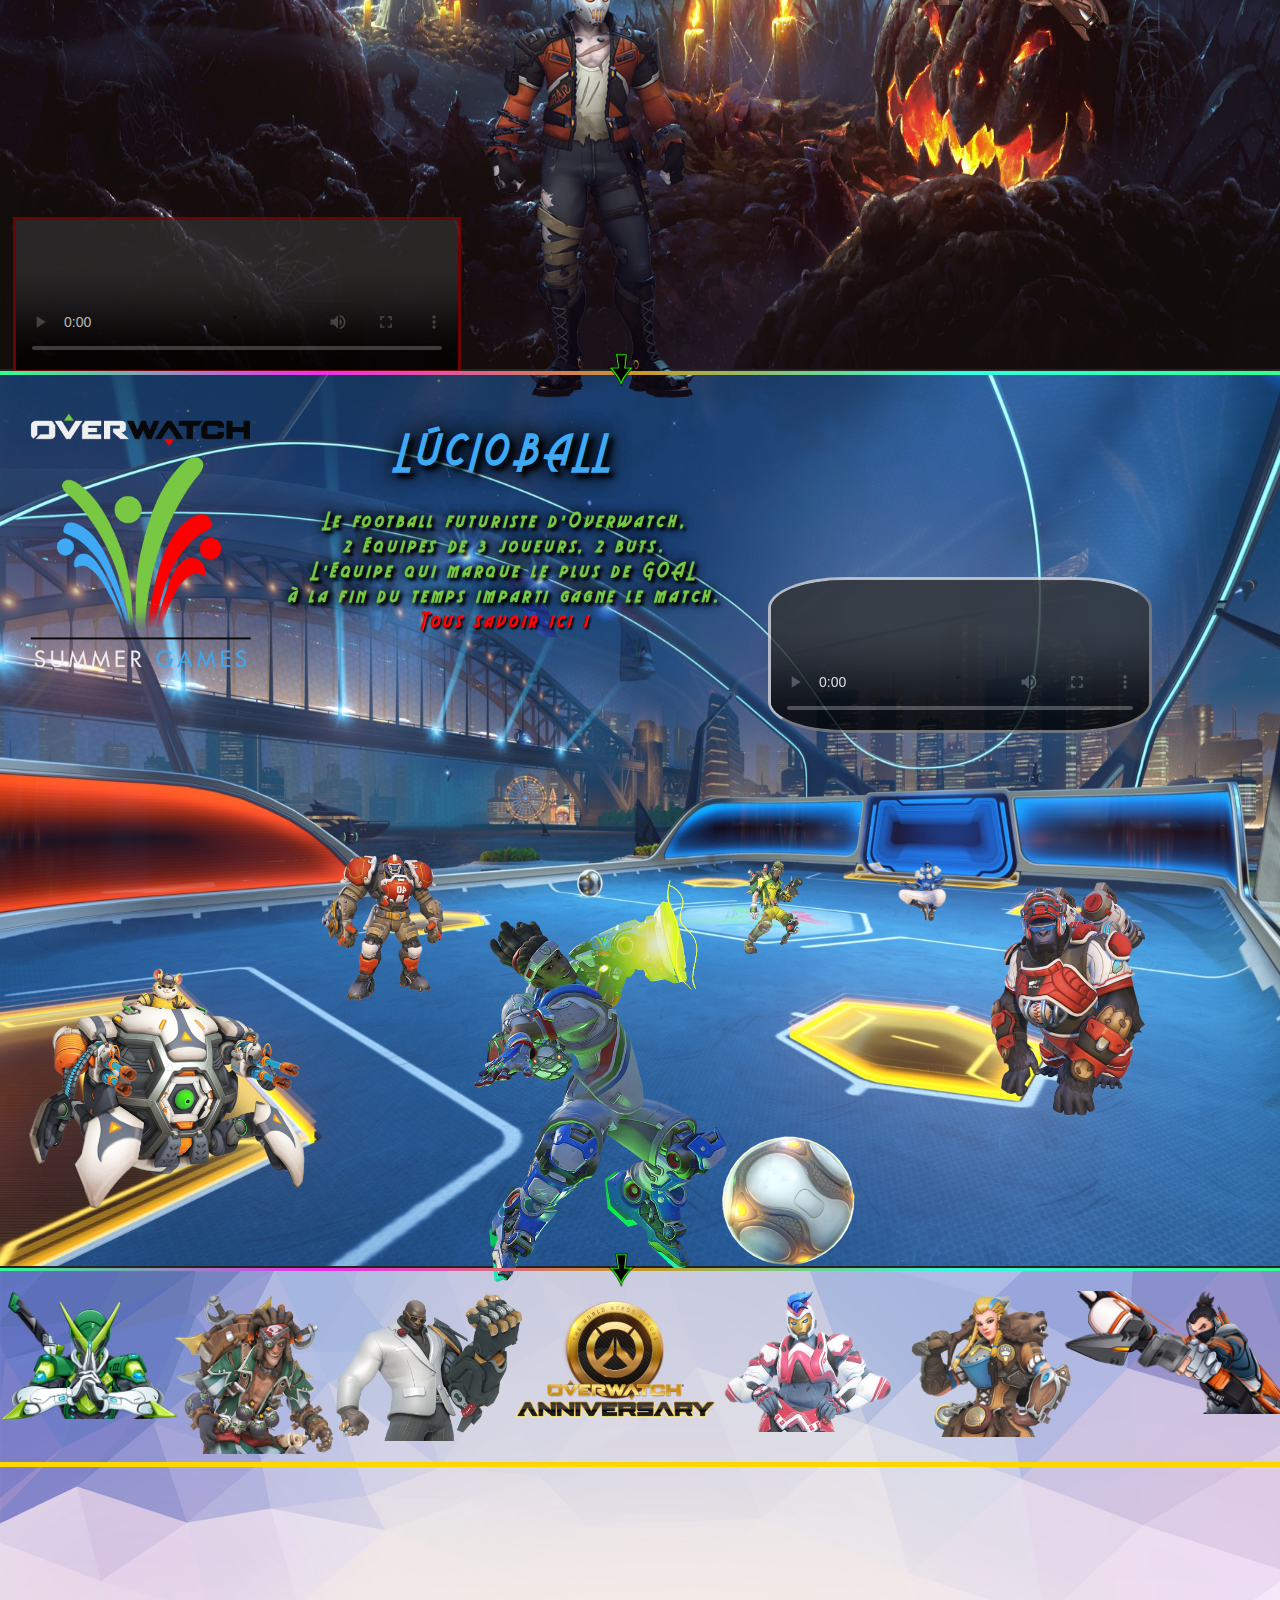
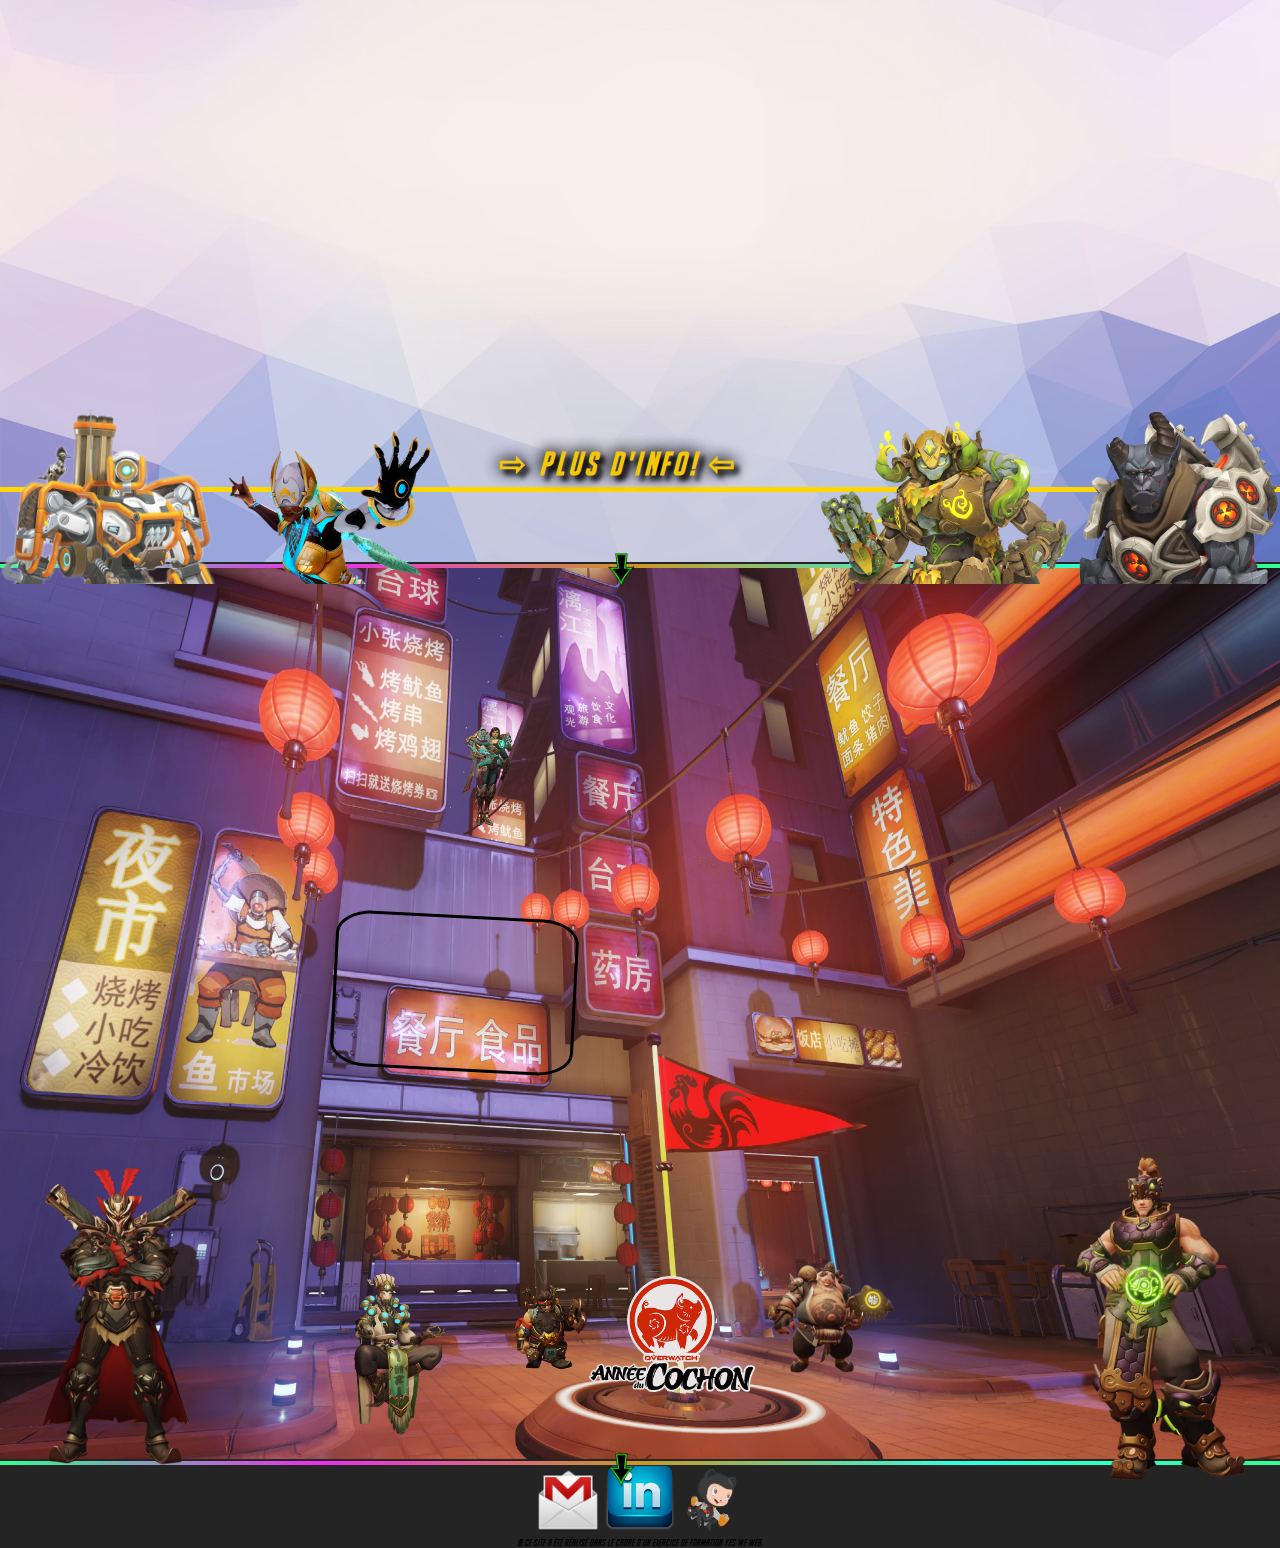
==== commit da35277f: "modification mav add link page events into html" ====
--- a/index.html
+++ b/index.html
@@ -18,7 +18,7 @@
                 <ul>
                     <li><a href="index.html" class="drop">Accueil</a></li>
                     <li><a href="jeux.html">Jeux</a></li>
-                    <li><a href="evenements">Événements</a>
+                    <li><a href="events.html">Événements</a>
                         <ul>
                             <li><a href="#noel">Féerie Hivernale</a></li>
                             <li><a href="#halloween">Halloween Terrifiant</a></li>
--- a/style.css
+++ b/style.css
@@ -385,8 +385,6 @@
 
 .gradient {
     background: rgb(48, 255, 144);
-    /* Old browsers */
-    background: -moz-linear-gradient(left, rgba(48, 255, 144, 1) 0%, rgba(237, 45, 237, 1) 25%, rgba(201, 152, 38, 1) 50%, rgba(48, 255, 230, 1) 75%, rgba(48, 255, 144, 1) 100%);
     /* FF3.6+ */
     background: -webkit-gradient(linear, left top, right top, color-stop(0%, rgba(48, 255, 144, 1)), color-stop(25%, rgba(237, 45, 237, 1)), color-stop(50%, rgba(201, 152, 38, 1)), color-stop(75%, rgba(48, 255, 230, 1)), color-stop(100%, rgba(48, 255, 144, 1)));
     /* Chrome,Safari4+ */
@@ -400,7 +398,6 @@
     /* W3C */
     filter: progid:DXImageTransform.Microsoft.gradient(startColorstr='#30ff90', endColorstr='#30ff90', GradientType=1);
     /* IE6-9 */
-
 }
 
 /*-----------------------------------------OVERWATCH2-------------------------------------------*/
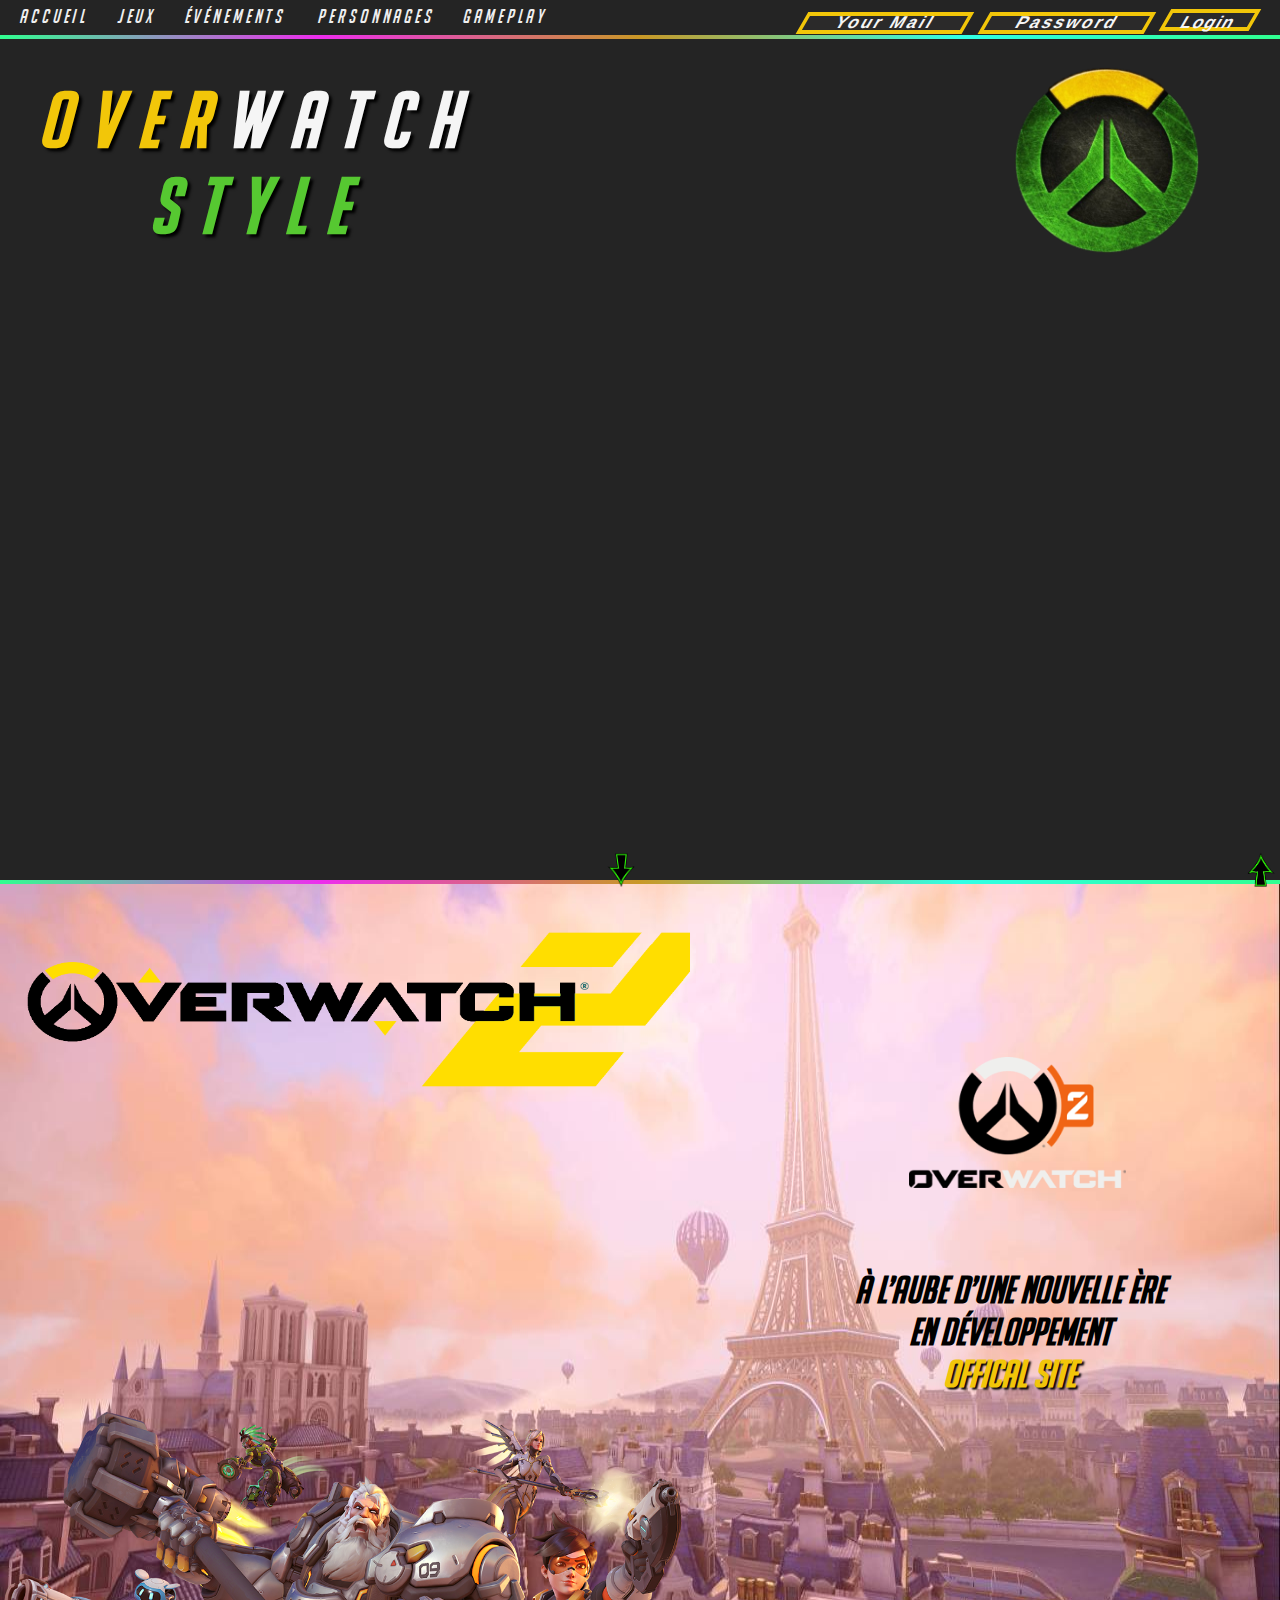
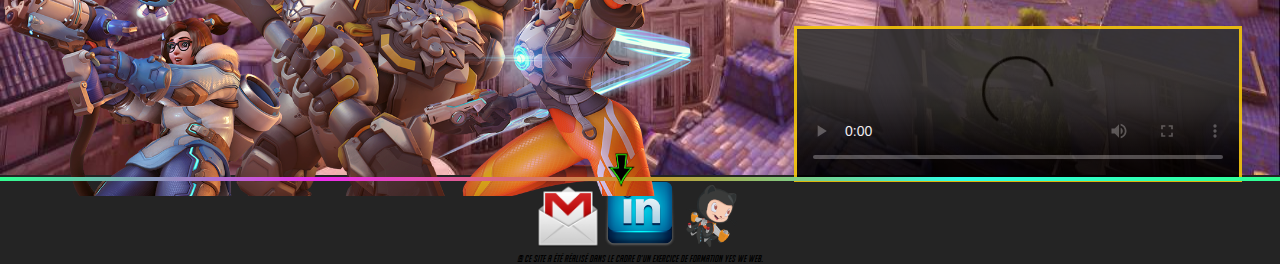
==== commit a86e0d15: "delete all section events into page index.html, modification href link to all events into page index" ====
--- a/index.html
+++ b/index.html
@@ -20,11 +20,11 @@
                     <li><a href="jeux.html">Jeux</a></li>
                     <li><a href="events.html">Événements</a>
                         <ul>
-                            <li><a href="#noel">Féerie Hivernale</a></li>
-                            <li><a href="#halloween">Halloween Terrifiant</a></li>
-                            <li><a href="#summer-game">Jeux d'été</a></li>
-                            <li><a href="#anniversary">Anniversaire</a></li>
-                            <li><a href="#nouvelAn">Nouvel An Lunaire</a></li>
+                            <li><a href="events.html#noel">Féerie Hivernale</a></li>
+                            <li><a href="events.html#halloween">Halloween Terrifiant</a></li>
+                            <li><a href="events.html#summer-game">Jeux d'été</a></li>
+                            <li><a href="events.html#anniversary">Anniversaire</a></li>
+                            <li><a href="events.html#nouvelAn">Nouvel An Lunaire</a></li>
                         </ul>
                     </li>
                     <li><a href="character.html">Personnages</a></li>
@@ -83,154 +83,6 @@
             <div class="seperator-wrapper">
                 <div class="seperator gradient"></div>
             </div>
-            <!-----------------------------------------SECTION NOEL------------------------------------------>
-
-            <section>
-                <h2 class="h2-noel">UN HIVER VRAIMENT GIVRE !</h2>
-                <p class="p-noel">Affrontez-vous dans trois modes différents! Combat à mort de boules de neige,
-                    Chasseuse de yéti et Bataille de boules de neige.</p>
-                <a href='https://playoverwatch.com/fr-fr/events/winter-wonderland'><span class="link-noel">Tous savoir
-                        ici !</span>
-                </a>
-            </section>
-
-            <figure id="noel">
-                <img src="assets/picture/Noel/fond-noel1.png" alt="Background noel" class="bg-noel">
-                <img src="assets/picture/Noel/Title-noel-2019.png" alt="Title noel" class="title-noel">
-                <img src="assets/picture/Noel/doomfist-noel.png" alt="Doomfist picture" class="doomfist-noel">
-                <img src="assets/picture/Noel/sigma-bust-noel.png" alt="Sigma picture" class="sigma-noel">
-                <img src="assets/picture/Noel/mcCree-noel.png" alt="McCree picture" class="mccree-noel">
-                <img src="assets/picture/Noel/chacal-noel.png" alt="Chacal picture" class="chacal-noel">
-                <img src="assets/picture/Noel/ana-noel.png" alt="Ana picture" class="ana-noel">
-                <img src="assets/picture/Noel/soldat-noel.png" alt="Soldat-76 picture" class="soldat-noel">
-                <img src="assets/picture/Noel/faucheur-noel.png" alt="Faucheur picture" class="faucheur-noel">
-            </figure>
-            <a href="#halloween"><img class="arrow3 bounce" alt="arrow picture" src="assets/picture/arrow.png">
-            </a>
-            <video class="video-noel" title="Noel cinematique" controls>
-                <source src="assets/video/Overwatch-Noel-2019 .mp4" type="video/mp4">
-            </video>
-            <div class="seperator-wrapper">
-                <div class="seperator gradient"></div>
-            </div>
-
-            <!----------------------------------------SECTION HALLOWEEN-------------------------------------->
-            <section>
-                <h2 class="h2-halloween">LA VENGEANCE DU<br>DR SCHAKALSTEIN</h2>
-                <p class="p-halloween">L'évènement le plus effrayant de l'année, de quoi vous donnez la chaire de
-                    poule!!!<br>
-                    Affrontez le Dr Schakalstein dans un évènement en coop effréné.<br>
-                    <a href='https://playoverwatch.com/fr-fr/events/halloween-terror'>En Savoir Plus ?</a>
-                </p>
-            </section>
-            <figure id="halloween">
-                <img src="assets/picture/Halloween/fond-halloween.jpg" alt="background halloween" class="img-halloween">
-                <img src="assets/picture/Halloween/title-halloween.png" alt="title halloween" class="title-halloween">
-                <img src="assets/picture/Halloween/halloween-faucheur.png" alt="faucheur halloween"
-                    class="faucheur-halloween">
-                <img src="assets/picture/Halloween/soldier-halloween.png" alt="soldier halloween"
-                    class="soldier-halloween">
-                <a href="#summer-game"><img class="arrow4 bounce" alt="arrow picture" src="assets/picture/arrow.png">
-                </a>
-                <video class=" video-halloween" title="halloween cinematique" controls>
-                    <source src="assets/video/Halloween-terrifiant – 2019.mp4" type="video/mp4">
-                </video>
-            </figure>
-            <div class="seperator-wrapper">
-                <div class="seperator gradient"></div>
-            </div>
-
-            <!---------------------------------------------SECTION SUMMER GAME-------------------------------------->
-            <section>
-                <h2 class="h2-sg">LÚCIOBALL</h2>
-                <p class="p-sg">Le football futuriste d'Overwatch,<br> 2 équipes de 3 joueurs, 2 buts.<br>
-                    L'équipe qui marque le plus de GOAL <br> à la fin du temps imparti gagne le match.<br>
-                    <a href='https://playoverwatch.com/fr-fr/events/summer-games'>
-                        <span class="link-sg">Tous savoir ici !</span></a>
-                </p>
-            </section>
-            <figure id="summer-game">
-                <img src="assets/picture/Summer-Game/fond-sg1.jpg" alt="backgound summer game" class="img-sg">
-                <img src="assets/picture/Summer-Game/reinhardt-sg.png" alt="reinhardt picture" class="reinhardt-sg">
-                <img src='assets/picture/Summer-Game/title-sg.png' alt="title summer game" class="title-sg">
-                <img src="assets/picture/Summer-Game/lucio-jo.png" alt="lucio picture" class="lucio-sg">
-                <img src="assets/picture/Summer-Game/zenyatta-jo.png" alt="zenyatta picture" class="zenyatta-sg">
-                <img src="assets/picture/Summer-Game/winston-jo.png" alt="winston picture" class="winston-sg">
-                <img src="assets/picture/Summer-Game/bouldozer-jo.png" alt="bouldozer picture" class="bouldozer-sg">
-                <img src="assets/picture/Summer-Game/ball-jo.png" alt="ball picture" class="ball-sg">
-                <img src="assets/picture/Summer-Game/chacal-sg.png" alt="chacal picture" class="chacal-sg">
-            </figure>
-            <video class="video-sg" title="Summer Game cinematique" controls>
-                <source src="assets/video/Overwatch-summer-game-2019.mp4" type="video/mp4">
-            </video>
-            <a href="#anniversary"><img class="arrow5 bounce" alt="arrow picture" src="assets/picture/arrow.png">
-            </a>
-            <div class="seperator-wrapper">
-                <div class="seperator gradient"></div>
-            </div>
-
-            <!--------------------------------------------section anniversary---------------------------------------->
-            <section>
-                <a href="https://playoverwatch.com/fr-fr/events/anniversary"><span class="link-anniv"> &#x21E8 Plus
-                        d'info! &#x21E6</span></a>
-            </section>
-            <figure id="anniversary">
-                <img src="assets/picture/fond-overwatch.jpg" alt="background overwatch" class="bg-anniv">
-                <img src="assets/picture/anniversary/hanzo-anniv.png" alt="hanzo picture" class="hanzo-anniv">
-                <img src="assets/picture/anniversary/genji-anniv.png" alt="genji picture" class="genji-anniv">
-                <img src="assets/picture/anniversary/title-anniv.png" alt="title anniversary" class="title-anniv">
-                <img src="assets/picture/anniversary/doomfist-bust.png" alt="doomfist picture" class="doomfist-anniv">
-                <img src="assets/picture/anniversary/winston-bust.png" alt="winston picture" class="winston-anniv">
-                <img src="assets/picture/anniversary/zarya-bust.png" alt="zarya picture" class="zarya-anniv">
-                <img src="assets/picture/anniversary/chacal-bust.png" alt="chacal picture" class="chacal-anniv">
-                <img src="assets/picture/anniversary/bastion-bust.png" alt="bastion picture" class="bastion-anniv">
-                <img src="assets/picture/anniversary/brigitte-bust.png" alt="brigitte picture" class="brigitte-anniv">
-                <img src="assets/picture/anniversary/symmetra-anni.png" alt="symmetra picture" class="symmetra-anniv">
-                <img src="assets/picture/anniversary/orisa-bust.png" alt="orisa picture" class="orisa-anniv">
-
-                <video autoplay muted loop class="video-anniv">
-                    <source src="assets/video/Anniversaire-Overwatch-2019.mp4" type="video/mp4">
-                </video>
-            </figure>
-            <a href="#nouvelAn"><img class="arrow6 bounce" alt="arrow picture" src="assets/picture/arrow.png">
-            </a>
-            <div class="seperator-wrapper">
-                <div class="seperator gradient"></div>
-            </div>
-
-            <!--------------------------------------------section anniversary---------------------------------------->
-
-            <section>
-                <h2></h2>
-            </section>
-
-            <figure id="nouvelAn">
-                <img src="assets/picture/nouvel-an-lunaire/background-nouvelAn1.jpg" alt="background picture"
-                    class="bg-nouvelAn">
-                <img src="assets/picture/nouvel-an-lunaire/tite-fete-lunaire-cochon.png" alt="Title picture"
-                    class="title-nouvelAn">
-                <img src="assets/picture/nouvel-an-lunaire/zarya-nouvelAn.png" alt="Zarya Picture"
-                    class="zarya-nouvelAn">
-                <img src="assets/picture/nouvel-an-lunaire/phara-nouvelAn.png" alt="Phara picture"
-                    class="phara-nouvelAn">
-                <img src="assets/picture/nouvel-an-lunaire/faucheur-nouvelAn.png" alt="Faucheur picture"
-                    class="faucheur-nouvelAn">
-                <img src="assets/picture/nouvel-an-lunaire/chopeur-nouvelAn.png" alt="Chpeur picture"
-                    class="chopeur-nouvelAn">
-                <img src="assets/picture/nouvel-an-lunaire/torbjorn-nouvelAn.png" alt="Torbjorn picture"
-                    class="torbjorn-nouvelAn">
-                <img src="assets/picture//nouvel-an-lunaire//zenyatta.png" alt="Zenyatta picture"
-                    class="zenyatta-nouvelAn">
-
-                <video autoplay muted loop class="video-nouvelAn">
-                    <source src="assets/video/Nouvel_an_lunaire_2019-overwatch.mp4" type="video/mp4">
-                </video>
-            </figure>
-            <a href="#nouvelAn"><img class="arrow7 bounce" alt="arrow picture" src="assets/picture/arrow.png">
-            </a>
-            <div class="seperator-wrapper">
-                <div class="seperator gradient"></div>
-            </div>
         </div>
     </main>
 
--- a/style.css
+++ b/style.css
@@ -310,12 +310,20 @@
 .arrow3 {
     width: 3%;
     position: absolute;
+    bottom: -99%;
+    right: 50%;
+    z-index: 2;
+}
+
+.arrow4 {
+    width: 3%;
+    position: absolute;
     bottom: -199%;
     right: 50%;
     z-index: 2;
 }
 
-.arrow4 {
+.arrow5 {
     width: 3%;
     position: absolute;
     bottom: -299%;
@@ -323,7 +331,7 @@
     z-index: 2;
 }
 
-.arrow5 {
+.arrow6 {
     width: 3%;
     position: absolute;
     bottom: -399%;
@@ -331,18 +339,10 @@
     z-index: 2;
 }
 
-.arrow6 {
-    width: 3%;
-    position: absolute;
-    bottom: -499%;
-    right: 50%;
-    z-index: 2;
-}
-
 .arrow7 {
     width: 3%;
     position: absolute;
-    bottom: -599%;
+    bottom: -499%;
     right: 50%;
     z-index: 2;
 }
@@ -484,7 +484,7 @@
 
 .title-halloween {
     position: absolute;
-    top: 305%;
+    top: 205%;
     right: 30%;
     width: 25%;
 }
@@ -492,7 +492,7 @@
 .h2-halloween {
     font-family: 'Creepster', cursive;
     position: absolute;
-    bottom: -225%;
+    bottom: -125%;
     left: 1.2vw;
     width: 35%;
     font-size: 2.5vw;
@@ -532,7 +532,7 @@
     font-size: 1.7vw;
     font-family: 'Creepster', cursive;
     position: absolute;
-    bottom: -252%;
+    bottom: -152%;
     left: 1.2vw;
     width: 35%;
     text-align: center;
@@ -543,14 +543,14 @@
 
 .faucheur-halloween {
     position: absolute;
-    bottom: -261%;
+    bottom: -161%;
     right: 12%;
     width: 22%;
 }
 
 .video-halloween {
     position: absolute;
-    bottom: -297%;
+    bottom: -197%;
     left: 0;
     width: 35vw;
     margin-left: 1vw;
@@ -560,7 +560,7 @@
 
 .soldier-halloween {
     position: absolute;
-    bottom: -301%;
+    bottom: -201%;
     right: 44%;
     width: 20%;
 
@@ -577,7 +577,7 @@
 
 .video-sg {
     position: absolute;
-    bottom: -337%;
+    bottom: -237%;
     right: 10%;
     width: 30vw;
     border: 3px outset rgb(212, 212, 212);
@@ -587,63 +587,63 @@
 
 .title-sg {
     position: absolute;
-    top: 401%;
+    top: 301%;
     left: 1%;
     width: 20%;
 }
 
 .zenyatta-sg {
     position: absolute;
-    bottom: -358%;
+    bottom: -258%;
     right: 26%;
     width: 4%;
 }
 
 .chacal-sg {
     position: absolute;
-    bottom: -362%;
+    bottom: -262%;
     right: 37%;
     width: 5%;
 }
 
 .reinhardt-sg {
     position: absolute;
-    bottom: -367%;
+    bottom: -267%;
     left: 25%;
     width: 10%;
 }
 
 .bouldozer-sg {
     position: absolute;
-    bottom: -390%;
+    bottom: -290%;
     left: 2%;
     width: 22%;
 }
 
 .winston-sg {
     position: absolute;
-    bottom: -380%;
+    bottom: -280%;
     right: 10%;
     width: 13%;
 }
 
 .lucio-sg {
     position: absolute;
-    bottom: -398%;
+    bottom: -298%;
     left: 37%;
     width: 20%;
 }
 
 .ball-sg {
     position: absolute;
-    bottom: -397%;
+    bottom: -297%;
     right: 33%;
     width: 11%;
 }
 
 .h2-sg {
     position: absolute;
-    top: 403%;
+    top: 303%;
     left: 31%;
     font-size: 3.5vw;
     text-align: center;
@@ -656,7 +656,7 @@
 .p-sg {
     font-size: 1.7vw;
     position: absolute;
-    top: 412%;
+    top: 312%;
     left: 22%;
     width: 35%;
     text-align: center;
@@ -690,7 +690,7 @@
 
 .video-anniv {
     position: absolute;
-    top: 518%;
+    top: 418%;
     left: 0;
     height: 70vh;
     object-fit: fill;
@@ -701,14 +701,14 @@
 
 .title-anniv {
     position: absolute;
-    top: 500%;
+    top: 400%;
     left: 40%;
     width: 16%;
 }
 
 .hanzo-anniv {
     position: absolute;
-    top: 499%;
+    top: 399%;
     right: 0;
     width: 17%;
     z-index: -1;
@@ -716,7 +716,7 @@
 
 .genji-anniv {
     position: absolute;
-    top: 499%;
+    top: 399%;
     left: 0%;
     width: 14%;
     z-index: -1;
@@ -724,7 +724,7 @@
 
 .chacal-anniv {
     position: absolute;
-    top: 499%;
+    top: 399%;
     left: 13.5%;
     width: 13%;
     z-index: -1;
@@ -732,7 +732,7 @@
 
 .doomfist-anniv {
     position: absolute;
-    top: 499%;
+    top: 399%;
     left: 26%;
     width: 15%;
     z-index: -1;
@@ -740,7 +740,7 @@
 
 .brigitte-anniv {
     position: absolute;
-    top: 499%;
+    top: 399%;
     right: 16%;
     width: 13%;
     z-index: -1;
@@ -748,7 +748,7 @@
 
 .zarya-anniv {
     position: absolute;
-    top: 498%;
+    top: 398%;
     right: 30%;
     width: 14%;
     z-index: -1;
@@ -756,7 +756,7 @@
 
 .winston-anniv {
     position: absolute;
-    bottom: -498.2%;
+    bottom: -398.2%;
     right: 0;
     width: 16%;
     z-index: 3;
@@ -764,7 +764,7 @@
 
 .orisa-anniv {
     position: absolute;
-    bottom: -498.2%;
+    bottom: -398.2%;
     right: 16%;
     width: 20%;
     z-index: 3;
@@ -772,7 +772,7 @@
 
 .bastion-anniv {
     position: absolute;
-    bottom: -498.2%;
+    bottom: -398.2%;
     left: 0;
     width: 17%;
     z-index: 3;
@@ -780,7 +780,7 @@
 
 .symmetra-anniv {
     position: absolute;
-    bottom: -498.2%;
+    bottom: -398.2%;
     left: 17%;
     width: 22%;
     z-index: 3;
@@ -791,7 +791,7 @@
     text-shadow: 2px 2px 2px black;
     font-weight: bold;
     position: absolute;
-    bottom: -487%;
+    bottom: -387%;
     left: 39%;
     font-size: 2.5vw;
     text-align: center;
@@ -819,14 +819,14 @@
 
 .title-noel {
     position: absolute;
-    top: 202%;
+    top: 102%;
     left: 5%;
     width: 20%;
 }
 
 .video-noel {
     position: absolute;
-    top: 203%;
+    top: 103%;
     right: 2%;
     width: 22vw;
     border: 3px solid rgba(175, 226, 255, .9);
@@ -836,7 +836,7 @@
 
 .h2-noel {
     position: absolute;
-    top: 203%;
+    top: 103%;
     left: 38%;
     font-size: 3vw;
     text-align: center;
@@ -850,7 +850,7 @@
     position: absolute;
     left: 28%;
     width: 75rem;
-    top: 210%;
+    top: 110%;
     text-align: center;
     color: rgba(175, 226, 255, 1);
     text-shadow: 4px 4px 4px black;
@@ -862,7 +862,7 @@
     position: absolute;
     left: 43%;
     width: 75rem;
-    top: 219%;
+    top: 119%;
     color: #ff0000;
     text-shadow: 2px 2px 2px black;
 }
@@ -874,7 +874,7 @@
 
 .mccree-noel {
     position: absolute;
-    bottom: -190%;
+    bottom: -90%;
     left: 9%;
     width: 9.5%;
     z-index: 3;
@@ -882,7 +882,7 @@
 
 .ana-noel {
     position: absolute;
-    bottom: -198%;
+    bottom: -98%;
     left: 35%;
     width: 12%;
     z-index: 3;
@@ -890,7 +890,7 @@
 
 .soldat-noel {
     position: absolute;
-    bottom: -198%;
+    bottom: -98%;
     right: 33%;
     width: 14%;
     z-index: 3;
@@ -898,7 +898,7 @@
 
 .faucheur-noel {
     position: absolute;
-    top: 226%;
+    top: 126%;
     left: 48%;
     width: 6%;
     z-index: 3;
@@ -906,7 +906,7 @@
 
 .sigma-noel {
     position: absolute;
-    top: 239.2%;
+    top: 139.2%;
     right: 33%;
     width: 7%;
     z-index: -1;
@@ -914,7 +914,7 @@
 
 .doomfist-noel {
     position: absolute;
-    bottom: -178%;
+    bottom: -78%;
     left: 27%;
     width: 6%;
     z-index: 3;
@@ -922,7 +922,7 @@
 
 .chacal-noel {
     position: absolute;
-    bottom: -190%;
+    bottom: -90%;
     right: 9%;
     width: 10%;
     z-index: 3;
@@ -941,7 +941,7 @@
 
 .title-nouvelAn {
     position: absolute;
-    bottom: -588%;
+    bottom: -488%;
     left: 46%;
     width: 13%;
     z-index: 3;
@@ -949,7 +949,7 @@
 
 .video-nouvelAn {
     position: absolute;
-    top: 635%;
+    top: 535%;
     right: 55%;
     width: 19%;
     border: 3px solid rgb(0, 0, 0);
@@ -959,7 +959,7 @@
 
 .zarya-nouvelAn {
     position: absolute;
-    bottom: -598%;
+    bottom: -498%;
     right: 2%;
     width: 15%;
     z-index: 3;
@@ -967,7 +967,7 @@
 
 .phara-nouvelAn {
     position: absolute;
-    top: 613.8%;
+    top: 513.8%;
     left: 36%;
     width: 4%;
     z-index: 3;
@@ -976,7 +976,7 @@
 
 .faucheur-nouvelAn {
     position: absolute;
-    bottom: -597%;
+    bottom: -497%;
     left: 2%;
     width: 14%;
     z-index: 2;
@@ -984,7 +984,7 @@
 
 .zenyatta-nouvelAn {
     position: absolute;
-    bottom: -593%;
+    bottom: -493%;
     left: 27%;
     width: 8%;
     z-index: 2;
@@ -992,7 +992,7 @@
 
 .torbjorn-nouvelAn {
     position: absolute;
-    bottom: -586%;
+    bottom: -486%;
     left: 40%;
     width: 6%;
     z-index: 2;
@@ -1000,7 +1000,7 @@
 
 .chopeur-nouvelAn {
     position: absolute;
-    bottom: -586%;
+    bottom: -486%;
     right: 30%;
     width: 10%;
     z-index: 2;
